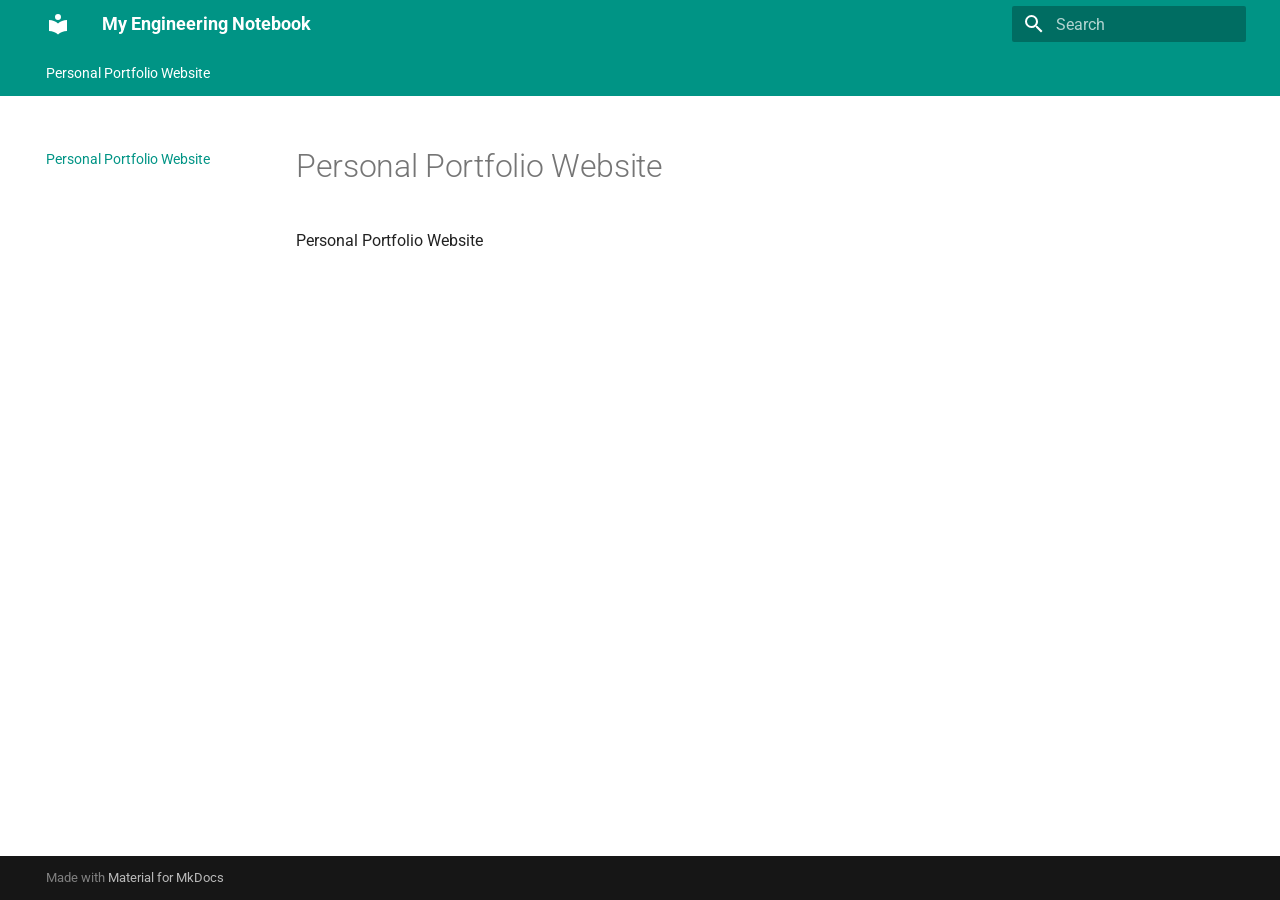
==== index.html @ 6b6b999f "Deployed 262a8f5 with MkDocs version: 1.6.1" ====
<!doctype html>
<html lang="en" class="no-js">
  <head>
    
      <meta charset="utf-8">
      <meta name="viewport" content="width=device-width,initial-scale=1">
      
      
      
      
      
      
        
      
      
      <link rel="icon" href="assets/images/favicon.png">
      <meta name="generator" content="mkdocs-1.6.1, mkdocs-material-9.7.1">
    
    
      
        <title>My Engineering Notebook</title>
      
    
    
      <link rel="stylesheet" href="assets/stylesheets/main.484c7ddc.min.css">
      
        
        <link rel="stylesheet" href="assets/stylesheets/palette.ab4e12ef.min.css">
      
      


    
    
      
    
    
      
        
        
        <link rel="preconnect" href="https://fonts.gstatic.com" crossorigin>
        <link rel="stylesheet" href="https://fonts.googleapis.com/css?family=Roboto:300,300i,400,400i,700,700i%7CRoboto+Mono:400,400i,700,700i&display=fallback">
        <style>:root{--md-text-font:"Roboto";--md-code-font:"Roboto Mono"}</style>
      
    
    
    <script>__md_scope=new URL(".",location),__md_hash=e=>[...e].reduce(((e,_)=>(e<<5)-e+_.charCodeAt(0)),0),__md_get=(e,_=localStorage,t=__md_scope)=>JSON.parse(_.getItem(t.pathname+"."+e)),__md_set=(e,_,t=localStorage,a=__md_scope)=>{try{t.setItem(a.pathname+"."+e,JSON.stringify(_))}catch(e){}}</script>
    
      

    
    
  </head>
  
  
    
    
    
    
    
    <body dir="ltr" data-md-color-scheme="default" data-md-color-primary="teal" data-md-color-accent="indigo">
  
    
    <input class="md-toggle" data-md-toggle="drawer" type="checkbox" id="__drawer" autocomplete="off">
    <input class="md-toggle" data-md-toggle="search" type="checkbox" id="__search" autocomplete="off">
    <label class="md-overlay" for="__drawer"></label>
    <div data-md-component="skip">
      
        
        <a href="#personal-portfolio-website" class="md-skip">
          Skip to content
        </a>
      
    </div>
    <div data-md-component="announce">
      
    </div>
    
    
      

<header class="md-header" data-md-component="header">
  <nav class="md-header__inner md-grid" aria-label="Header">
    <a href="." title="My Engineering Notebook" class="md-header__button md-logo" aria-label="My Engineering Notebook" data-md-component="logo">
      
  
  <svg xmlns="http://www.w3.org/2000/svg" viewBox="0 0 24 24"><path d="M12 8a3 3 0 0 0 3-3 3 3 0 0 0-3-3 3 3 0 0 0-3 3 3 3 0 0 0 3 3m0 3.54C9.64 9.35 6.5 8 3 8v11c3.5 0 6.64 1.35 9 3.54 2.36-2.19 5.5-3.54 9-3.54V8c-3.5 0-6.64 1.35-9 3.54"/></svg>

    </a>
    <label class="md-header__button md-icon" for="__drawer">
      
      <svg xmlns="http://www.w3.org/2000/svg" viewBox="0 0 24 24"><path d="M3 6h18v2H3zm0 5h18v2H3zm0 5h18v2H3z"/></svg>
    </label>
    <div class="md-header__title" data-md-component="header-title">
      <div class="md-header__ellipsis">
        <div class="md-header__topic">
          <span class="md-ellipsis">
            My Engineering Notebook
          </span>
        </div>
        <div class="md-header__topic" data-md-component="header-topic">
          <span class="md-ellipsis">
            
              Personal Portfolio Website
            
          </span>
        </div>
      </div>
    </div>
    
      
    
    
    
    
      
      
        <label class="md-header__button md-icon" for="__search">
          
          <svg xmlns="http://www.w3.org/2000/svg" viewBox="0 0 24 24"><path d="M9.5 3A6.5 6.5 0 0 1 16 9.5c0 1.61-.59 3.09-1.56 4.23l.27.27h.79l5 5-1.5 1.5-5-5v-.79l-.27-.27A6.52 6.52 0 0 1 9.5 16 6.5 6.5 0 0 1 3 9.5 6.5 6.5 0 0 1 9.5 3m0 2C7 5 5 7 5 9.5S7 14 9.5 14 14 12 14 9.5 12 5 9.5 5"/></svg>
        </label>
        <div class="md-search" data-md-component="search" role="dialog">
  <label class="md-search__overlay" for="__search"></label>
  <div class="md-search__inner" role="search">
    <form class="md-search__form" name="search">
      <input type="text" class="md-search__input" name="query" aria-label="Search" placeholder="Search" autocapitalize="off" autocorrect="off" autocomplete="off" spellcheck="false" data-md-component="search-query" required>
      <label class="md-search__icon md-icon" for="__search">
        
        <svg xmlns="http://www.w3.org/2000/svg" viewBox="0 0 24 24"><path d="M9.5 3A6.5 6.5 0 0 1 16 9.5c0 1.61-.59 3.09-1.56 4.23l.27.27h.79l5 5-1.5 1.5-5-5v-.79l-.27-.27A6.52 6.52 0 0 1 9.5 16 6.5 6.5 0 0 1 3 9.5 6.5 6.5 0 0 1 9.5 3m0 2C7 5 5 7 5 9.5S7 14 9.5 14 14 12 14 9.5 12 5 9.5 5"/></svg>
        
        <svg xmlns="http://www.w3.org/2000/svg" viewBox="0 0 24 24"><path d="M20 11v2H8l5.5 5.5-1.42 1.42L4.16 12l7.92-7.92L13.5 5.5 8 11z"/></svg>
      </label>
      <nav class="md-search__options" aria-label="Search">
        
        <button type="reset" class="md-search__icon md-icon" title="Clear" aria-label="Clear" tabindex="-1">
          
          <svg xmlns="http://www.w3.org/2000/svg" viewBox="0 0 24 24"><path d="M19 6.41 17.59 5 12 10.59 6.41 5 5 6.41 10.59 12 5 17.59 6.41 19 12 13.41 17.59 19 19 17.59 13.41 12z"/></svg>
        </button>
      </nav>
      
    </form>
    <div class="md-search__output">
      <div class="md-search__scrollwrap" tabindex="0" data-md-scrollfix>
        <div class="md-search-result" data-md-component="search-result">
          <div class="md-search-result__meta">
            Initializing search
          </div>
          <ol class="md-search-result__list" role="presentation"></ol>
        </div>
      </div>
    </div>
  </div>
</div>
      
    
    
  </nav>
  
</header>
    
    <div class="md-container" data-md-component="container">
      
      
        
          
            
<nav class="md-tabs" aria-label="Tabs" data-md-component="tabs">
  <div class="md-grid">
    <ul class="md-tabs__list">
      
        
  
  
  
    
  
  
    <li class="md-tabs__item md-tabs__item--active">
      <a href="." class="md-tabs__link">
        
  
  
    
  
  Personal Portfolio Website

      </a>
    </li>
  

      
    </ul>
  </div>
</nav>
          
        
      
      <main class="md-main" data-md-component="main">
        <div class="md-main__inner md-grid">
          
            
              
              <div class="md-sidebar md-sidebar--primary" data-md-component="sidebar" data-md-type="navigation" >
                <div class="md-sidebar__scrollwrap">
                  <div class="md-sidebar__inner">
                    


  


<nav class="md-nav md-nav--primary md-nav--lifted" aria-label="Navigation" data-md-level="0">
  <label class="md-nav__title" for="__drawer">
    <a href="." title="My Engineering Notebook" class="md-nav__button md-logo" aria-label="My Engineering Notebook" data-md-component="logo">
      
  
  <svg xmlns="http://www.w3.org/2000/svg" viewBox="0 0 24 24"><path d="M12 8a3 3 0 0 0 3-3 3 3 0 0 0-3-3 3 3 0 0 0-3 3 3 3 0 0 0 3 3m0 3.54C9.64 9.35 6.5 8 3 8v11c3.5 0 6.64 1.35 9 3.54 2.36-2.19 5.5-3.54 9-3.54V8c-3.5 0-6.64 1.35-9 3.54"/></svg>

    </a>
    My Engineering Notebook
  </label>
  
  <ul class="md-nav__list" data-md-scrollfix>
    
      
      
  
  
    
  
  
  
    <li class="md-nav__item md-nav__item--active">
      
      <input class="md-nav__toggle md-toggle" type="checkbox" id="__toc">
      
      
        
      
      
      <a href="." class="md-nav__link md-nav__link--active">
        
  
  
  <span class="md-ellipsis">
    
  
    Personal Portfolio Website
  

    
  </span>
  
  

      </a>
      
    </li>
  

    
  </ul>
</nav>
                  </div>
                </div>
              </div>
            
            
              
              <div class="md-sidebar md-sidebar--secondary" data-md-component="sidebar" data-md-type="toc" >
                <div class="md-sidebar__scrollwrap">
                  <div class="md-sidebar__inner">
                    

<nav class="md-nav md-nav--secondary" aria-label="Table of contents">
  
  
  
    
  
  
</nav>
                  </div>
                </div>
              </div>
            
          
          
            <div class="md-content" data-md-component="content">
              
              <article class="md-content__inner md-typeset">
                
                  



<h1 id="personal-portfolio-website">Personal Portfolio Website</h1>
<p>Personal Portfolio Website</p>












                
              </article>
            </div>
          
          
<script>var target=document.getElementById(location.hash.slice(1));target&&target.name&&(target.checked=target.name.startsWith("__tabbed_"))</script>
        </div>
        
      </main>
      
        <footer class="md-footer">
  
  <div class="md-footer-meta md-typeset">
    <div class="md-footer-meta__inner md-grid">
      <div class="md-copyright">
  
  
    Made with
    <a href="https://squidfunk.github.io/mkdocs-material/" target="_blank" rel="noopener">
      Material for MkDocs
    </a>
  
</div>
      
    </div>
  </div>
</footer>
      
    </div>
    <div class="md-dialog" data-md-component="dialog">
      <div class="md-dialog__inner md-typeset"></div>
    </div>
    
    
    
      
      
      <script id="__config" type="application/json">{"annotate": null, "base": ".", "features": ["navigation.tabs", "content.code.copy"], "search": "assets/javascripts/workers/search.2c215733.min.js", "tags": null, "translations": {"clipboard.copied": "Copied to clipboard", "clipboard.copy": "Copy to clipboard", "search.result.more.one": "1 more on this page", "search.result.more.other": "# more on this page", "search.result.none": "No matching documents", "search.result.one": "1 matching document", "search.result.other": "# matching documents", "search.result.placeholder": "Type to start searching", "search.result.term.missing": "Missing", "select.version": "Select version"}, "version": null}</script>
    
    
      <script src="assets/javascripts/bundle.79ae519e.min.js"></script>
      
    
  </body>
</html>
---- assets/stylesheets/main.484c7ddc.min.css ----
@charset "UTF-8";html{-webkit-text-size-adjust:none;-moz-text-size-adjust:none;text-size-adjust:none;box-sizing:border-box}*,:after,:before{box-sizing:inherit}@media (prefers-reduced-motion){*,:after,:before{transition:none!important}}body{margin:0}a,button,input,label{-webkit-tap-highlight-color:transparent}a{color:inherit;text-decoration:none}hr{border:0;box-sizing:initial;display:block;height:.05rem;overflow:visible;padding:0}small{font-size:80%}sub,sup{line-height:1em}img{border-style:none}table{border-collapse:initial;border-spacing:0}td,th{font-weight:400;vertical-align:top}button{background:#0000;border:0;font-family:inherit;font-size:inherit;margin:0;padding:0}input{border:0;outline:none}:root{--md-primary-fg-color:#4051b5;--md-primary-fg-color--light:#5d6cc0;--md-primary-fg-color--dark:#303fa1;--md-primary-bg-color:#fff;--md-primary-bg-color--light:#ffffffb3;--md-accent-fg-color:#526cfe;--md-accent-fg-color--transparent:#526cfe1a;--md-accent-bg-color:#fff;--md-accent-bg-color--light:#ffffffb3}[data-md-color-scheme=default]{color-scheme:light}[data-md-color-scheme=default] img[src$="#gh-dark-mode-only"],[data-md-color-scheme=default] img[src$="#only-dark"]{display:none}:root,[data-md-color-scheme=default]{--md-hue:225deg;--md-default-fg-color:#000000de;--md-default-fg-color--light:#0000008a;--md-default-fg-color--lighter:#00000052;--md-default-fg-color--lightest:#00000012;--md-default-bg-color:#fff;--md-default-bg-color--light:#ffffffb3;--md-default-bg-color--lighter:#ffffff4d;--md-default-bg-color--lightest:#ffffff1f;--md-code-fg-color:#36464e;--md-code-bg-color:#f5f5f5;--md-code-bg-color--light:#f5f5f5b3;--md-code-bg-color--lighter:#f5f5f54d;--md-code-hl-color:#4287ff;--md-code-hl-color--light:#4287ff1a;--md-code-hl-number-color:#d52a2a;--md-code-hl-special-color:#db1457;--md-code-hl-function-color:#a846b9;--md-code-hl-constant-color:#6e59d9;--md-code-hl-keyword-color:#3f6ec6;--md-code-hl-string-color:#1c7d4d;--md-code-hl-name-color:var(--md-code-fg-color);--md-code-hl-operator-color:var(--md-default-fg-color--light);--md-code-hl-punctuation-color:var(--md-default-fg-color--light);--md-code-hl-comment-color:var(--md-default-fg-color--light);--md-code-hl-generic-color:var(--md-default-fg-color--light);--md-code-hl-variable-color:var(--md-default-fg-color--light);--md-typeset-color:var(--md-default-fg-color);--md-typeset-a-color:var(--md-primary-fg-color);--md-typeset-del-color:#f5503d26;--md-typeset-ins-color:#0bd57026;--md-typeset-kbd-color:#fafafa;--md-typeset-kbd-accent-color:#fff;--md-typeset-kbd-border-color:#b8b8b8;--md-typeset-mark-color:#ffff0080;--md-typeset-table-color:#0000001f;--md-typeset-table-color--light:rgba(0,0,0,.035);--md-admonition-fg-color:var(--md-default-fg-color);--md-admonition-bg-color:var(--md-default-bg-color);--md-warning-fg-color:#000000de;--md-warning-bg-color:#ff9;--md-footer-fg-color:#fff;--md-footer-fg-color--light:#ffffffb3;--md-footer-fg-color--lighter:#ffffff73;--md-footer-bg-color:#000000de;--md-footer-bg-color--dark:#00000052;--md-shadow-z1:0 0.2rem 0.5rem #0000000d,0 0 0.05rem #0000001a;--md-shadow-z2:0 0.2rem 0.5rem #0000001a,0 0 0.05rem #00000040;--md-shadow-z3:0 0.2rem 0.5rem #0003,0 0 0.05rem #00000059}.md-icon svg{fill:currentcolor;display:block;height:1.2rem;width:1.2rem}body{-webkit-font-smoothing:antialiased;-moz-osx-font-smoothing:grayscale;--md-text-font-family:var(--md-text-font,_),-apple-system,BlinkMacSystemFont,Helvetica,Arial,sans-serif;--md-code-font-family:var(--md-code-font,_),SFMono-Regular,Consolas,Menlo,monospace}aside,body,input{font-feature-settings:"kern","liga";color:var(--md-typeset-color);font-family:var(--md-text-font-family)}code,kbd,pre{font-feature-settings:"kern";font-family:var(--md-code-font-family)}:root{--md-typeset-table-sort-icon:url('data:image/svg+xml;charset=utf-8,<svg xmlns="http://www.w3.org/2000/svg" viewBox="0 0 24 24"><path d="m18 21-4-4h3V7h-3l4-4 4 4h-3v10h3M2 19v-2h10v2M2 13v-2h7v2M2 7V5h4v2z"/></svg>');--md-typeset-table-sort-icon--asc:url('data:image/svg+xml;charset=utf-8,<svg xmlns="http://www.w3.org/2000/svg" viewBox="0 0 24 24"><path d="M19 17h3l-4 4-4-4h3V3h2M2 17h10v2H2M6 5v2H2V5m0 6h7v2H2z"/></svg>');--md-typeset-table-sort-icon--desc:url('data:image/svg+xml;charset=utf-8,<svg xmlns="http://www.w3.org/2000/svg" viewBox="0 0 24 24"><path d="M19 7h3l-4-4-4 4h3v14h2M2 17h10v2H2M6 5v2H2V5m0 6h7v2H2z"/></svg>')}.md-typeset{-webkit-print-color-adjust:exact;color-adjust:exact;font-size:.8rem;line-height:1.6;overflow-wrap:break-word}@media print{.md-typeset{font-size:.68rem}}.md-typeset blockquote,.md-typeset dl,.md-typeset figure,.md-typeset ol,.md-typeset pre,.md-typeset ul{margin-bottom:1em;margin-top:1em}.md-typeset h1{color:var(--md-default-fg-color--light);font-size:2em;line-height:1.3;margin:0 0 1.25em}.md-typeset h1,.md-typeset h2{font-weight:300;letter-spacing:-.01em}.md-typeset h2{font-size:1.5625em;line-height:1.4;margin:1.6em 0 .64em}.md-typeset h3{font-size:1.25em;font-weight:400;letter-spacing:-.01em;line-height:1.5;margin:1.6em 0 .8em}.md-typeset h2+h3{margin-top:.8em}.md-typeset h4{font-weight:700;letter-spacing:-.01em;margin:1em 0}.md-typeset h5,.md-typeset h6{color:var(--md-default-fg-color--light);font-size:.8em;font-weight:700;letter-spacing:-.01em;margin:1.25em 0}.md-typeset h5{text-transform:uppercase}.md-typeset h5 code{text-transform:none}.md-typeset hr{border-bottom:.05rem solid var(--md-default-fg-color--lightest);display:flow-root;margin:1.5em 0}.md-typeset a{color:var(--md-typeset-a-color);word-break:break-word}.md-typeset a,.md-typeset a:before{transition:color 125ms}.md-typeset a:focus,.md-typeset a:hover{color:var(--md-accent-fg-color)}.md-typeset a:focus code,.md-typeset a:hover code{background-color:var(--md-accent-fg-color--transparent);color:var(--md-accent-fg-color)}.md-typeset a code{color:var(--md-typeset-a-color)}.md-typeset a.focus-visible{outline-color:var(--md-accent-fg-color);outline-offset:.2rem}.md-typeset code,.md-typeset kbd,.md-typeset pre{color:var(--md-code-fg-color);direction:ltr;font-variant-ligatures:none;transition:background-color 125ms}@media print{.md-typeset code,.md-typeset kbd,.md-typeset pre{white-space:pre-wrap}}.md-typeset code{background-color:var(--md-code-bg-color);border-radius:.1rem;-webkit-box-decoration-break:clone;box-decoration-break:clone;font-size:.85em;padding:0 .2941176471em;transition:color 125ms,background-color 125ms;word-break:break-word}.md-typeset code:not(.focus-visible){-webkit-tap-highlight-color:transparent;outline:none}.md-typeset pre{display:flow-root;line-height:1.4;position:relative}.md-typeset pre>code{-webkit-box-decoration-break:slice;box-decoration-break:slice;box-shadow:none;display:block;margin:0;outline-color:var(--md-accent-fg-color);overflow:auto;padding:.7720588235em 1.1764705882em;scrollbar-color:var(--md-default-fg-color--lighter) #0000;scrollbar-width:thin;touch-action:auto;word-break:normal}.md-typeset pre>code:hover{scrollbar-color:var(--md-accent-fg-color) #0000}.md-typeset pre>code::-webkit-scrollbar{height:.2rem;width:.2rem}.md-typeset pre>code::-webkit-scrollbar-thumb{background-color:var(--md-default-fg-color--lighter)}.md-typeset pre>code::-webkit-scrollbar-thumb:hover{background-color:var(--md-accent-fg-color)}.md-typeset kbd{background-color:var(--md-typeset-kbd-color);border-radius:.1rem;box-shadow:0 .1rem 0 .05rem var(--md-typeset-kbd-border-color),0 .1rem 0 var(--md-typeset-kbd-border-color),0 -.1rem .2rem var(--md-typeset-kbd-accent-color) inset;color:var(--md-default-fg-color);display:inline-block;font-size:.75em;padding:0 .6666666667em;vertical-align:text-top;word-break:break-word}.md-typeset mark{background-color:var(--md-typeset-mark-color);-webkit-box-decoration-break:clone;box-decoration-break:clone;color:inherit;word-break:break-word}.md-typeset abbr{cursor:help;text-decoration:none}.md-typeset [data-preview],.md-typeset abbr{border-bottom:.05rem dotted var(--md-default-fg-color--light)}.md-typeset small{opacity:.75}[dir=ltr] .md-typeset sub,[dir=ltr] .md-typeset sup{margin-left:.078125em}[dir=rtl] .md-typeset sub,[dir=rtl] .md-typeset sup{margin-right:.078125em}[dir=ltr] .md-typeset blockquote{padding-left:.6rem}[dir=rtl] .md-typeset blockquote{padding-right:.6rem}[dir=ltr] .md-typeset blockquote{border-left:.2rem solid var(--md-default-fg-color--lighter)}[dir=rtl] .md-typeset blockquote{border-right:.2rem solid var(--md-default-fg-color--lighter)}.md-typeset blockquote{color:var(--md-default-fg-color--light);margin-left:0;margin-right:0}.md-typeset ul{list-style-type:disc}.md-typeset ul[type]{list-style-type:revert-layer}[dir=ltr] .md-typeset ol,[dir=ltr] .md-typeset ul{margin-left:.625em}[dir=rtl] .md-typeset ol,[dir=rtl] .md-typeset ul{margin-right:.625em}.md-typeset ol,.md-typeset ul{padding:0}.md-typeset ol:not([hidden]),.md-typeset ul:not([hidden]){display:flow-root}.md-typeset ol ol,.md-typeset ul ol{list-style-type:lower-alpha}.md-typeset ol ol ol,.md-typeset ul ol ol{list-style-type:lower-roman}.md-typeset ol ol ol ol,.md-typeset ul ol ol ol{list-style-type:upper-alpha}.md-typeset ol ol ol ol ol,.md-typeset ul ol ol ol ol{list-style-type:upper-roman}.md-typeset ol[type],.md-typeset ul[type]{list-style-type:revert-layer}[dir=ltr] .md-typeset ol li,[dir=ltr] .md-typeset ul li{margin-left:1.25em}[dir=rtl] .md-typeset ol li,[dir=rtl] .md-typeset ul li{margin-right:1.25em}.md-typeset ol li,.md-typeset ul li{margin-bottom:.5em}.md-typeset ol li blockquote,.md-typeset ol li p,.md-typeset ul li blockquote,.md-typeset ul li p{margin:.5em 0}.md-typeset ol li:last-child,.md-typeset ul li:last-child{margin-bottom:0}[dir=ltr] .md-typeset ol li ol,[dir=ltr] .md-typeset ol li ul,[dir=ltr] .md-typeset ul li ol,[dir=ltr] .md-typeset ul li ul{margin-left:.625em}[dir=rtl] .md-typeset ol li ol,[dir=rtl] .md-typeset ol li ul,[dir=rtl] .md-typeset ul li ol,[dir=rtl] .md-typeset ul li ul{margin-right:.625em}.md-typeset ol li ol,.md-typeset ol li ul,.md-typeset ul li ol,.md-typeset ul li ul{margin-bottom:.5em;margin-top:.5em}[dir=ltr] .md-typeset dd{margin-left:1.875em}[dir=rtl] .md-typeset dd{margin-right:1.875em}.md-typeset dd{margin-bottom:1.5em;margin-top:1em}.md-typeset img,.md-typeset svg,.md-typeset video{height:auto;max-width:100%}.md-typeset img[align=left]{margin:1em 1em 1em 0}.md-typeset img[align=right]{margin:1em 0 1em 1em}.md-typeset img[align]:only-child{margin-top:0}.md-typeset figure{display:flow-root;margin:1em auto;max-width:100%;text-align:center;width:fit-content}.md-typeset figure img{display:block;margin:0 auto}.md-typeset figcaption{font-style:italic;margin:1em auto;max-width:24rem}.md-typeset iframe{max-width:100%}.md-typeset table:not([class]){background-color:var(--md-default-bg-color);border:.05rem solid var(--md-typeset-table-color);border-radius:.1rem;display:inline-block;font-size:.64rem;max-width:100%;overflow:auto;touch-action:auto}@media print{.md-typeset table:not([class]){display:table}}.md-typeset table:not([class])+*{margin-top:1.5em}.md-typeset table:not([class]) td>:first-child,.md-typeset table:not([class]) th>:first-child{margin-top:0}.md-typeset table:not([class]) td>:last-child,.md-typeset table:not([class]) th>:last-child{margin-bottom:0}.md-typeset table:not([class]) td:not([align]),.md-typeset table:not([class]) th:not([align]){text-align:left}[dir=rtl] .md-typeset table:not([class]) td:not([align]),[dir=rtl] .md-typeset table:not([class]) th:not([align]){text-align:right}.md-typeset table:not([class]) th{font-weight:700;min-width:5rem;padding:.9375em 1.25em;vertical-align:top}.md-typeset table:not([class]) td{border-top:.05rem solid var(--md-typeset-table-color);padding:.9375em 1.25em;vertical-align:top}.md-typeset table:not([class]) tbody tr{transition:background-color 125ms}.md-typeset table:not([class]) tbody tr:hover{background-color:var(--md-typeset-table-color--light);box-shadow:0 .05rem 0 var(--md-default-bg-color) inset}.md-typeset table:not([class]) a{word-break:normal}.md-typeset table th[role=columnheader]{cursor:pointer}[dir=ltr] .md-typeset table th[role=columnheader]:after{margin-left:.5em}[dir=rtl] .md-typeset table th[role=columnheader]:after{margin-right:.5em}.md-typeset table th[role=columnheader]:after{content:"";display:inline-block;height:1.2em;-webkit-mask-image:var(--md-typeset-table-sort-icon);mask-image:var(--md-typeset-table-sort-icon);-webkit-mask-repeat:no-repeat;mask-repeat:no-repeat;-webkit-mask-size:contain;mask-size:contain;transition:background-color 125ms;vertical-align:text-bottom;width:1.2em}.md-typeset table th[role=columnheader]:hover:after{background-color:var(--md-default-fg-color--lighter)}.md-typeset table th[role=columnheader][aria-sort=ascending]:after{background-color:var(--md-default-fg-color--light);-webkit-mask-image:var(--md-typeset-table-sort-icon--asc);mask-image:var(--md-typeset-table-sort-icon--asc)}.md-typeset table th[role=columnheader][aria-sort=descending]:after{background-color:var(--md-default-fg-color--light);-webkit-mask-image:var(--md-typeset-table-sort-icon--desc);mask-image:var(--md-typeset-table-sort-icon--desc)}.md-typeset__scrollwrap{margin:1em -.8rem;overflow-x:auto;touch-action:auto}.md-typeset__table{display:inline-block;margin-bottom:.5em;padding:0 .8rem}@media print{.md-typeset__table{display:block}}html .md-typeset__table table{display:table;margin:0;overflow:hidden;width:100%}@media screen and (max-width:44.984375em){.md-content__inner>pre{margin:1em -.8rem}.md-content__inner>pre code{border-radius:0}}.md-typeset .md-author{border-radius:100%;display:block;flex-shrink:0;height:1.6rem;overflow:hidden;position:relative;transition:color 125ms,transform 125ms;width:1.6rem}.md-typeset .md-author img{display:block}.md-typeset .md-author--more{background:var(--md-default-fg-color--lightest);color:var(--md-default-fg-color--lighter);font-size:.6rem;font-weight:700;line-height:1.6rem;text-align:center}.md-typeset .md-author--long{height:2.4rem;width:2.4rem}.md-typeset a.md-author{transform:scale(1)}.md-typeset a.md-author img{border-radius:100%;filter:grayscale(100%) opacity(75%);transition:filter 125ms}.md-typeset a.md-author:focus,.md-typeset a.md-author:hover{transform:scale(1.1);z-index:1}.md-typeset a.md-author:focus img,.md-typeset a.md-author:hover img{filter:grayscale(0)}.md-banner{background-color:var(--md-footer-bg-color);color:var(--md-footer-fg-color);overflow:auto}@media print{.md-banner{display:none}}.md-banner--warning{background-color:var(--md-warning-bg-color);color:var(--md-warning-fg-color)}.md-banner__inner{font-size:.7rem;margin:.6rem auto;padding:0 .8rem}[dir=ltr] .md-banner__button{float:right}[dir=rtl] .md-banner__button{float:left}.md-banner__button{color:inherit;cursor:pointer;transition:opacity .25s}.no-js .md-banner__button{display:none}.md-banner__button:hover{opacity:.7}html{font-size:125%;height:100%;overflow-x:hidden}@media screen and (min-width:100em){html{font-size:137.5%}}@media screen and (min-width:125em){html{font-size:150%}}body{background-color:var(--md-default-bg-color);display:flex;flex-direction:column;font-size:.5rem;min-height:100%;position:relative;width:100%}@media print{body{display:block}}@media screen and (max-width:59.984375em){body[data-md-scrolllock]{position:fixed}}.md-grid{margin-left:auto;margin-right:auto;max-width:61rem}.md-container{display:flex;flex-direction:column;flex-grow:1}@media print{.md-container{display:block}}.md-main{flex-grow:1}.md-main__inner{display:flex;height:100%;margin-top:1.5rem}.md-ellipsis{overflow:hidden;text-overflow:ellipsis}.md-toggle{display:none}.md-option{height:0;opacity:0;position:absolute;width:0}.md-option:checked+label:not([hidden]){display:block}.md-option.focus-visible+label{outline-color:var(--md-accent-fg-color);outline-style:auto}.md-skip{background-color:var(--md-default-fg-color);border-radius:.1rem;color:var(--md-default-bg-color);font-size:.64rem;margin:.5rem;opacity:0;outline-color:var(--md-accent-fg-color);padding:.3rem .5rem;position:fixed;transform:translateY(.4rem);z-index:-1}.md-skip:focus{opacity:1;transform:translateY(0);transition:transform .25s cubic-bezier(.4,0,.2,1),opacity 175ms 75ms;z-index:10}@page{margin:25mm}:root{--md-clipboard-icon:url('data:image/svg+xml;charset=utf-8,<svg xmlns="http://www.w3.org/2000/svg" viewBox="0 0 24 24"><path d="M19 21H8V7h11m0-2H8a2 2 0 0 0-2 2v14a2 2 0 0 0 2 2h11a2 2 0 0 0 2-2V7a2 2 0 0 0-2-2m-3-4H4a2 2 0 0 0-2 2v14h2V3h12z"/></svg>')}.md-clipboard{border-radius:.1rem;color:var(--md-default-fg-color--lightest);cursor:pointer;height:1.5em;outline-color:var(--md-accent-fg-color);outline-offset:.1rem;transition:color .25s;width:1.5em;z-index:1}@media print{.md-clipboard{display:none}}.md-clipboard:not(.focus-visible){-webkit-tap-highlight-color:transparent;outline:none}:hover>.md-clipboard{color:var(--md-default-fg-color--light)}.md-clipboard:focus,.md-clipboard:hover{color:var(--md-accent-fg-color)}.md-clipboard:after{background-color:currentcolor;content:"";display:block;height:1.125em;margin:0 auto;-webkit-mask-image:var(--md-clipboard-icon);mask-image:var(--md-clipboard-icon);-webkit-mask-position:center;mask-position:center;-webkit-mask-repeat:no-repeat;mask-repeat:no-repeat;-webkit-mask-size:contain;mask-size:contain;width:1.125em}.md-clipboard--inline{cursor:pointer}.md-clipboard--inline code{transition:color .25s,background-color .25s}.md-clipboard--inline:focus code,.md-clipboard--inline:hover code{background-color:var(--md-accent-fg-color--transparent);color:var(--md-accent-fg-color)}:root{--md-code-select-icon:url('data:image/svg+xml;charset=utf-8,<svg xmlns="http://www.w3.org/2000/svg" viewBox="0 0 24 24"><path d="M19 19h-4v2h4c1.1 0 2-.9 2-2v-4h-2m0-12h-4v2h4v4h2V5c0-1.1-.9-2-2-2M5 5h4V3H5c-1.1 0-2 .9-2 2v4h2m0 6H3v4c0 1.1.9 2 2 2h4v-2H5zm2-4h2v2H7zm4 0h2v2h-2zm4 0h2v2h-2zM7 7h2v2H7zm4 0h2v2h-2zm4 0h2v2h-2zm-8 8h2v2H7zm4 0h2v2h-2zm4 0h2v2h-2z"/></svg>');--md-code-copy-icon:url('data:image/svg+xml;charset=utf-8,<svg xmlns="http://www.w3.org/2000/svg" viewBox="0 0 24 24"><path d="M19 21H8V7h11m0-2H8a2 2 0 0 0-2 2v14a2 2 0 0 0 2 2h11a2 2 0 0 0 2-2V7a2 2 0 0 0-2-2m-3-4H4a2 2 0 0 0-2 2v14h2V3h12z"/></svg>')}.md-typeset .md-code__content{display:grid}.md-code__nav{background-color:var(--md-code-bg-color--lighter);border-radius:.1rem;display:flex;gap:.2rem;padding:.2rem;position:absolute;right:.25em;top:.25em;transition:background-color .25s;z-index:1}:hover>.md-code__nav{background-color:var(--md-code-bg-color--light)}.md-code__button{color:var(--md-default-fg-color--lightest);cursor:pointer;display:block;height:1.5em;outline-color:var(--md-accent-fg-color);outline-offset:.1rem;transition:color .25s;width:1.5em}:hover>*>.md-code__button{color:var(--md-default-fg-color--light)}.md-code__button.focus-visible,.md-code__button:hover{color:var(--md-accent-fg-color)}.md-code__button--active{color:var(--md-default-fg-color)!important}.md-code__button:after{background-color:currentcolor;content:"";display:block;height:1.125em;margin:0 auto;-webkit-mask-position:center;mask-position:center;-webkit-mask-repeat:no-repeat;mask-repeat:no-repeat;-webkit-mask-size:contain;mask-size:contain;width:1.125em}.md-code__button[data-md-type=select]:after{-webkit-mask-image:var(--md-code-select-icon);mask-image:var(--md-code-select-icon)}.md-code__button[data-md-type=copy]:after{-webkit-mask-image:var(--md-code-copy-icon);mask-image:var(--md-code-copy-icon)}@keyframes consent{0%{opacity:0;transform:translateY(100%)}to{opacity:1;transform:translateY(0)}}@keyframes overlay{0%{opacity:0}to{opacity:1}}.md-consent__overlay{animation:overlay .25s both;-webkit-backdrop-filter:blur(.1rem);backdrop-filter:blur(.1rem);background-color:#0000008a;height:100%;opacity:1;position:fixed;top:0;width:100%;z-index:5}.md-consent__inner{animation:consent .5s cubic-bezier(.1,.7,.1,1) both;background-color:var(--md-default-bg-color);border:0;border-radius:.1rem;bottom:0;box-shadow:0 0 .2rem #0000001a,0 .2rem .4rem #0003;max-height:100%;overflow:auto;padding:0;position:fixed;width:100%;z-index:5}.md-consent__form{padding:.8rem}.md-consent__settings{display:none;margin:1em 0}input:checked+.md-consent__settings{display:block}.md-consent__controls{margin-bottom:.8rem}.md-typeset .md-consent__controls .md-button{display:inline}@media screen and (max-width:44.984375em){.md-typeset .md-consent__controls .md-button{display:block;margin-top:.4rem;text-align:center;width:100%}}.md-consent label{cursor:pointer}.md-content{flex-grow:1;min-width:0}.md-content__inner{margin:0 .8rem 1.2rem;padding-top:.6rem}@media screen and (min-width:76.25em){[dir=ltr] .md-sidebar--primary:not([hidden])~.md-content>.md-content__inner{margin-left:1.2rem}[dir=ltr] .md-sidebar--secondary:not([hidden])~.md-content>.md-content__inner,[dir=rtl] .md-sidebar--primary:not([hidden])~.md-content>.md-content__inner{margin-right:1.2rem}[dir=rtl] .md-sidebar--secondary:not([hidden])~.md-content>.md-content__inner{margin-left:1.2rem}}.md-content__inner:before{content:"";display:block;height:.4rem}.md-content__inner>:last-child{margin-bottom:0}[dir=ltr] .md-content__button{float:right}[dir=rtl] .md-content__button{float:left}[dir=ltr] .md-content__button{margin-left:.4rem}[dir=rtl] .md-content__button{margin-right:.4rem}.md-content__button{margin:.4rem 0;padding:0}@media print{.md-content__button{display:none}}.md-typeset .md-content__button{color:var(--md-default-fg-color--lighter)}.md-content__button svg{display:inline;vertical-align:top}[dir=rtl] .md-content__button svg{transform:scaleX(-1)}[dir=ltr] .md-dialog{right:.8rem}[dir=rtl] .md-dialog{left:.8rem}.md-dialog{background-color:var(--md-default-fg-color);border-radius:.1rem;bottom:.8rem;box-shadow:var(--md-shadow-z3);min-width:11.1rem;opacity:0;padding:.4rem .6rem;pointer-events:none;position:fixed;transform:translateY(100%);transition:transform 0ms .4s,opacity .4s;z-index:4}@media print{.md-dialog{display:none}}.md-dialog--active{opacity:1;pointer-events:auto;transform:translateY(0);transition:transform .4s cubic-bezier(.075,.85,.175,1),opacity .4s}.md-dialog__inner{color:var(--md-default-bg-color);font-size:.7rem}.md-feedback{margin:2em 0 1em;text-align:center}.md-feedback fieldset{border:none;margin:0;padding:0}.md-feedback__title{font-weight:700;margin:1em auto}.md-feedback__inner{position:relative}.md-feedback__list{display:flex;flex-wrap:wrap;place-content:baseline center;position:relative}.md-feedback__list:hover .md-icon:not(:disabled){color:var(--md-default-fg-color--lighter)}:disabled .md-feedback__list{min-height:1.8rem}.md-feedback__icon{color:var(--md-default-fg-color--light);cursor:pointer;flex-shrink:0;margin:0 .1rem;transition:color 125ms}.md-feedback__icon:not(:disabled).md-icon:hover{color:var(--md-accent-fg-color)}.md-feedback__icon:disabled{color:var(--md-default-fg-color--lightest);pointer-events:none}.md-feedback__note{opacity:0;position:relative;transform:translateY(.4rem);transition:transform .4s cubic-bezier(.1,.7,.1,1),opacity .15s}.md-feedback__note>*{margin:0 auto;max-width:16rem}:disabled .md-feedback__note{opacity:1;transform:translateY(0)}@media print{.md-feedback{display:none}}.md-footer{background-color:var(--md-footer-bg-color);color:var(--md-footer-fg-color)}@media print{.md-footer{display:none}}.md-footer__inner{justify-content:space-between;overflow:auto;padding:.2rem}.md-footer__inner:not([hidden]){display:flex}.md-footer__link{align-items:end;display:flex;flex-grow:0.01;margin-bottom:.4rem;margin-top:1rem;max-width:100%;outline-color:var(--md-accent-fg-color);overflow:hidden;transition:opacity .25s}.md-footer__link:focus,.md-footer__link:hover{opacity:.7}[dir=rtl] .md-footer__link svg{transform:scaleX(-1)}@media screen and (max-width:44.984375em){.md-footer__link--prev{flex-shrink:0}.md-footer__link--prev .md-footer__title{display:none}}[dir=ltr] .md-footer__link--next{margin-left:auto}[dir=rtl] .md-footer__link--next{margin-right:auto}.md-footer__link--next{text-align:right}[dir=rtl] .md-footer__link--next{text-align:left}.md-footer__title{flex-grow:1;font-size:.9rem;margin-bottom:.7rem;max-width:calc(100% - 2.4rem);padding:0 1rem;white-space:nowrap}.md-footer__button{margin:.2rem;padding:.4rem}.md-footer__direction{font-size:.64rem;opacity:.7}.md-footer-meta{background-color:var(--md-footer-bg-color--dark)}.md-footer-meta__inner{display:flex;flex-wrap:wrap;justify-content:space-between;padding:.2rem}html .md-footer-meta.md-typeset a{color:var(--md-footer-fg-color--light)}html .md-footer-meta.md-typeset a:focus,html .md-footer-meta.md-typeset a:hover{color:var(--md-footer-fg-color)}.md-copyright{color:var(--md-footer-fg-color--lighter);font-size:.64rem;margin:auto .6rem;padding:.4rem 0;width:100%}@media screen and (min-width:45em){.md-copyright{width:auto}}.md-copyright__highlight{color:var(--md-footer-fg-color--light)}.md-social{display:inline-flex;gap:.2rem;margin:0 .4rem;padding:.2rem 0 .6rem}@media screen and (min-width:45em){.md-social{padding:.6rem 0}}.md-social__link{display:inline-block;height:1.6rem;text-align:center;width:1.6rem}.md-social__link:before{line-height:1.9}.md-social__link svg{fill:currentcolor;max-height:.8rem;vertical-align:-25%}.md-typeset .md-button{border:.1rem solid;border-radius:.1rem;color:var(--md-primary-fg-color);cursor:pointer;display:inline-block;font-weight:700;padding:.625em 2em;transition:color 125ms,background-color 125ms,border-color 125ms}.md-typeset .md-button--primary{background-color:var(--md-primary-fg-color);border-color:var(--md-primary-fg-color);color:var(--md-primary-bg-color)}.md-typeset .md-button:focus,.md-typeset .md-button:hover{background-color:var(--md-accent-fg-color);border-color:var(--md-accent-fg-color);color:var(--md-accent-bg-color)}[dir=ltr] .md-typeset .md-input{border-top-left-radius:.1rem}[dir=ltr] .md-typeset .md-input,[dir=rtl] .md-typeset .md-input{border-top-right-radius:.1rem}[dir=rtl] .md-typeset .md-input{border-top-left-radius:.1rem}.md-typeset .md-input{border-bottom:.1rem solid var(--md-default-fg-color--lighter);box-shadow:var(--md-shadow-z1);font-size:.8rem;height:1.8rem;padding:0 .6rem;transition:border .25s,box-shadow .25s}.md-typeset .md-input:focus,.md-typeset .md-input:hover{border-bottom-color:var(--md-accent-fg-color);box-shadow:var(--md-shadow-z2)}.md-typeset .md-input--stretch{width:100%}.md-header{background-color:var(--md-primary-fg-color);box-shadow:0 0 .2rem #0000,0 .2rem .4rem #0000;color:var(--md-primary-bg-color);display:block;left:0;position:sticky;right:0;top:0;z-index:4}@media print{.md-header{display:none}}.md-header[hidden]{transform:translateY(-100%);transition:transform .25s cubic-bezier(.8,0,.6,1),box-shadow .25s}.md-header--shadow{box-shadow:0 0 .2rem #0000001a,0 .2rem .4rem #0003;transition:transform .25s cubic-bezier(.1,.7,.1,1),box-shadow .25s}.md-header__inner{align-items:center;display:flex;padding:0 .2rem}.md-header__button{color:currentcolor;cursor:pointer;margin:.2rem;outline-color:var(--md-accent-fg-color);padding:.4rem;position:relative;transition:opacity .25s;vertical-align:middle;z-index:1}.md-header__button:hover{opacity:.7}.md-header__button:not([hidden]){display:inline-block}.md-header__button:not(.focus-visible){-webkit-tap-highlight-color:transparent;outline:none}.md-header__button.md-logo{margin:.2rem;padding:.4rem}@media screen and (max-width:76.234375em){.md-header__button.md-logo{display:none}}.md-header__button.md-logo img,.md-header__button.md-logo svg{fill:currentcolor;display:block;height:1.2rem;width:auto}@media screen and (min-width:60em){.md-header__button[for=__search]{display:none}}.no-js .md-header__button[for=__search]{display:none}[dir=rtl] .md-header__button[for=__search] svg{transform:scaleX(-1)}@media screen and (min-width:76.25em){.md-header__button[for=__drawer]{display:none}}.md-header__topic{display:flex;max-width:100%;position:absolute;transition:transform .4s cubic-bezier(.1,.7,.1,1),opacity .15s;white-space:nowrap}.md-header__topic+.md-header__topic{opacity:0;pointer-events:none;transform:translateX(1.25rem);transition:transform .4s cubic-bezier(1,.7,.1,.1),opacity .15s;z-index:-1}[dir=rtl] .md-header__topic+.md-header__topic{transform:translateX(-1.25rem)}.md-header__topic:first-child{font-weight:700}[dir=ltr] .md-header__title{margin-left:1rem;margin-right:.4rem}[dir=rtl] .md-header__title{margin-left:.4rem;margin-right:1rem}.md-header__title{flex-grow:1;font-size:.9rem;height:2.4rem;line-height:2.4rem}.md-header__title--active .md-header__topic{opacity:0;pointer-events:none;transform:translateX(-1.25rem);transition:transform .4s cubic-bezier(1,.7,.1,.1),opacity .15s;z-index:-1}[dir=rtl] .md-header__title--active .md-header__topic{transform:translateX(1.25rem)}.md-header__title--active .md-header__topic+.md-header__topic{opacity:1;pointer-events:auto;transform:translateX(0);transition:transform .4s cubic-bezier(.1,.7,.1,1),opacity .15s;z-index:0}.md-header__title>.md-header__ellipsis{height:100%;position:relative;width:100%}.md-header__option{display:flex;flex-shrink:0;max-width:100%;transition:max-width 0ms .25s,opacity .25s .25s;white-space:nowrap}[data-md-toggle=search]:checked~.md-header .md-header__option{max-width:0;opacity:0;transition:max-width 0ms,opacity 0ms}.md-header__option>input{bottom:0}.md-header__source{display:none}@media screen and (min-width:60em){[dir=ltr] .md-header__source{margin-left:1rem}[dir=rtl] .md-header__source{margin-right:1rem}.md-header__source{display:block;max-width:11.7rem;width:11.7rem}}@media screen and (min-width:76.25em){[dir=ltr] .md-header__source{margin-left:1.4rem}[dir=rtl] .md-header__source{margin-right:1.4rem}}.md-meta{color:var(--md-default-fg-color--light);font-size:.7rem;line-height:1.3}.md-meta__list{display:inline-flex;flex-wrap:wrap;list-style:none;margin:0;padding:0}.md-meta__item:not(:last-child):after{content:"·";margin-left:.2rem;margin-right:.2rem}.md-meta__link{color:var(--md-typeset-a-color)}.md-meta__link:focus,.md-meta__link:hover{color:var(--md-accent-fg-color)}.md-draft{background-color:#ff1744;border-radius:.125em;color:#fff;display:inline-block;font-weight:700;padding-left:.5714285714em;padding-right:.5714285714em}:root{--md-nav-icon--prev:url('data:image/svg+xml;charset=utf-8,<svg xmlns="http://www.w3.org/2000/svg" viewBox="0 0 24 24"><path d="M20 11v2H8l5.5 5.5-1.42 1.42L4.16 12l7.92-7.92L13.5 5.5 8 11z"/></svg>');--md-nav-icon--next:url('data:image/svg+xml;charset=utf-8,<svg xmlns="http://www.w3.org/2000/svg" viewBox="0 0 24 24"><path d="M8.59 16.58 13.17 12 8.59 7.41 10 6l6 6-6 6z"/></svg>');--md-toc-icon:url('data:image/svg+xml;charset=utf-8,<svg xmlns="http://www.w3.org/2000/svg" viewBox="0 0 24 24"><path d="M3 9h14V7H3zm0 4h14v-2H3zm0 4h14v-2H3zm16 0h2v-2h-2zm0-10v2h2V7zm0 6h2v-2h-2z"/></svg>')}.md-nav{font-size:.7rem;line-height:1.3}.md-nav__title{color:var(--md-default-fg-color--light);display:block;font-weight:700;overflow:hidden;padding:0 .6rem;text-overflow:ellipsis}.md-nav__title .md-nav__button{display:none}.md-nav__title .md-nav__button img{height:100%;width:auto}.md-nav__title .md-nav__button.md-logo img,.md-nav__title .md-nav__button.md-logo svg{fill:currentcolor;display:block;height:2.4rem;max-width:100%;object-fit:contain;width:auto}.md-nav__list{list-style:none;margin:0;padding:0}.md-nav__link{align-items:flex-start;display:flex;gap:.4rem;margin-top:.625em;scroll-snap-align:start;transition:color 125ms}.md-nav__link--passed,.md-nav__link--passed code{color:var(--md-default-fg-color--light)}.md-nav__item .md-nav__link--active,.md-nav__item .md-nav__link--active code{color:var(--md-typeset-a-color)}.md-nav__link .md-ellipsis{position:relative}.md-nav__link .md-ellipsis code{word-break:normal}[dir=ltr] .md-nav__link .md-icon:last-child{margin-left:auto}[dir=rtl] .md-nav__link .md-icon:last-child{margin-right:auto}.md-nav__link .md-typeset{font-size:.7rem;line-height:1.3}.md-nav__link svg{fill:currentcolor;flex-shrink:0;height:1.3em;position:relative}.md-nav__link[for]:focus,.md-nav__link[for]:hover,.md-nav__link[href]:focus,.md-nav__link[href]:hover{color:var(--md-accent-fg-color);cursor:pointer}.md-nav__link[for]:focus code,.md-nav__link[for]:hover code,.md-nav__link[href]:focus code,.md-nav__link[href]:hover code{background-color:var(--md-accent-fg-color--transparent);color:var(--md-accent-fg-color)}.md-nav__link.focus-visible{outline-color:var(--md-accent-fg-color);outline-offset:.2rem}.md-nav--primary .md-nav__link[for=__toc]{display:none}.md-nav--primary .md-nav__link[for=__toc] .md-icon:after{background-color:currentcolor;display:block;height:100%;-webkit-mask-image:var(--md-toc-icon);mask-image:var(--md-toc-icon);width:100%}.md-nav--primary .md-nav__link[for=__toc]~.md-nav{display:none}.md-nav__container>.md-nav__link{margin-top:0}.md-nav__container>.md-nav__link:first-child{flex-grow:1;min-width:0}.md-nav__icon{flex-shrink:0}.md-nav__source{display:none}@media screen and (max-width:76.234375em){.md-nav--primary,.md-nav--primary .md-nav{background-color:var(--md-default-bg-color);display:flex;flex-direction:column;height:100%;left:0;position:absolute;right:0;top:0;z-index:1}.md-nav--primary .md-nav__item,.md-nav--primary .md-nav__title{font-size:.8rem;line-height:1.5}.md-nav--primary .md-nav__title{background-color:var(--md-default-fg-color--lightest);color:var(--md-default-fg-color--light);cursor:pointer;height:5.6rem;line-height:2.4rem;padding:3rem .8rem .2rem;position:relative;white-space:nowrap}[dir=ltr] .md-nav--primary .md-nav__title .md-nav__icon{left:.4rem}[dir=rtl] .md-nav--primary .md-nav__title .md-nav__icon{right:.4rem}.md-nav--primary .md-nav__title .md-nav__icon{display:block;height:1.2rem;margin:.2rem;position:absolute;top:.4rem;width:1.2rem}.md-nav--primary .md-nav__title .md-nav__icon:after{background-color:currentcolor;content:"";display:block;height:100%;-webkit-mask-image:var(--md-nav-icon--prev);mask-image:var(--md-nav-icon--prev);-webkit-mask-position:center;mask-position:center;-webkit-mask-repeat:no-repeat;mask-repeat:no-repeat;-webkit-mask-size:contain;mask-size:contain;width:100%}.md-nav--primary .md-nav__title~.md-nav__list{background-color:var(--md-default-bg-color);box-shadow:0 .05rem 0 var(--md-default-fg-color--lightest) inset;overflow-y:auto;scroll-snap-type:y mandatory;touch-action:pan-y}.md-nav--primary .md-nav__title~.md-nav__list>:first-child{border-top:0}.md-nav--primary .md-nav__title[for=__drawer]{background-color:var(--md-primary-fg-color);color:var(--md-primary-bg-color);font-weight:700}.md-nav--primary .md-nav__title .md-logo{display:block;left:.2rem;margin:.2rem;padding:.4rem;position:absolute;right:.2rem;top:.2rem}.md-nav--primary .md-nav__list{flex:1}.md-nav--primary .md-nav__item{border-top:.05rem solid var(--md-default-fg-color--lightest)}.md-nav--primary .md-nav__item--active>.md-nav__link{color:var(--md-typeset-a-color)}.md-nav--primary .md-nav__item--active>.md-nav__link:focus,.md-nav--primary .md-nav__item--active>.md-nav__link:hover{color:var(--md-accent-fg-color)}.md-nav--primary .md-nav__link{margin-top:0;padding:.6rem .8rem}.md-nav--primary .md-nav__link svg{margin-top:.1em}.md-nav--primary .md-nav__link>.md-nav__link{padding:0}[dir=ltr] .md-nav--primary .md-nav__link .md-nav__icon{margin-right:-.2rem}[dir=rtl] .md-nav--primary .md-nav__link .md-nav__icon{margin-left:-.2rem}.md-nav--primary .md-nav__link .md-nav__icon{font-size:1.2rem;height:1.2rem;width:1.2rem}.md-nav--primary .md-nav__link .md-nav__icon:after{background-color:currentcolor;content:"";display:block;height:100%;-webkit-mask-image:var(--md-nav-icon--next);mask-image:var(--md-nav-icon--next);-webkit-mask-position:center;mask-position:center;-webkit-mask-repeat:no-repeat;mask-repeat:no-repeat;-webkit-mask-size:contain;mask-size:contain;width:100%}[dir=rtl] .md-nav--primary .md-nav__icon:after{transform:scale(-1)}.md-nav--primary .md-nav--secondary .md-nav{background-color:initial;position:static}[dir=ltr] .md-nav--primary .md-nav--secondary .md-nav .md-nav__link{padding-left:1.4rem}[dir=rtl] .md-nav--primary .md-nav--secondary .md-nav .md-nav__link{padding-right:1.4rem}[dir=ltr] .md-nav--primary .md-nav--secondary .md-nav .md-nav .md-nav__link{padding-left:2rem}[dir=rtl] .md-nav--primary .md-nav--secondary .md-nav .md-nav .md-nav__link{padding-right:2rem}[dir=ltr] .md-nav--primary .md-nav--secondary .md-nav .md-nav .md-nav .md-nav__link{padding-left:2.6rem}[dir=rtl] .md-nav--primary .md-nav--secondary .md-nav .md-nav .md-nav .md-nav__link{padding-right:2.6rem}[dir=ltr] .md-nav--primary .md-nav--secondary .md-nav .md-nav .md-nav .md-nav .md-nav__link{padding-left:3.2rem}[dir=rtl] .md-nav--primary .md-nav--secondary .md-nav .md-nav .md-nav .md-nav .md-nav__link{padding-right:3.2rem}.md-nav--secondary{background-color:initial}.md-nav__toggle~.md-nav{display:flex;opacity:0;transform:translateX(100%);transition:transform .25s cubic-bezier(.8,0,.6,1),opacity 125ms 50ms}[dir=rtl] .md-nav__toggle~.md-nav{transform:translateX(-100%)}.md-nav__toggle:checked~.md-nav{opacity:1;transform:translateX(0);transition:transform .25s cubic-bezier(.4,0,.2,1),opacity 125ms 125ms}.md-nav__toggle:checked~.md-nav>.md-nav__list{backface-visibility:hidden}}@media screen and (max-width:59.984375em){.md-nav--primary .md-nav__link[for=__toc]{display:flex}.md-nav--primary .md-nav__link[for=__toc] .md-icon:after{content:""}.md-nav--primary .md-nav__link[for=__toc]+.md-nav__link{display:none}.md-nav--primary .md-nav__link[for=__toc]~.md-nav{display:flex}.md-nav__source{background-color:var(--md-primary-fg-color--dark);color:var(--md-primary-bg-color);display:block;padding:0 .2rem}}@media screen and (min-width:60em) and (max-width:76.234375em){.md-nav--integrated .md-nav__link[for=__toc]{display:flex}.md-nav--integrated .md-nav__link[for=__toc] .md-icon:after{content:""}.md-nav--integrated .md-nav__link[for=__toc]+.md-nav__link{display:none}.md-nav--integrated .md-nav__link[for=__toc]~.md-nav{display:flex}}@media screen and (min-width:60em){.md-nav{margin-bottom:-.4rem}.md-nav--secondary .md-nav__title{background:var(--md-default-bg-color);box-shadow:0 0 .4rem .4rem var(--md-default-bg-color);position:sticky;top:0;z-index:1}.md-nav--secondary .md-nav__title[for=__toc]{scroll-snap-align:start}.md-nav--secondary .md-nav__title .md-nav__icon{display:none}[dir=ltr] .md-nav--secondary .md-nav__list{padding-left:.6rem}[dir=rtl] .md-nav--secondary .md-nav__list{padding-right:.6rem}.md-nav--secondary .md-nav__list{padding-bottom:.4rem}[dir=ltr] .md-nav--secondary .md-nav__item>.md-nav__link{margin-right:.4rem}[dir=rtl] .md-nav--secondary .md-nav__item>.md-nav__link{margin-left:.4rem}}@media screen and (min-width:76.25em){.md-nav{margin-bottom:-.4rem;transition:max-height .25s cubic-bezier(.86,0,.07,1)}.md-nav--primary .md-nav__title{background:var(--md-default-bg-color);box-shadow:0 0 .4rem .4rem var(--md-default-bg-color);position:sticky;top:0;z-index:1}.md-nav--primary .md-nav__title[for=__drawer]{scroll-snap-align:start}.md-nav--primary .md-nav__title .md-nav__icon{display:none}[dir=ltr] .md-nav--primary .md-nav__list{padding-left:.6rem}[dir=rtl] .md-nav--primary .md-nav__list{padding-right:.6rem}.md-nav--primary .md-nav__list{padding-bottom:.4rem}[dir=ltr] .md-nav--primary .md-nav__item>.md-nav__link{margin-right:.4rem}[dir=rtl] .md-nav--primary .md-nav__item>.md-nav__link{margin-left:.4rem}.md-nav__toggle~.md-nav{display:grid;grid-template-rows:minmax(.4rem,0fr);opacity:0;transition:grid-template-rows .25s cubic-bezier(.86,0,.07,1),opacity .25s,visibility 0ms .25s;visibility:collapse}.md-nav__toggle~.md-nav>.md-nav__list{overflow:hidden}.md-nav__toggle.md-toggle--indeterminate~.md-nav,.md-nav__toggle:checked~.md-nav{grid-template-rows:minmax(.4rem,1fr);opacity:1;transition:grid-template-rows .25s cubic-bezier(.86,0,.07,1),opacity .15s .1s,visibility 0ms;visibility:visible}.md-nav__toggle.md-toggle--indeterminate~.md-nav{transition:none}.md-nav__item--nested>.md-nav>.md-nav__title{display:none}.md-nav__item--section{display:block;margin:1.25em 0}.md-nav__item--section:last-child{margin-bottom:0}.md-nav__item--section>.md-nav__link{font-weight:700}.md-nav__item--section>.md-nav__link[for]{color:var(--md-default-fg-color--light)}.md-nav__item--section>.md-nav__link:not(.md-nav__container){pointer-events:none}.md-nav__item--section>.md-nav__link .md-icon,.md-nav__item--section>.md-nav__link>[for]{display:none}[dir=ltr] .md-nav__item--section>.md-nav{margin-left:-.6rem}[dir=rtl] .md-nav__item--section>.md-nav{margin-right:-.6rem}.md-nav__item--section>.md-nav{display:block;opacity:1;visibility:visible}.md-nav__item--section>.md-nav>.md-nav__list>.md-nav__item{padding:0}.md-nav__icon{border-radius:100%;height:.9rem;transition:background-color .25s;width:.9rem}.md-nav__icon:hover{background-color:var(--md-accent-fg-color--transparent)}.md-nav__icon:after{background-color:currentcolor;border-radius:100%;content:"";display:inline-block;height:100%;-webkit-mask-image:var(--md-nav-icon--next);mask-image:var(--md-nav-icon--next);-webkit-mask-position:center;mask-position:center;-webkit-mask-repeat:no-repeat;mask-repeat:no-repeat;-webkit-mask-size:contain;mask-size:contain;transition:transform .25s;vertical-align:-.1rem;width:100%}[dir=rtl] .md-nav__icon:after{transform:rotate(180deg)}.md-nav__item--nested .md-nav__toggle:checked~.md-nav__link .md-nav__icon:after,.md-nav__item--nested .md-toggle--indeterminate~.md-nav__link .md-nav__icon:after{transform:rotate(90deg)}.md-nav--lifted>.md-nav__list>.md-nav__item,.md-nav--lifted>.md-nav__title{display:none}.md-nav--lifted>.md-nav__list>.md-nav__item--active{display:block}.md-nav--lifted>.md-nav__list>.md-nav__item--active>.md-nav__link{background:var(--md-default-bg-color);box-shadow:0 0 .4rem .4rem var(--md-default-bg-color);margin-top:0;position:sticky;top:0;z-index:1}.md-nav--lifted>.md-nav__list>.md-nav__item--active>.md-nav__link:not(.md-nav__container){pointer-events:none}.md-nav--lifted>.md-nav__list>.md-nav__item--active.md-nav__item--section{margin:0}[dir=ltr] .md-nav--lifted>.md-nav__list>.md-nav__item>.md-nav:not(.md-nav--secondary){margin-left:-.6rem}[dir=rtl] .md-nav--lifted>.md-nav__list>.md-nav__item>.md-nav:not(.md-nav--secondary){margin-right:-.6rem}.md-nav--lifted>.md-nav__list>.md-nav__item>[for]{color:var(--md-default-fg-color--light)}.md-nav--lifted .md-nav[data-md-level="1"]{grid-template-rows:minmax(.4rem,1fr);opacity:1;visibility:visible}[dir=ltr] .md-nav--integrated>.md-nav__list>.md-nav__item--active .md-nav--secondary{border-left:.05rem solid var(--md-primary-fg-color)}[dir=rtl] .md-nav--integrated>.md-nav__list>.md-nav__item--active .md-nav--secondary{border-right:.05rem solid var(--md-primary-fg-color)}.md-nav--integrated>.md-nav__list>.md-nav__item--active .md-nav--secondary{display:block;margin-bottom:1.25em;opacity:1;visibility:visible}.md-nav--integrated>.md-nav__list>.md-nav__item--active .md-nav--secondary>.md-nav__list{overflow:visible;padding-bottom:0}.md-nav--integrated>.md-nav__list>.md-nav__item--active .md-nav--secondary>.md-nav__title{display:none}}.md-pagination{font-size:.8rem;font-weight:700;gap:.4rem}.md-pagination,.md-pagination>*{align-items:center;display:flex;justify-content:center}.md-pagination>*{border-radius:.2rem;height:1.8rem;min-width:1.8rem;text-align:center}.md-pagination__current{background-color:var(--md-default-fg-color--lightest);color:var(--md-default-fg-color--light)}.md-pagination__link{transition:color 125ms,background-color 125ms}.md-pagination__link:focus,.md-pagination__link:hover{background-color:var(--md-accent-fg-color--transparent);color:var(--md-accent-fg-color)}.md-pagination__link:focus svg,.md-pagination__link:hover svg{color:var(--md-accent-fg-color)}.md-pagination__link.focus-visible{outline-color:var(--md-accent-fg-color);outline-offset:.2rem}.md-pagination__link svg{fill:currentcolor;color:var(--md-default-fg-color--lighter);display:block;max-height:100%;width:1.2rem}:root{--md-path-icon:url('data:image/svg+xml;charset=utf-8,<svg xmlns="http://www.w3.org/2000/svg" viewBox="0 0 24 24"><path d="M8.59 16.58 13.17 12 8.59 7.41 10 6l6 6-6 6z"/></svg>')}.md-path{font-size:.7rem;margin:0 .8rem;overflow:auto;padding-top:1.2rem}.md-path:not([hidden]){display:block}@media screen and (min-width:76.25em){.md-path{margin:0 1.2rem}}.md-path__list{align-items:center;display:flex;gap:.2rem;list-style:none;margin:0;padding:0}.md-path__item:not(:first-child){display:inline-flex;gap:.2rem;white-space:nowrap}.md-path__item:not(:first-child):before{background-color:var(--md-default-fg-color--lighter);content:"";display:inline;height:.8rem;-webkit-mask-image:var(--md-path-icon);mask-image:var(--md-path-icon);width:.8rem}.md-path__link{align-items:center;color:var(--md-default-fg-color--light);display:flex}.md-path__link:focus,.md-path__link:hover{color:var(--md-accent-fg-color)}:root{--md-post-pin-icon:url('data:image/svg+xml;charset=utf-8,<svg xmlns="http://www.w3.org/2000/svg" viewBox="0 0 24 24"><path d="M16 12V4h1V2H7v2h1v8l-2 2v2h5.2v6h1.6v-6H18v-2z"/></svg>')}.md-post__back{border-bottom:.05rem solid var(--md-default-fg-color--lightest);margin-bottom:1.2rem;padding-bottom:1.2rem}@media screen and (max-width:76.234375em){.md-post__back{display:none}}[dir=rtl] .md-post__back svg{transform:scaleX(-1)}.md-post__authors{display:flex;flex-direction:column;gap:.6rem;margin:0 .6rem 1.2rem}.md-post .md-post__meta a{transition:color 125ms}.md-post .md-post__meta a:focus,.md-post .md-post__meta a:hover{color:var(--md-accent-fg-color)}.md-post__title{color:var(--md-default-fg-color--light);font-weight:700}.md-post--excerpt{margin-bottom:3.2rem}.md-post--excerpt .md-post__header{align-items:center;display:flex;gap:.6rem;min-height:1.6rem}.md-post--excerpt .md-post__authors{align-items:center;display:inline-flex;flex-direction:row;gap:.2rem;margin:0;min-height:2.4rem}[dir=ltr] .md-post--excerpt .md-post__meta .md-meta__list{margin-right:.4rem}[dir=rtl] .md-post--excerpt .md-post__meta .md-meta__list{margin-left:.4rem}.md-post--excerpt .md-post__content>:first-child{--md-scroll-margin:6rem;margin-top:0}.md-post>.md-nav--secondary{margin:1em 0}.md-pin{background:var(--md-default-fg-color--lightest);border-radius:1rem;margin-top:-.05rem;padding:.2rem}.md-pin:after{background-color:currentcolor;content:"";display:block;height:.6rem;margin:0 auto;-webkit-mask-image:var(--md-post-pin-icon);mask-image:var(--md-post-pin-icon);-webkit-mask-position:center;mask-position:center;-webkit-mask-repeat:no-repeat;mask-repeat:no-repeat;-webkit-mask-size:contain;mask-size:contain;width:.6rem}.md-profile{align-items:center;display:flex;font-size:.7rem;gap:.6rem;line-height:1.4;width:100%}.md-profile__description{flex-grow:1}.md-content--post{display:flex}@media screen and (max-width:76.234375em){.md-content--post{flex-flow:column-reverse}}.md-content--post>.md-content__inner{flex-grow:1;min-width:0}@media screen and (min-width:76.25em){[dir=ltr] .md-content--post>.md-content__inner{margin-left:1.2rem}[dir=rtl] .md-content--post>.md-content__inner{margin-right:1.2rem}}@media screen and (max-width:76.234375em){.md-sidebar.md-sidebar--post{padding:0;position:static;width:100%}.md-sidebar.md-sidebar--post .md-sidebar__scrollwrap{overflow:visible}.md-sidebar.md-sidebar--post .md-sidebar__inner{padding:0}.md-sidebar.md-sidebar--post .md-post__meta{margin-left:.6rem;margin-right:.6rem}.md-sidebar.md-sidebar--post .md-nav__item{border:none;display:inline}.md-sidebar.md-sidebar--post .md-nav__list{display:inline-flex;flex-wrap:wrap;gap:.6rem;padding-bottom:.6rem;padding-top:.6rem}.md-sidebar.md-sidebar--post .md-nav__link{padding:0}.md-sidebar.md-sidebar--post .md-nav{height:auto;margin-bottom:0;position:static}}:root{--md-progress-value:0;--md-progress-delay:400ms}.md-progress{background:var(--md-primary-bg-color);height:.075rem;opacity:min(clamp(0,var(--md-progress-value),1),clamp(0,100 - var(--md-progress-value),1));position:fixed;top:0;transform:scaleX(calc(var(--md-progress-value)*1%));transform-origin:left;transition:transform .5s cubic-bezier(.19,1,.22,1),opacity .25s var(--md-progress-delay);width:100%;z-index:4}:root{--md-search-result-icon:url('data:image/svg+xml;charset=utf-8,<svg xmlns="http://www.w3.org/2000/svg" viewBox="0 0 24 24"><path d="M14 2H6a2 2 0 0 0-2 2v16a2 2 0 0 0 2 2h7c-.41-.25-.8-.56-1.14-.9-.33-.33-.61-.7-.86-1.1H6V4h7v5h5v1.18c.71.16 1.39.43 2 .82V8zm6.31 16.9c1.33-2.11.69-4.9-1.4-6.22-2.11-1.33-4.91-.68-6.22 1.4-1.34 2.11-.69 4.89 1.4 6.22 1.46.93 3.32.93 4.79.02L22 23.39 23.39 22zm-3.81.1a2.5 2.5 0 0 1-2.5-2.5 2.5 2.5 0 0 1 2.5-2.5 2.5 2.5 0 0 1 2.5 2.5 2.5 2.5 0 0 1-2.5 2.5"/></svg>')}.md-search{position:relative}@media screen and (min-width:60em){.md-search{padding:.2rem 0}}.no-js .md-search{display:none}.md-search__overlay{opacity:0;z-index:1}@media screen and (max-width:59.984375em){[dir=ltr] .md-search__overlay{left:-2.2rem}[dir=rtl] .md-search__overlay{right:-2.2rem}.md-search__overlay{background-color:var(--md-default-bg-color);border-radius:1rem;height:2rem;overflow:hidden;pointer-events:none;position:absolute;top:-1rem;transform-origin:center;transition:transform .3s .1s,opacity .2s .2s;width:2rem}[data-md-toggle=search]:checked~.md-header .md-search__overlay{opacity:1;transition:transform .4s,opacity .1s}}@media screen and (min-width:60em){[dir=ltr] .md-search__overlay{left:0}[dir=rtl] .md-search__overlay{right:0}.md-search__overlay{background-color:#0000008a;cursor:pointer;height:0;position:fixed;top:0;transition:width 0ms .25s,height 0ms .25s,opacity .25s;width:0}[data-md-toggle=search]:checked~.md-header .md-search__overlay{height:200vh;opacity:1;transition:width 0ms,height 0ms,opacity .25s;width:100%}}@media screen and (max-width:29.984375em){[data-md-toggle=search]:checked~.md-header .md-search__overlay{transform:scale(45)}}@media screen and (min-width:30em) and (max-width:44.984375em){[data-md-toggle=search]:checked~.md-header .md-search__overlay{transform:scale(60)}}@media screen and (min-width:45em) and (max-width:59.984375em){[data-md-toggle=search]:checked~.md-header .md-search__overlay{transform:scale(75)}}.md-search__inner{backface-visibility:hidden}@media screen and (max-width:59.984375em){[dir=ltr] .md-search__inner{left:0}[dir=rtl] .md-search__inner{right:0}.md-search__inner{height:0;opacity:0;overflow:hidden;position:fixed;top:0;transform:translateX(5%);transition:width 0ms .3s,height 0ms .3s,transform .15s cubic-bezier(.4,0,.2,1) .15s,opacity .15s .15s;width:0;z-index:2}[dir=rtl] .md-search__inner{transform:translateX(-5%)}[data-md-toggle=search]:checked~.md-header .md-search__inner{height:100%;opacity:1;transform:translateX(0);transition:width 0ms 0ms,height 0ms 0ms,transform .15s cubic-bezier(.1,.7,.1,1) .15s,opacity .15s .15s;width:100%}}@media screen and (min-width:60em){[dir=ltr] .md-search__inner{float:right}[dir=rtl] .md-search__inner{float:left}.md-search__inner{padding:.1rem 0;position:relative;transition:width .25s cubic-bezier(.1,.7,.1,1);width:11.7rem}}@media screen and (min-width:60em) and (max-width:76.234375em){[data-md-toggle=search]:checked~.md-header .md-search__inner{width:23.4rem}}@media screen and (min-width:76.25em){[data-md-toggle=search]:checked~.md-header .md-search__inner{width:34.4rem}}.md-search__form{background-color:var(--md-default-bg-color);box-shadow:0 0 .6rem #0000;height:2.4rem;position:relative;transition:color .25s,background-color .25s;z-index:2}@media screen and (min-width:60em){.md-search__form{background-color:#00000042;border-radius:.1rem;height:1.8rem}.md-search__form:hover{background-color:#ffffff1f}}[data-md-toggle=search]:checked~.md-header .md-search__form{background-color:var(--md-default-bg-color);border-radius:.1rem .1rem 0 0;box-shadow:0 0 .6rem #00000012;color:var(--md-default-fg-color)}[dir=ltr] .md-search__input{padding-left:3.6rem;padding-right:2.2rem}[dir=rtl] .md-search__input{padding-left:2.2rem;padding-right:3.6rem}.md-search__input{background:#0000;font-size:.9rem;height:100%;position:relative;text-overflow:ellipsis;width:100%;z-index:2}.md-search__input::placeholder{transition:color .25s}.md-search__input::placeholder,.md-search__input~.md-search__icon{color:var(--md-default-fg-color--light)}.md-search__input::-ms-clear{display:none}@media screen and (max-width:59.984375em){.md-search__input{font-size:.9rem;height:2.4rem;width:100%}}@media screen and (min-width:60em){[dir=ltr] .md-search__input{padding-left:2.2rem}[dir=rtl] .md-search__input{padding-right:2.2rem}.md-search__input{color:inherit;font-size:.8rem}.md-search__input::placeholder{color:var(--md-primary-bg-color--light)}.md-search__input+.md-search__icon{color:var(--md-primary-bg-color)}[data-md-toggle=search]:checked~.md-header .md-search__input{text-overflow:clip}[data-md-toggle=search]:checked~.md-header .md-search__input+.md-search__icon{color:var(--md-default-fg-color--light)}[data-md-toggle=search]:checked~.md-header .md-search__input::placeholder{color:#0000}}.md-search__icon{cursor:pointer;display:inline-block;height:1.2rem;transition:color .25s,opacity .25s;width:1.2rem}.md-search__icon:hover{opacity:.7}[dir=ltr] .md-search__icon[for=__search]{left:.5rem}[dir=rtl] .md-search__icon[for=__search]{right:.5rem}.md-search__icon[for=__search]{position:absolute;top:.3rem;z-index:2}[dir=rtl] .md-search__icon[for=__search] svg{transform:scaleX(-1)}@media screen and (max-width:59.984375em){[dir=ltr] .md-search__icon[for=__search]{left:.8rem}[dir=rtl] .md-search__icon[for=__search]{right:.8rem}.md-search__icon[for=__search]{top:.6rem}.md-search__icon[for=__search] svg:first-child{display:none}}@media screen and (min-width:60em){.md-search__icon[for=__search]{pointer-events:none}.md-search__icon[for=__search] svg:last-child{display:none}}[dir=ltr] .md-search__options{right:.5rem}[dir=rtl] .md-search__options{left:.5rem}.md-search__options{pointer-events:none;position:absolute;top:.3rem;z-index:2}@media screen and (max-width:59.984375em){[dir=ltr] .md-search__options{right:.8rem}[dir=rtl] .md-search__options{left:.8rem}.md-search__options{top:.6rem}}[dir=ltr] .md-search__options>.md-icon{margin-left:.2rem}[dir=rtl] .md-search__options>.md-icon{margin-right:.2rem}.md-search__options>.md-icon{color:var(--md-default-fg-color--light);opacity:0;transform:scale(.75);transition:transform .15s cubic-bezier(.1,.7,.1,1),opacity .15s}.md-search__options>.md-icon:not(.focus-visible){-webkit-tap-highlight-color:transparent;outline:none}[data-md-toggle=search]:checked~.md-header .md-search__input:valid~.md-search__options>.md-icon{opacity:1;pointer-events:auto;transform:scale(1)}[data-md-toggle=search]:checked~.md-header .md-search__input:valid~.md-search__options>.md-icon:hover{opacity:.7}[dir=ltr] .md-search__suggest{padding-left:3.6rem;padding-right:2.2rem}[dir=rtl] .md-search__suggest{padding-left:2.2rem;padding-right:3.6rem}.md-search__suggest{align-items:center;color:var(--md-default-fg-color--lighter);display:flex;font-size:.9rem;height:100%;opacity:0;position:absolute;top:0;transition:opacity 50ms;white-space:nowrap;width:100%}@media screen and (min-width:60em){[dir=ltr] .md-search__suggest{padding-left:2.2rem}[dir=rtl] .md-search__suggest{padding-right:2.2rem}.md-search__suggest{font-size:.8rem}}[data-md-toggle=search]:checked~.md-header .md-search__suggest{opacity:1;transition:opacity .3s .1s}[dir=ltr] .md-search__output{border-bottom-left-radius:.1rem}[dir=ltr] .md-search__output,[dir=rtl] .md-search__output{border-bottom-right-radius:.1rem}[dir=rtl] .md-search__output{border-bottom-left-radius:.1rem}.md-search__output{overflow:hidden;position:absolute;width:100%;z-index:1}@media screen and (max-width:59.984375em){.md-search__output{bottom:0;top:2.4rem}}@media screen and (min-width:60em){.md-search__output{opacity:0;top:1.9rem;transition:opacity .4s}[data-md-toggle=search]:checked~.md-header .md-search__output{box-shadow:var(--md-shadow-z3);opacity:1}}.md-search__scrollwrap{backface-visibility:hidden;background-color:var(--md-default-bg-color);height:100%;overflow-y:auto;touch-action:pan-y}@media (-webkit-max-device-pixel-ratio:1),(max-resolution:1dppx){.md-search__scrollwrap{transform:translateZ(0)}}@media screen and (min-width:60em) and (max-width:76.234375em){.md-search__scrollwrap{width:23.4rem}}@media screen and (min-width:76.25em){.md-search__scrollwrap{width:34.4rem}}@media screen and (min-width:60em){.md-search__scrollwrap{max-height:0;scrollbar-color:var(--md-default-fg-color--lighter) #0000;scrollbar-width:thin}[data-md-toggle=search]:checked~.md-header .md-search__scrollwrap{max-height:75vh}.md-search__scrollwrap:hover{scrollbar-color:var(--md-accent-fg-color) #0000}.md-search__scrollwrap::-webkit-scrollbar{height:.2rem;width:.2rem}.md-search__scrollwrap::-webkit-scrollbar-thumb{background-color:var(--md-default-fg-color--lighter)}.md-search__scrollwrap::-webkit-scrollbar-thumb:hover{background-color:var(--md-accent-fg-color)}}.md-search-result{color:var(--md-default-fg-color);word-break:break-word}.md-search-result__meta{background-color:var(--md-default-fg-color--lightest);color:var(--md-default-fg-color--light);font-size:.64rem;line-height:1.8rem;padding:0 .8rem;scroll-snap-align:start}@media screen and (min-width:60em){[dir=ltr] .md-search-result__meta{padding-left:2.2rem}[dir=rtl] .md-search-result__meta{padding-right:2.2rem}}.md-search-result__list{list-style:none;margin:0;padding:0;-webkit-user-select:none;user-select:none}.md-search-result__item{box-shadow:0 -.05rem var(--md-default-fg-color--lightest)}.md-search-result__item:first-child{box-shadow:none}.md-search-result__link{display:block;outline:none;scroll-snap-align:start;transition:background-color .25s}.md-search-result__link:focus,.md-search-result__link:hover{background-color:var(--md-accent-fg-color--transparent)}.md-search-result__link:last-child p:last-child{margin-bottom:.6rem}.md-search-result__more>summary{cursor:pointer;display:block;outline:none;position:sticky;scroll-snap-align:start;top:0;z-index:1}.md-search-result__more>summary::marker{display:none}.md-search-result__more>summary::-webkit-details-marker{display:none}.md-search-result__more>summary>div{color:var(--md-typeset-a-color);font-size:.64rem;padding:.75em .8rem;transition:color .25s,background-color .25s}@media screen and (min-width:60em){[dir=ltr] .md-search-result__more>summary>div{padding-left:2.2rem}[dir=rtl] .md-search-result__more>summary>div{padding-right:2.2rem}}.md-search-result__more>summary:focus>div,.md-search-result__more>summary:hover>div{background-color:var(--md-accent-fg-color--transparent);color:var(--md-accent-fg-color)}.md-search-result__more[open]>summary{background-color:var(--md-default-bg-color)}.md-search-result__article{overflow:hidden;padding:0 .8rem;position:relative}@media screen and (min-width:60em){[dir=ltr] .md-search-result__article{padding-left:2.2rem}[dir=rtl] .md-search-result__article{padding-right:2.2rem}}[dir=ltr] .md-search-result__icon{left:0}[dir=rtl] .md-search-result__icon{right:0}.md-search-result__icon{color:var(--md-default-fg-color--light);height:1.2rem;margin:.5rem;position:absolute;width:1.2rem}@media screen and (max-width:59.984375em){.md-search-result__icon{display:none}}.md-search-result__icon:after{background-color:currentcolor;content:"";display:inline-block;height:100%;-webkit-mask-image:var(--md-search-result-icon);mask-image:var(--md-search-result-icon);-webkit-mask-position:center;mask-position:center;-webkit-mask-repeat:no-repeat;mask-repeat:no-repeat;-webkit-mask-size:contain;mask-size:contain;width:100%}[dir=rtl] .md-search-result__icon:after{transform:scaleX(-1)}.md-search-result .md-typeset{color:var(--md-default-fg-color--light);font-size:.64rem;line-height:1.6}.md-search-result .md-typeset h1{color:var(--md-default-fg-color);font-size:.8rem;font-weight:400;line-height:1.4;margin:.55rem 0}.md-search-result .md-typeset h1 mark{text-decoration:none}.md-search-result .md-typeset h2{color:var(--md-default-fg-color);font-size:.64rem;font-weight:700;line-height:1.6;margin:.5em 0}.md-search-result .md-typeset h2 mark{text-decoration:none}.md-search-result__terms{color:var(--md-default-fg-color);display:block;font-size:.64rem;font-style:italic;margin:.5em 0}.md-search-result mark{background-color:initial;color:var(--md-accent-fg-color);text-decoration:underline}.md-select{position:relative;z-index:1}.md-select__inner{background-color:var(--md-default-bg-color);border-radius:.1rem;box-shadow:var(--md-shadow-z2);color:var(--md-default-fg-color);left:50%;margin-top:.2rem;max-height:0;opacity:0;position:absolute;top:calc(100% - .2rem);transform:translate3d(-50%,.3rem,0);transition:transform .25s 375ms,opacity .25s .25s,max-height 0ms .5s}.md-select:focus-within .md-select__inner,.md-select:hover .md-select__inner{max-height:10rem;opacity:1;transform:translate3d(-50%,0,0);transition:transform .25s cubic-bezier(.1,.7,.1,1),opacity .25s,max-height 0ms}.md-select__inner:after{border-bottom:.2rem solid #0000;border-bottom-color:var(--md-default-bg-color);border-left:.2rem solid #0000;border-right:.2rem solid #0000;border-top:0;content:"";height:0;left:50%;margin-left:-.2rem;margin-top:-.2rem;position:absolute;top:0;width:0}.md-select__list{border-radius:.1rem;font-size:.8rem;list-style-type:none;margin:0;max-height:inherit;overflow:auto;padding:0}.md-select__item{line-height:1.8rem}[dir=ltr] .md-select__link{padding-left:.6rem;padding-right:1.2rem}[dir=rtl] .md-select__link{padding-left:1.2rem;padding-right:.6rem}.md-select__link{cursor:pointer;display:block;outline:none;scroll-snap-align:start;transition:background-color .25s,color .25s;width:100%}.md-select__link:focus,.md-select__link:hover{color:var(--md-accent-fg-color)}.md-select__link:focus{background-color:var(--md-default-fg-color--lightest)}.md-sidebar{align-self:flex-start;flex-shrink:0;padding:1.2rem 0;position:sticky;top:2.4rem;width:12.1rem}@media print{.md-sidebar{display:none}}@media screen and (max-width:76.234375em){[dir=ltr] .md-sidebar--primary{left:-12.1rem}[dir=rtl] .md-sidebar--primary{right:-12.1rem}.md-sidebar--primary{background-color:var(--md-default-bg-color);display:block;height:100%;position:fixed;top:0;transform:translateX(0);transition:transform .25s cubic-bezier(.4,0,.2,1),box-shadow .25s;width:12.1rem;z-index:5}[data-md-toggle=drawer]:checked~.md-container .md-sidebar--primary{box-shadow:var(--md-shadow-z3);transform:translateX(12.1rem)}[dir=rtl] [data-md-toggle=drawer]:checked~.md-container .md-sidebar--primary{transform:translateX(-12.1rem)}.md-sidebar--primary .md-sidebar__scrollwrap{bottom:0;left:0;margin:0;overflow:hidden;position:absolute;right:0;scroll-snap-type:none;top:0}}@media screen and (min-width:76.25em){.md-sidebar{height:0}.no-js .md-sidebar{height:auto}.md-header--lifted~.md-container .md-sidebar{top:4.8rem}}.md-sidebar--secondary{display:none;order:2}@media screen and (min-width:60em){.md-sidebar--secondary{height:0}.no-js .md-sidebar--secondary{height:auto}.md-sidebar--secondary:not([hidden]){display:block}.md-sidebar--secondary .md-sidebar__scrollwrap{touch-action:pan-y}}.md-sidebar__scrollwrap{backface-visibility:hidden;margin:0 .2rem;overflow-y:auto;scrollbar-color:var(--md-default-fg-color--lighter) #0000}@media screen and (min-width:60em){.md-sidebar__scrollwrap{scrollbar-gutter:stable;scrollbar-width:thin}}.md-sidebar__scrollwrap::-webkit-scrollbar{height:.2rem;width:.2rem}.md-sidebar__scrollwrap:focus-within,.md-sidebar__scrollwrap:hover{scrollbar-color:var(--md-accent-fg-color) #0000}.md-sidebar__scrollwrap:focus-within::-webkit-scrollbar-thumb,.md-sidebar__scrollwrap:hover::-webkit-scrollbar-thumb{background-color:var(--md-default-fg-color--lighter)}.md-sidebar__scrollwrap:focus-within::-webkit-scrollbar-thumb:hover,.md-sidebar__scrollwrap:hover::-webkit-scrollbar-thumb:hover{background-color:var(--md-accent-fg-color)}@supports selector(::-webkit-scrollbar){.md-sidebar__scrollwrap{scrollbar-gutter:auto}[dir=ltr] .md-sidebar__inner{padding-right:calc(100% - 11.5rem)}[dir=rtl] .md-sidebar__inner{padding-left:calc(100% - 11.5rem)}}@media screen and (max-width:76.234375em){.md-overlay{background-color:#0000008a;height:0;opacity:0;position:fixed;top:0;transition:width 0ms .25s,height 0ms .25s,opacity .25s;width:0;z-index:5}[data-md-toggle=drawer]:checked~.md-overlay{height:100%;opacity:1;transition:width 0ms,height 0ms,opacity .25s;width:100%}}@keyframes facts{0%{height:0}to{height:.65rem}}@keyframes fact{0%{opacity:0;transform:translateY(100%)}50%{opacity:0}to{opacity:1;transform:translateY(0)}}:root{--md-source-forks-icon:url('data:image/svg+xml;charset=utf-8,<svg xmlns="http://www.w3.org/2000/svg" viewBox="0 0 16 16"><path d="M5 5.372v.878c0 .414.336.75.75.75h4.5a.75.75 0 0 0 .75-.75v-.878a2.25 2.25 0 1 1 1.5 0v.878a2.25 2.25 0 0 1-2.25 2.25h-1.5v2.128a2.251 2.251 0 1 1-1.5 0V8.5h-1.5A2.25 2.25 0 0 1 3.5 6.25v-.878a2.25 2.25 0 1 1 1.5 0M5 3.25a.75.75 0 1 0-1.5 0 .75.75 0 0 0 1.5 0m6.75.75a.75.75 0 1 0 0-1.5.75.75 0 0 0 0 1.5m-3 8.75a.75.75 0 1 0-1.5 0 .75.75 0 0 0 1.5 0"/></svg>');--md-source-repositories-icon:url('data:image/svg+xml;charset=utf-8,<svg xmlns="http://www.w3.org/2000/svg" viewBox="0 0 16 16"><path d="M2 2.5A2.5 2.5 0 0 1 4.5 0h8.75a.75.75 0 0 1 .75.75v12.5a.75.75 0 0 1-.75.75h-2.5a.75.75 0 0 1 0-1.5h1.75v-2h-8a1 1 0 0 0-.714 1.7.75.75 0 1 1-1.072 1.05A2.5 2.5 0 0 1 2 11.5Zm10.5-1h-8a1 1 0 0 0-1 1v6.708A2.5 2.5 0 0 1 4.5 9h8ZM5 12.25a.25.25 0 0 1 .25-.25h3.5a.25.25 0 0 1 .25.25v3.25a.25.25 0 0 1-.4.2l-1.45-1.087a.25.25 0 0 0-.3 0L5.4 15.7a.25.25 0 0 1-.4-.2Z"/></svg>');--md-source-stars-icon:url('data:image/svg+xml;charset=utf-8,<svg xmlns="http://www.w3.org/2000/svg" viewBox="0 0 16 16"><path d="M8 .25a.75.75 0 0 1 .673.418l1.882 3.815 4.21.612a.75.75 0 0 1 .416 1.279l-3.046 2.97.719 4.192a.751.751 0 0 1-1.088.791L8 12.347l-3.766 1.98a.75.75 0 0 1-1.088-.79l.72-4.194L.818 6.374a.75.75 0 0 1 .416-1.28l4.21-.611L7.327.668A.75.75 0 0 1 8 .25m0 2.445L6.615 5.5a.75.75 0 0 1-.564.41l-3.097.45 2.24 2.184a.75.75 0 0 1 .216.664l-.528 3.084 2.769-1.456a.75.75 0 0 1 .698 0l2.77 1.456-.53-3.084a.75.75 0 0 1 .216-.664l2.24-2.183-3.096-.45a.75.75 0 0 1-.564-.41z"/></svg>');--md-source-version-icon:url('data:image/svg+xml;charset=utf-8,<svg xmlns="http://www.w3.org/2000/svg" viewBox="0 0 16 16"><path d="M1 7.775V2.75C1 1.784 1.784 1 2.75 1h5.025c.464 0 .91.184 1.238.513l6.25 6.25a1.75 1.75 0 0 1 0 2.474l-5.026 5.026a1.75 1.75 0 0 1-2.474 0l-6.25-6.25A1.75 1.75 0 0 1 1 7.775m1.5 0c0 .066.026.13.073.177l6.25 6.25a.25.25 0 0 0 .354 0l5.025-5.025a.25.25 0 0 0 0-.354l-6.25-6.25a.25.25 0 0 0-.177-.073H2.75a.25.25 0 0 0-.25.25ZM6 5a1 1 0 1 1 0 2 1 1 0 0 1 0-2"/></svg>')}.md-source{backface-visibility:hidden;display:block;font-size:.65rem;line-height:1.2;outline-color:var(--md-accent-fg-color);transition:opacity .25s;white-space:nowrap}.md-source:hover{opacity:.7}.md-source__icon{display:inline-block;height:2.4rem;vertical-align:middle;width:2rem}[dir=ltr] .md-source__icon svg{margin-left:.6rem}[dir=rtl] .md-source__icon svg{margin-right:.6rem}.md-source__icon svg{margin-top:.6rem}[dir=ltr] .md-source__icon+.md-source__repository{padding-left:2rem}[dir=rtl] .md-source__icon+.md-source__repository{padding-right:2rem}[dir=ltr] .md-source__icon+.md-source__repository{margin-left:-2rem}[dir=rtl] .md-source__icon+.md-source__repository{margin-right:-2rem}[dir=ltr] .md-source__repository{margin-left:.6rem}[dir=rtl] .md-source__repository{margin-right:.6rem}.md-source__repository{display:inline-block;max-width:calc(100% - 1.2rem);overflow:hidden;text-overflow:ellipsis;vertical-align:middle}.md-source__facts{display:flex;font-size:.55rem;gap:.4rem;list-style-type:none;margin:.1rem 0 0;opacity:.75;overflow:hidden;padding:0;width:100%}.md-source__repository--active .md-source__facts{animation:facts .25s ease-in}.md-source__fact{overflow:hidden;text-overflow:ellipsis}.md-source__repository--active .md-source__fact{animation:fact .4s ease-out}[dir=ltr] .md-source__fact:before{margin-right:.1rem}[dir=rtl] .md-source__fact:before{margin-left:.1rem}.md-source__fact:before{background-color:currentcolor;content:"";display:inline-block;height:.6rem;-webkit-mask-position:center;mask-position:center;-webkit-mask-repeat:no-repeat;mask-repeat:no-repeat;-webkit-mask-size:contain;mask-size:contain;vertical-align:text-top;width:.6rem}.md-source__fact:nth-child(1n+2){flex-shrink:0}.md-source__fact--version:before{-webkit-mask-image:var(--md-source-version-icon);mask-image:var(--md-source-version-icon)}.md-source__fact--stars:before{-webkit-mask-image:var(--md-source-stars-icon);mask-image:var(--md-source-stars-icon)}.md-source__fact--forks:before{-webkit-mask-image:var(--md-source-forks-icon);mask-image:var(--md-source-forks-icon)}.md-source__fact--repositories:before{-webkit-mask-image:var(--md-source-repositories-icon);mask-image:var(--md-source-repositories-icon)}.md-source-file{margin:1em 0}[dir=ltr] .md-source-file__fact{margin-right:.6rem}[dir=rtl] .md-source-file__fact{margin-left:.6rem}.md-source-file__fact{align-items:center;color:var(--md-default-fg-color--light);display:inline-flex;font-size:.68rem;gap:.3rem}.md-source-file__fact .md-icon{flex-shrink:0;margin-bottom:.05rem}[dir=ltr] .md-source-file__fact .md-author{float:left}[dir=rtl] .md-source-file__fact .md-author{float:right}.md-source-file__fact .md-author{margin-right:.2rem}.md-source-file__fact svg{width:.9rem}:root{--md-status:url('data:image/svg+xml;charset=utf-8,<svg xmlns="http://www.w3.org/2000/svg" viewBox="0 0 24 24"><path d="M11 9h2V7h-2m1 13c-4.41 0-8-3.59-8-8s3.59-8 8-8 8 3.59 8 8-3.59 8-8 8m0-18A10 10 0 0 0 2 12a10 10 0 0 0 10 10 10 10 0 0 0 10-10A10 10 0 0 0 12 2m-1 15h2v-6h-2z"/></svg>');--md-status--new:url('data:image/svg+xml;charset=utf-8,<svg xmlns="http://www.w3.org/2000/svg" viewBox="0 0 24 24"><path d="m23 12-2.44-2.78.34-3.68-3.61-.82-1.89-3.18L12 3 8.6 1.54 6.71 4.72l-3.61.81.34 3.68L1 12l2.44 2.78-.34 3.69 3.61.82 1.89 3.18L12 21l3.4 1.46 1.89-3.18 3.61-.82-.34-3.68zm-10 5h-2v-2h2zm0-4h-2V7h2z"/></svg>');--md-status--deprecated:url('data:image/svg+xml;charset=utf-8,<svg xmlns="http://www.w3.org/2000/svg" viewBox="0 0 24 24"><path d="M9 3v1H4v2h1v13a2 2 0 0 0 2 2h10a2 2 0 0 0 2-2V6h1V4h-5V3zm0 5h2v9H9zm4 0h2v9h-2z"/></svg>');--md-status--encrypted:url('data:image/svg+xml;charset=utf-8,<svg xmlns="http://www.w3.org/2000/svg" viewBox="0 0 24 24"><path d="M12 1 3 5v6c0 5.55 3.84 10.74 9 12 5.16-1.26 9-6.45 9-12V5zm0 6c1.4 0 2.8 1.1 2.8 2.5V11c.6 0 1.2.6 1.2 1.3v3.5c0 .6-.6 1.2-1.3 1.2H9.2c-.6 0-1.2-.6-1.2-1.3v-3.5c0-.6.6-1.2 1.2-1.2V9.5C9.2 8.1 10.6 7 12 7m0 1.2c-.8 0-1.5.5-1.5 1.3V11h3V9.5c0-.8-.7-1.3-1.5-1.3"/></svg>')}.md-status:after{background-color:var(--md-default-fg-color--light);content:"";display:inline-block;height:1.125em;-webkit-mask-image:var(--md-status);mask-image:var(--md-status);-webkit-mask-position:center;mask-position:center;-webkit-mask-repeat:no-repeat;mask-repeat:no-repeat;-webkit-mask-size:contain;mask-size:contain;vertical-align:text-bottom;width:1.125em}.md-status:hover:after{background-color:currentcolor}.md-status--new:after{-webkit-mask-image:var(--md-status--new);mask-image:var(--md-status--new)}.md-status--deprecated:after{-webkit-mask-image:var(--md-status--deprecated);mask-image:var(--md-status--deprecated)}.md-status--encrypted:after{-webkit-mask-image:var(--md-status--encrypted);mask-image:var(--md-status--encrypted)}.md-tabs{background-color:var(--md-primary-fg-color);color:var(--md-primary-bg-color);display:block;line-height:1.3;overflow:auto;width:100%;z-index:3}@media print{.md-tabs{display:none}}@media screen and (max-width:76.234375em){.md-tabs{display:none}}.md-tabs[hidden]{pointer-events:none}[dir=ltr] .md-tabs__list{margin-left:.2rem}[dir=rtl] .md-tabs__list{margin-right:.2rem}.md-tabs__list{contain:content;display:flex;list-style:none;margin:0;overflow:auto;padding:0;scrollbar-width:none;white-space:nowrap}.md-tabs__list::-webkit-scrollbar{display:none}.md-tabs__item{height:2.4rem;padding-left:.6rem;padding-right:.6rem}.md-tabs__item--active .md-tabs__link{color:inherit;opacity:1}.md-tabs__link{backface-visibility:hidden;display:flex;font-size:.7rem;margin-top:.8rem;opacity:.7;outline-color:var(--md-accent-fg-color);outline-offset:.2rem;transition:transform .4s cubic-bezier(.1,.7,.1,1),opacity .25s}.md-tabs__link:focus,.md-tabs__link:hover{color:inherit;opacity:1}[dir=ltr] .md-tabs__link svg{margin-right:.4rem}[dir=rtl] .md-tabs__link svg{margin-left:.4rem}.md-tabs__link svg{fill:currentcolor;height:1.3em}.md-tabs__item:nth-child(2) .md-tabs__link{transition-delay:20ms}.md-tabs__item:nth-child(3) .md-tabs__link{transition-delay:40ms}.md-tabs__item:nth-child(4) .md-tabs__link{transition-delay:60ms}.md-tabs__item:nth-child(5) .md-tabs__link{transition-delay:80ms}.md-tabs__item:nth-child(6) .md-tabs__link{transition-delay:.1s}.md-tabs__item:nth-child(7) .md-tabs__link{transition-delay:.12s}.md-tabs__item:nth-child(8) .md-tabs__link{transition-delay:.14s}.md-tabs__item:nth-child(9) .md-tabs__link{transition-delay:.16s}.md-tabs__item:nth-child(10) .md-tabs__link{transition-delay:.18s}.md-tabs__item:nth-child(11) .md-tabs__link{transition-delay:.2s}.md-tabs__item:nth-child(12) .md-tabs__link{transition-delay:.22s}.md-tabs__item:nth-child(13) .md-tabs__link{transition-delay:.24s}.md-tabs__item:nth-child(14) .md-tabs__link{transition-delay:.26s}.md-tabs__item:nth-child(15) .md-tabs__link{transition-delay:.28s}.md-tabs__item:nth-child(16) .md-tabs__link{transition-delay:.3s}.md-tabs[hidden] .md-tabs__link{opacity:0;transform:translateY(50%);transition:transform 0ms .1s,opacity .1s}:root{--md-tag-icon:url('data:image/svg+xml;charset=utf-8,<svg xmlns="http://www.w3.org/2000/svg" viewBox="0 0 24 24"><path d="m5.41 21 .71-4h-4l.35-2h4l1.06-6h-4l.35-2h4l.71-4h2l-.71 4h6l.71-4h2l-.71 4h4l-.35 2h-4l-1.06 6h4l-.35 2h-4l-.71 4h-2l.71-4h-6l-.71 4zM9.53 9l-1.06 6h6l1.06-6z"/></svg>')}.md-typeset .md-tags:not([hidden]){display:inline-flex;flex-wrap:wrap;gap:.5em;margin-bottom:.75em;margin-top:-.125em}.md-typeset .md-tag{align-items:center;background:var(--md-default-fg-color--lightest);border-radius:2.4rem;display:inline-flex;font-size:.64rem;font-size:min(.8em,.64rem);font-weight:700;gap:.5em;letter-spacing:normal;line-height:1.6;padding:.3125em .78125em}.md-typeset .md-tag[href]{-webkit-tap-highlight-color:transparent;color:inherit;outline:none;transition:color 125ms,background-color 125ms}.md-typeset .md-tag[href]:focus,.md-typeset .md-tag[href]:hover{background-color:var(--md-accent-fg-color);color:var(--md-accent-bg-color)}[id]>.md-typeset .md-tag{vertical-align:text-top}.md-typeset .md-tag-shadow{opacity:.5}.md-typeset .md-tag-icon:before{background-color:var(--md-default-fg-color--lighter);content:"";display:inline-block;height:1.2em;-webkit-mask-image:var(--md-tag-icon);mask-image:var(--md-tag-icon);-webkit-mask-position:center;mask-position:center;-webkit-mask-repeat:no-repeat;mask-repeat:no-repeat;-webkit-mask-size:contain;mask-size:contain;transition:background-color 125ms;vertical-align:text-bottom;width:1.2em}.md-typeset .md-tag-icon[href]:focus:before,.md-typeset .md-tag-icon[href]:hover:before{background-color:var(--md-accent-bg-color)}@keyframes pulse{0%{transform:scale(.95)}75%{transform:scale(1)}to{transform:scale(.95)}}:root{--md-annotation-bg-icon:url('data:image/svg+xml;charset=utf-8,<svg xmlns="http://www.w3.org/2000/svg" viewBox="0 0 24 24"><path d="M12 2A10 10 0 0 0 2 12a10 10 0 0 0 10 10 10 10 0 0 0 10-10A10 10 0 0 0 12 2"/></svg>');--md-annotation-icon:url('data:image/svg+xml;charset=utf-8,<svg xmlns="http://www.w3.org/2000/svg" viewBox="0 0 24 24"><path d="M17 13h-4v4h-2v-4H7v-2h4V7h2v4h4m-5-9A10 10 0 0 0 2 12a10 10 0 0 0 10 10 10 10 0 0 0 10-10A10 10 0 0 0 12 2"/></svg>')}.md-tooltip{backface-visibility:hidden;background-color:var(--md-default-bg-color);border-radius:.1rem;box-shadow:var(--md-shadow-z2);color:var(--md-default-fg-color);font-family:var(--md-text-font-family);left:clamp(var(--md-tooltip-0,0rem) + .8rem,var(--md-tooltip-x),100vw + var(--md-tooltip-0,0rem) + .8rem - var(--md-tooltip-width) - 2 * .8rem);max-width:calc(100vw - 1.6rem);opacity:0;position:absolute;top:var(--md-tooltip-y);transform:translateY(-.4rem);transition:transform 0ms .25s,opacity .25s,z-index .25s;width:var(--md-tooltip-width);z-index:0}.md-tooltip--active{opacity:1;transform:translateY(0);transition:transform .25s cubic-bezier(.1,.7,.1,1),opacity .25s,z-index 0ms;z-index:2}.md-tooltip--inline{font-weight:700;-webkit-user-select:none;user-select:none;width:auto}.md-tooltip--inline:not(.md-tooltip--active){transform:translateY(.2rem) scale(.9)}.md-tooltip--inline .md-tooltip__inner{font-size:.5rem;padding:.2rem .4rem}[hidden]+.md-tooltip--inline{display:none}.focus-visible>.md-tooltip,.md-tooltip:target{outline:var(--md-accent-fg-color) auto}.md-tooltip__inner{font-size:.64rem;padding:.8rem}.md-tooltip__inner.md-typeset>:first-child{margin-top:0}.md-tooltip__inner.md-typeset>:last-child{margin-bottom:0}.md-annotation{font-style:normal;font-weight:400;outline:none;text-align:initial;vertical-align:text-bottom;white-space:normal}[dir=rtl] .md-annotation{direction:rtl}code .md-annotation{font-family:var(--md-code-font-family);font-size:inherit}.md-annotation:not([hidden]){display:inline-block;line-height:1.25}.md-annotation__index{border-radius:.01px;cursor:pointer;display:inline-block;margin-left:.4ch;margin-right:.4ch;outline:none;overflow:hidden;position:relative;-webkit-user-select:none;user-select:none;vertical-align:text-top;z-index:0}.md-annotation .md-annotation__index{transition:z-index .25s}@media screen{.md-annotation__index{width:2.2ch}[data-md-visible]>.md-annotation__index{animation:pulse 2s infinite}.md-annotation__index:before{background:var(--md-default-bg-color);-webkit-mask-image:var(--md-annotation-bg-icon);mask-image:var(--md-annotation-bg-icon)}.md-annotation__index:after,.md-annotation__index:before{content:"";height:2.2ch;-webkit-mask-position:center;mask-position:center;-webkit-mask-repeat:no-repeat;mask-repeat:no-repeat;-webkit-mask-size:contain;mask-size:contain;position:absolute;top:-.1ch;width:2.2ch;z-index:-1}.md-annotation__index:after{background-color:var(--md-default-fg-color--lighter);-webkit-mask-image:var(--md-annotation-icon);mask-image:var(--md-annotation-icon);transform:scale(1.0001);transition:background-color .25s,transform .25s}.md-tooltip--active+.md-annotation__index:after{transform:rotate(45deg)}.md-tooltip--active+.md-annotation__index:after,:hover>.md-annotation__index:after{background-color:var(--md-accent-fg-color)}}.md-tooltip--active+.md-annotation__index{animation-play-state:paused;transition-duration:0ms;z-index:2}.md-annotation__index [data-md-annotation-id]{display:inline-block}@media print{.md-annotation__index [data-md-annotation-id]{background:var(--md-default-fg-color--lighter);border-radius:2ch;color:var(--md-default-bg-color);font-weight:700;padding:0 .6ch;white-space:nowrap}.md-annotation__index [data-md-annotation-id]:after{content:attr(data-md-annotation-id)}}.md-typeset .md-annotation-list{counter-reset:annotation;list-style:none!important}.md-typeset .md-annotation-list li{position:relative}[dir=ltr] .md-typeset .md-annotation-list li:before{left:-2.125em}[dir=rtl] .md-typeset .md-annotation-list li:before{right:-2.125em}.md-typeset .md-annotation-list li:before{background:var(--md-default-fg-color--lighter);border-radius:2ch;color:var(--md-default-bg-color);content:counter(annotation);counter-increment:annotation;font-size:.8875em;font-weight:700;height:2ch;line-height:1.25;min-width:2ch;padding:0 .6ch;position:absolute;text-align:center;top:.25em}:root{--md-tooltip-width:20rem;--md-tooltip-tail:0.3rem}.md-tooltip2{backface-visibility:hidden;color:var(--md-default-fg-color);font-family:var(--md-text-font-family);opacity:0;pointer-events:none;position:absolute;top:calc(var(--md-tooltip-host-y) + var(--md-tooltip-y));transform:translateY(-.4rem);transform-origin:calc(var(--md-tooltip-host-x) + var(--md-tooltip-x)) 0;transition:transform 0ms .25s,opacity .25s,z-index .25s;width:100%;z-index:0}.md-tooltip2:before{border-left:var(--md-tooltip-tail) solid #0000;border-right:var(--md-tooltip-tail) solid #0000;content:"";display:block;left:clamp(1.5 * .8rem,var(--md-tooltip-host-x) + var(--md-tooltip-x) - var(--md-tooltip-tail),100vw - 2 * var(--md-tooltip-tail) - 1.5 * .8rem);position:absolute;z-index:1}.md-tooltip2--top:before{border-top:var(--md-tooltip-tail) solid var(--md-default-bg-color);bottom:calc(var(--md-tooltip-tail)*-1 + .025rem);filter:drop-shadow(0 1px 0 hsla(0,0%,0%,.05))}.md-tooltip2--bottom:before{border-bottom:var(--md-tooltip-tail) solid var(--md-default-bg-color);filter:drop-shadow(0 -1px 0 hsla(0,0%,0%,.05));top:calc(var(--md-tooltip-tail)*-1 + .025rem)}.md-tooltip2--active{opacity:1;transform:translateY(0);transition:transform .4s cubic-bezier(0,1,.5,1),opacity .25s,z-index 0ms;z-index:2}.md-tooltip2__inner{scrollbar-gutter:stable;background-color:var(--md-default-bg-color);border-radius:.1rem;box-shadow:var(--md-shadow-z2);left:clamp(.8rem,var(--md-tooltip-host-x) - .8rem,100vw - var(--md-tooltip-width) - .8rem);max-height:40vh;max-width:calc(100vw - 1.6rem);position:relative;scrollbar-width:thin}.md-tooltip2__inner::-webkit-scrollbar{height:.2rem;width:.2rem}.md-tooltip2__inner::-webkit-scrollbar-thumb{background-color:var(--md-default-fg-color--lighter)}.md-tooltip2__inner::-webkit-scrollbar-thumb:hover{background-color:var(--md-accent-fg-color)}[role=dialog]>.md-tooltip2__inner{font-size:.64rem;overflow:auto;padding:0 .8rem;pointer-events:auto;width:var(--md-tooltip-width)}[role=dialog]>.md-tooltip2__inner:after,[role=dialog]>.md-tooltip2__inner:before{content:"";display:block;height:.8rem;position:sticky;width:100%;z-index:10}[role=dialog]>.md-tooltip2__inner:before{background:linear-gradient(var(--md-default-bg-color),#0000 75%);top:0}[role=dialog]>.md-tooltip2__inner:after{background:linear-gradient(#0000,var(--md-default-bg-color) 75%);bottom:0}[role=tooltip]>.md-tooltip2__inner{font-size:.5rem;font-weight:700;left:clamp(.8rem,var(--md-tooltip-host-x) + var(--md-tooltip-x) - var(--md-tooltip-width)/2,100vw - var(--md-tooltip-width) - .8rem);max-width:min(100vw - 2 * .8rem,400px);padding:.2rem .4rem;-webkit-user-select:none;user-select:none;width:fit-content}.md-tooltip2__inner.md-typeset>:first-child{margin-top:0}.md-tooltip2__inner.md-typeset>:last-child{margin-bottom:0}[dir=ltr] .md-top{margin-left:50%}[dir=rtl] .md-top{margin-right:50%}.md-top{background-color:var(--md-default-bg-color);border-radius:1.6rem;box-shadow:var(--md-shadow-z2);color:var(--md-default-fg-color--light);cursor:pointer;display:block;font-size:.7rem;outline:none;padding:.4rem .8rem;position:fixed;top:3.2rem;transform:translate(-50%);transition:color 125ms,background-color 125ms,transform 125ms cubic-bezier(.4,0,.2,1),opacity 125ms;z-index:2}@media print{.md-top{display:none}}[dir=rtl] .md-top{transform:translate(50%)}.md-top[hidden]{opacity:0;pointer-events:none;transform:translate(-50%,.2rem);transition-duration:0ms}[dir=rtl] .md-top[hidden]{transform:translate(50%,.2rem)}.md-top:focus,.md-top:hover{background-color:var(--md-accent-fg-color);color:var(--md-accent-bg-color)}.md-top svg{display:inline-block;vertical-align:-.5em}@keyframes hoverfix{0%{pointer-events:none}}:root{--md-version-icon:url('data:image/svg+xml;charset=utf-8,<svg xmlns="http://www.w3.org/2000/svg" viewBox="0 0 320 512"><!--! Font Awesome Free 7.1.0 by @fontawesome - https://fontawesome.com License - https://fontawesome.com/license/free (Icons: CC BY 4.0, Fonts: SIL OFL 1.1, Code: MIT License) Copyright 2025 Fonticons, Inc.--><path d="M140.3 376.8c12.6 10.2 31.1 9.5 42.8-2.2l128-128c9.2-9.2 11.9-22.9 6.9-34.9S301.4 192 288.5 192h-256c-12.9 0-24.6 7.8-29.6 19.8s-2.2 25.7 7 34.8l128 128z"/></svg>')}.md-version{flex-shrink:0;font-size:.8rem;height:2.4rem}[dir=ltr] .md-version__current{margin-left:1.4rem;margin-right:.4rem}[dir=rtl] .md-version__current{margin-left:.4rem;margin-right:1.4rem}.md-version__current{color:inherit;cursor:pointer;outline:none;position:relative;top:.05rem}[dir=ltr] .md-version__current:after{margin-left:.4rem}[dir=rtl] .md-version__current:after{margin-right:.4rem}.md-version__current:after{background-color:currentcolor;content:"";display:inline-block;height:.6rem;-webkit-mask-image:var(--md-version-icon);mask-image:var(--md-version-icon);-webkit-mask-position:center;mask-position:center;-webkit-mask-repeat:no-repeat;mask-repeat:no-repeat;-webkit-mask-size:contain;mask-size:contain;width:.4rem}.md-version__alias{margin-left:.3rem;opacity:.7}.md-version__list{background-color:var(--md-default-bg-color);border-radius:.1rem;box-shadow:var(--md-shadow-z2);color:var(--md-default-fg-color);list-style-type:none;margin:.2rem .8rem;max-height:0;opacity:0;overflow:auto;padding:0;position:absolute;scroll-snap-type:y mandatory;top:.15rem;transition:max-height 0ms .5s,opacity .25s .25s;z-index:3}.md-version:focus-within .md-version__list,.md-version:hover .md-version__list{max-height:10rem;opacity:1;transition:max-height 0ms,opacity .25s}@media (hover:none),(pointer:coarse){.md-version:hover .md-version__list{animation:hoverfix .25s forwards}.md-version:focus-within .md-version__list{animation:none}}.md-version__item{line-height:1.8rem}[dir=ltr] .md-version__link{padding-left:.6rem;padding-right:1.2rem}[dir=rtl] .md-version__link{padding-left:1.2rem;padding-right:.6rem}.md-version__link{cursor:pointer;display:block;outline:none;scroll-snap-align:start;transition:color .25s,background-color .25s;white-space:nowrap;width:100%}.md-version__link:focus,.md-version__link:hover{color:var(--md-accent-fg-color)}.md-version__link:focus{background-color:var(--md-default-fg-color--lightest)}:root{--md-admonition-icon--note:url('data:image/svg+xml;charset=utf-8,<svg xmlns="http://www.w3.org/2000/svg" viewBox="0 0 24 24"><path d="M12 2C6.47 2 2 6.47 2 12s4.47 10 10 10 10-4.47 10-10S17.53 2 12 2m3.1 5.07c.14 0 .28.05.4.16l1.27 1.27c.23.22.23.57 0 .78l-1 1-2.05-2.05 1-1c.1-.11.24-.16.38-.16m-1.97 1.74 2.06 2.06-6.06 6.06H7.07v-2.06z"/></svg>');--md-admonition-icon--abstract:url('data:image/svg+xml;charset=utf-8,<svg xmlns="http://www.w3.org/2000/svg" viewBox="0 0 24 24"><path d="M17 9H7V7h10m0 6H7v-2h10m-3 6H7v-2h7M12 3a1 1 0 0 1 1 1 1 1 0 0 1-1 1 1 1 0 0 1-1-1 1 1 0 0 1 1-1m7 0h-4.18C14.4 1.84 13.3 1 12 1s-2.4.84-2.82 2H5a2 2 0 0 0-2 2v14a2 2 0 0 0 2 2h14a2 2 0 0 0 2-2V5a2 2 0 0 0-2-2"/></svg>');--md-admonition-icon--info:url('data:image/svg+xml;charset=utf-8,<svg xmlns="http://www.w3.org/2000/svg" viewBox="0 0 24 24"><path d="M13 9h-2V7h2m0 10h-2v-6h2m-1-9A10 10 0 0 0 2 12a10 10 0 0 0 10 10 10 10 0 0 0 10-10A10 10 0 0 0 12 2"/></svg>');--md-admonition-icon--tip:url('data:image/svg+xml;charset=utf-8,<svg xmlns="http://www.w3.org/2000/svg" viewBox="0 0 24 24"><path d="M17.66 11.2c-.23-.3-.51-.56-.77-.82-.67-.6-1.43-1.03-2.07-1.66C13.33 7.26 13 4.85 13.95 3c-.95.23-1.78.75-2.49 1.32-2.59 2.08-3.61 5.75-2.39 8.9.04.1.08.2.08.33 0 .22-.15.42-.35.5-.23.1-.47.04-.66-.12a.6.6 0 0 1-.14-.17c-1.13-1.43-1.31-3.48-.55-5.12C5.78 10 4.87 12.3 5 14.47c.06.5.12 1 .29 1.5.14.6.41 1.2.71 1.73 1.08 1.73 2.95 2.97 4.96 3.22 2.14.27 4.43-.12 6.07-1.6 1.83-1.66 2.47-4.32 1.53-6.6l-.13-.26c-.21-.46-.77-1.26-.77-1.26m-3.16 6.3c-.28.24-.74.5-1.1.6-1.12.4-2.24-.16-2.9-.82 1.19-.28 1.9-1.16 2.11-2.05.17-.8-.15-1.46-.28-2.23-.12-.74-.1-1.37.17-2.06.19.38.39.76.63 1.06.77 1 1.98 1.44 2.24 2.8.04.14.06.28.06.43.03.82-.33 1.72-.93 2.27"/></svg>');--md-admonition-icon--success:url('data:image/svg+xml;charset=utf-8,<svg xmlns="http://www.w3.org/2000/svg" viewBox="0 0 24 24"><path d="M21 7 9 19l-5.5-5.5 1.41-1.41L9 16.17 19.59 5.59z"/></svg>');--md-admonition-icon--question:url('data:image/svg+xml;charset=utf-8,<svg xmlns="http://www.w3.org/2000/svg" viewBox="0 0 24 24"><path d="m15.07 11.25-.9.92C13.45 12.89 13 13.5 13 15h-2v-.5c0-1.11.45-2.11 1.17-2.83l1.24-1.26c.37-.36.59-.86.59-1.41a2 2 0 0 0-2-2 2 2 0 0 0-2 2H8a4 4 0 0 1 4-4 4 4 0 0 1 4 4 3.2 3.2 0 0 1-.93 2.25M13 19h-2v-2h2M12 2A10 10 0 0 0 2 12a10 10 0 0 0 10 10 10 10 0 0 0 10-10c0-5.53-4.5-10-10-10"/></svg>');--md-admonition-icon--warning:url('data:image/svg+xml;charset=utf-8,<svg xmlns="http://www.w3.org/2000/svg" viewBox="0 0 24 24"><path d="M13 14h-2V9h2m0 9h-2v-2h2M1 21h22L12 2z"/></svg>');--md-admonition-icon--failure:url('data:image/svg+xml;charset=utf-8,<svg xmlns="http://www.w3.org/2000/svg" viewBox="0 0 24 24"><path d="M19 6.41 17.59 5 12 10.59 6.41 5 5 6.41 10.59 12 5 17.59 6.41 19 12 13.41 17.59 19 19 17.59 13.41 12z"/></svg>');--md-admonition-icon--danger:url('data:image/svg+xml;charset=utf-8,<svg xmlns="http://www.w3.org/2000/svg" viewBox="0 0 24 24"><path d="m11.5 20 4.86-9.73H13V4l-5 9.73h3.5zM12 2c2.75 0 5.1 1 7.05 2.95S22 9.25 22 12s-1 5.1-2.95 7.05S14.75 22 12 22s-5.1-1-7.05-2.95S2 14.75 2 12s1-5.1 2.95-7.05S9.25 2 12 2"/></svg>');--md-admonition-icon--bug:url('data:image/svg+xml;charset=utf-8,<svg xmlns="http://www.w3.org/2000/svg" viewBox="0 0 24 24"><path d="M11 13h2v1h-2zm10-8v6c0 5.5-3.8 10.7-9 12-5.2-1.3-9-6.5-9-12V5l9-4zm-4 5h-2.2c-.2-.6-.6-1.1-1.1-1.5l1.2-1.2-.7-.7L12.8 8H12c-.2 0-.5 0-.7.1L9.9 6.6l-.8.8 1.2 1.2c-.5.3-.9.8-1.1 1.4H7v1h2v1H7v1h2v1H7v1h2.2c.4 1.2 1.5 2 2.8 2s2.4-.8 2.8-2H17v-1h-2v-1h2v-1h-2v-1h2zm-6 2h2v-1h-2z"/></svg>');--md-admonition-icon--example:url('data:image/svg+xml;charset=utf-8,<svg xmlns="http://www.w3.org/2000/svg" viewBox="0 0 24 24"><path d="M7 2v2h1v14a4 4 0 0 0 4 4 4 4 0 0 0 4-4V4h1V2zm4 14c-.6 0-1-.4-1-1s.4-1 1-1 1 .4 1 1-.4 1-1 1m2-4c-.6 0-1-.4-1-1s.4-1 1-1 1 .4 1 1-.4 1-1 1m1-5h-4V4h4z"/></svg>');--md-admonition-icon--quote:url('data:image/svg+xml;charset=utf-8,<svg xmlns="http://www.w3.org/2000/svg" viewBox="0 0 24 24"><path d="M14 17h3l2-4V7h-6v6h3M6 17h3l2-4V7H5v6h3z"/></svg>')}.md-typeset .admonition,.md-typeset details{background-color:var(--md-admonition-bg-color);border:.075rem solid #448aff;border-radius:.2rem;box-shadow:var(--md-shadow-z1);color:var(--md-admonition-fg-color);display:flow-root;font-size:.64rem;margin:1.5625em 0;padding:0 .6rem;page-break-inside:avoid;transition:box-shadow 125ms}@media print{.md-typeset .admonition,.md-typeset details{box-shadow:none}}.md-typeset .admonition:focus-within,.md-typeset details:focus-within{box-shadow:0 0 0 .2rem #448aff1a}.md-typeset .admonition>*,.md-typeset details>*{box-sizing:border-box}.md-typeset .admonition .admonition,.md-typeset .admonition details,.md-typeset details .admonition,.md-typeset details details{margin-bottom:1em;margin-top:1em}.md-typeset .admonition .md-typeset__scrollwrap,.md-typeset details .md-typeset__scrollwrap{margin:1em -.6rem}.md-typeset .admonition .md-typeset__table,.md-typeset details .md-typeset__table{padding:0 .6rem}.md-typeset .admonition>.tabbed-set:only-child,.md-typeset details>.tabbed-set:only-child{margin-top:0}html .md-typeset .admonition>:last-child,html .md-typeset details>:last-child{margin-bottom:.6rem}[dir=ltr] .md-typeset .admonition-title,[dir=ltr] .md-typeset summary{padding-left:2rem;padding-right:.6rem}[dir=rtl] .md-typeset .admonition-title,[dir=rtl] .md-typeset summary{padding-left:.6rem;padding-right:2rem}[dir=ltr] .md-typeset .admonition-title,[dir=ltr] .md-typeset summary{border-left-width:.2rem}[dir=rtl] .md-typeset .admonition-title,[dir=rtl] .md-typeset summary{border-right-width:.2rem}[dir=ltr] .md-typeset .admonition-title,[dir=ltr] .md-typeset summary{border-top-left-radius:.1rem}[dir=ltr] .md-typeset .admonition-title,[dir=ltr] .md-typeset summary,[dir=rtl] .md-typeset .admonition-title,[dir=rtl] .md-typeset summary{border-top-right-radius:.1rem}[dir=rtl] .md-typeset .admonition-title,[dir=rtl] .md-typeset summary{border-top-left-radius:.1rem}.md-typeset .admonition-title,.md-typeset summary{background-color:#448aff1a;border:none;font-weight:700;margin:0 -.6rem;padding-bottom:.4rem;padding-top:.4rem;position:relative}html .md-typeset .admonition-title:last-child,html .md-typeset summary:last-child{margin-bottom:0}[dir=ltr] .md-typeset .admonition-title:before,[dir=ltr] .md-typeset summary:before{left:.6rem}[dir=rtl] .md-typeset .admonition-title:before,[dir=rtl] .md-typeset summary:before{right:.6rem}.md-typeset .admonition-title:before,.md-typeset summary:before{background-color:#448aff;content:"";height:1rem;-webkit-mask-image:var(--md-admonition-icon--note);mask-image:var(--md-admonition-icon--note);-webkit-mask-position:center;mask-position:center;-webkit-mask-repeat:no-repeat;mask-repeat:no-repeat;-webkit-mask-size:contain;mask-size:contain;position:absolute;top:.625em;width:1rem}.md-typeset .admonition-title code,.md-typeset summary code{box-shadow:0 0 0 .05rem var(--md-default-fg-color--lightest)}.md-typeset .admonition.note,.md-typeset details.note{border-color:#448aff}.md-typeset .admonition.note:focus-within,.md-typeset details.note:focus-within{box-shadow:0 0 0 .2rem #448aff1a}.md-typeset .note>.admonition-title,.md-typeset .note>summary{background-color:#448aff1a}.md-typeset .note>.admonition-title:before,.md-typeset .note>summary:before{background-color:#448aff;-webkit-mask-image:var(--md-admonition-icon--note);mask-image:var(--md-admonition-icon--note)}.md-typeset .note>.admonition-title:after,.md-typeset .note>summary:after{color:#448aff}.md-typeset .admonition.abstract,.md-typeset details.abstract{border-color:#00b0ff}.md-typeset .admonition.abstract:focus-within,.md-typeset details.abstract:focus-within{box-shadow:0 0 0 .2rem #00b0ff1a}.md-typeset .abstract>.admonition-title,.md-typeset .abstract>summary{background-color:#00b0ff1a}.md-typeset .abstract>.admonition-title:before,.md-typeset .abstract>summary:before{background-color:#00b0ff;-webkit-mask-image:var(--md-admonition-icon--abstract);mask-image:var(--md-admonition-icon--abstract)}.md-typeset .abstract>.admonition-title:after,.md-typeset .abstract>summary:after{color:#00b0ff}.md-typeset .admonition.info,.md-typeset details.info{border-color:#00b8d4}.md-typeset .admonition.info:focus-within,.md-typeset details.info:focus-within{box-shadow:0 0 0 .2rem #00b8d41a}.md-typeset .info>.admonition-title,.md-typeset .info>summary{background-color:#00b8d41a}.md-typeset .info>.admonition-title:before,.md-typeset .info>summary:before{background-color:#00b8d4;-webkit-mask-image:var(--md-admonition-icon--info);mask-image:var(--md-admonition-icon--info)}.md-typeset .info>.admonition-title:after,.md-typeset .info>summary:after{color:#00b8d4}.md-typeset .admonition.tip,.md-typeset details.tip{border-color:#00bfa5}.md-typeset .admonition.tip:focus-within,.md-typeset details.tip:focus-within{box-shadow:0 0 0 .2rem #00bfa51a}.md-typeset .tip>.admonition-title,.md-typeset .tip>summary{background-color:#00bfa51a}.md-typeset .tip>.admonition-title:before,.md-typeset .tip>summary:before{background-color:#00bfa5;-webkit-mask-image:var(--md-admonition-icon--tip);mask-image:var(--md-admonition-icon--tip)}.md-typeset .tip>.admonition-title:after,.md-typeset .tip>summary:after{color:#00bfa5}.md-typeset .admonition.success,.md-typeset details.success{border-color:#00c853}.md-typeset .admonition.success:focus-within,.md-typeset details.success:focus-within{box-shadow:0 0 0 .2rem #00c8531a}.md-typeset .success>.admonition-title,.md-typeset .success>summary{background-color:#00c8531a}.md-typeset .success>.admonition-title:before,.md-typeset .success>summary:before{background-color:#00c853;-webkit-mask-image:var(--md-admonition-icon--success);mask-image:var(--md-admonition-icon--success)}.md-typeset .success>.admonition-title:after,.md-typeset .success>summary:after{color:#00c853}.md-typeset .admonition.question,.md-typeset details.question{border-color:#64dd17}.md-typeset .admonition.question:focus-within,.md-typeset details.question:focus-within{box-shadow:0 0 0 .2rem #64dd171a}.md-typeset .question>.admonition-title,.md-typeset .question>summary{background-color:#64dd171a}.md-typeset .question>.admonition-title:before,.md-typeset .question>summary:before{background-color:#64dd17;-webkit-mask-image:var(--md-admonition-icon--question);mask-image:var(--md-admonition-icon--question)}.md-typeset .question>.admonition-title:after,.md-typeset .question>summary:after{color:#64dd17}.md-typeset .admonition.warning,.md-typeset details.warning{border-color:#ff9100}.md-typeset .admonition.warning:focus-within,.md-typeset details.warning:focus-within{box-shadow:0 0 0 .2rem #ff91001a}.md-typeset .warning>.admonition-title,.md-typeset .warning>summary{background-color:#ff91001a}.md-typeset .warning>.admonition-title:before,.md-typeset .warning>summary:before{background-color:#ff9100;-webkit-mask-image:var(--md-admonition-icon--warning);mask-image:var(--md-admonition-icon--warning)}.md-typeset .warning>.admonition-title:after,.md-typeset .warning>summary:after{color:#ff9100}.md-typeset .admonition.failure,.md-typeset details.failure{border-color:#ff5252}.md-typeset .admonition.failure:focus-within,.md-typeset details.failure:focus-within{box-shadow:0 0 0 .2rem #ff52521a}.md-typeset .failure>.admonition-title,.md-typeset .failure>summary{background-color:#ff52521a}.md-typeset .failure>.admonition-title:before,.md-typeset .failure>summary:before{background-color:#ff5252;-webkit-mask-image:var(--md-admonition-icon--failure);mask-image:var(--md-admonition-icon--failure)}.md-typeset .failure>.admonition-title:after,.md-typeset .failure>summary:after{color:#ff5252}.md-typeset .admonition.danger,.md-typeset details.danger{border-color:#ff1744}.md-typeset .admonition.danger:focus-within,.md-typeset details.danger:focus-within{box-shadow:0 0 0 .2rem #ff17441a}.md-typeset .danger>.admonition-title,.md-typeset .danger>summary{background-color:#ff17441a}.md-typeset .danger>.admonition-title:before,.md-typeset .danger>summary:before{background-color:#ff1744;-webkit-mask-image:var(--md-admonition-icon--danger);mask-image:var(--md-admonition-icon--danger)}.md-typeset .danger>.admonition-title:after,.md-typeset .danger>summary:after{color:#ff1744}.md-typeset .admonition.bug,.md-typeset details.bug{border-color:#f50057}.md-typeset .admonition.bug:focus-within,.md-typeset details.bug:focus-within{box-shadow:0 0 0 .2rem #f500571a}.md-typeset .bug>.admonition-title,.md-typeset .bug>summary{background-color:#f500571a}.md-typeset .bug>.admonition-title:before,.md-typeset .bug>summary:before{background-color:#f50057;-webkit-mask-image:var(--md-admonition-icon--bug);mask-image:var(--md-admonition-icon--bug)}.md-typeset .bug>.admonition-title:after,.md-typeset .bug>summary:after{color:#f50057}.md-typeset .admonition.example,.md-typeset details.example{border-color:#7c4dff}.md-typeset .admonition.example:focus-within,.md-typeset details.example:focus-within{box-shadow:0 0 0 .2rem #7c4dff1a}.md-typeset .example>.admonition-title,.md-typeset .example>summary{background-color:#7c4dff1a}.md-typeset .example>.admonition-title:before,.md-typeset .example>summary:before{background-color:#7c4dff;-webkit-mask-image:var(--md-admonition-icon--example);mask-image:var(--md-admonition-icon--example)}.md-typeset .example>.admonition-title:after,.md-typeset .example>summary:after{color:#7c4dff}.md-typeset .admonition.quote,.md-typeset details.quote{border-color:#9e9e9e}.md-typeset .admonition.quote:focus-within,.md-typeset details.quote:focus-within{box-shadow:0 0 0 .2rem #9e9e9e1a}.md-typeset .quote>.admonition-title,.md-typeset .quote>summary{background-color:#9e9e9e1a}.md-typeset .quote>.admonition-title:before,.md-typeset .quote>summary:before{background-color:#9e9e9e;-webkit-mask-image:var(--md-admonition-icon--quote);mask-image:var(--md-admonition-icon--quote)}.md-typeset .quote>.admonition-title:after,.md-typeset .quote>summary:after{color:#9e9e9e}:root{--md-footnotes-icon:url('data:image/svg+xml;charset=utf-8,<svg xmlns="http://www.w3.org/2000/svg" viewBox="0 0 24 24"><path d="M19 7v4H5.83l3.58-3.59L8 6l-6 6 6 6 1.41-1.42L5.83 13H21V7z"/></svg>')}.md-typeset .footnote{color:var(--md-default-fg-color--light);font-size:.64rem}[dir=ltr] .md-typeset .footnote>ol{margin-left:0}[dir=rtl] .md-typeset .footnote>ol{margin-right:0}.md-typeset .footnote>ol>li{transition:color 125ms}.md-typeset .footnote>ol>li:target{color:var(--md-default-fg-color)}.md-typeset .footnote>ol>li:focus-within .footnote-backref{opacity:1;transform:translateX(0);transition:none}.md-typeset .footnote>ol>li:hover .footnote-backref,.md-typeset .footnote>ol>li:target .footnote-backref{opacity:1;transform:translateX(0)}.md-typeset .footnote>ol>li>:first-child{margin-top:0}.md-typeset .footnote-ref{font-size:.75em;font-weight:700}html .md-typeset .footnote-ref{outline-offset:.1rem}.md-typeset [id^="fnref:"]:target>.footnote-ref{outline:auto}.md-typeset .footnote-backref{color:var(--md-typeset-a-color);display:inline-block;font-size:0;opacity:0;transform:translateX(.25rem);transition:color .25s,transform .25s .25s,opacity 125ms .25s;vertical-align:text-bottom}@media print{.md-typeset .footnote-backref{color:var(--md-typeset-a-color);opacity:1;transform:translateX(0)}}[dir=rtl] .md-typeset .footnote-backref{transform:translateX(-.25rem)}.md-typeset .footnote-backref:hover{color:var(--md-accent-fg-color)}.md-typeset .footnote-backref:before{background-color:currentcolor;content:"";display:inline-block;height:.8rem;-webkit-mask-image:var(--md-footnotes-icon);mask-image:var(--md-footnotes-icon);-webkit-mask-position:center;mask-position:center;-webkit-mask-repeat:no-repeat;mask-repeat:no-repeat;-webkit-mask-size:contain;mask-size:contain;width:.8rem}[dir=rtl] .md-typeset .footnote-backref:before{transform:scaleX(-1)}[dir=ltr] .md-typeset .headerlink{margin-left:.5rem}[dir=rtl] .md-typeset .headerlink{margin-right:.5rem}.md-typeset .headerlink{color:var(--md-default-fg-color--lighter);display:inline-block;opacity:0;transition:color .25s,opacity 125ms}@media print{.md-typeset .headerlink{display:none}}.md-typeset .headerlink:focus,.md-typeset :hover>.headerlink,.md-typeset :target>.headerlink{opacity:1;transition:color .25s,opacity 125ms}.md-typeset .headerlink:focus,.md-typeset .headerlink:hover,.md-typeset :target>.headerlink{color:var(--md-accent-fg-color)}.md-typeset :target{--md-scroll-margin:3.6rem;--md-scroll-offset:0rem;scroll-margin-top:calc(var(--md-scroll-margin) - var(--md-scroll-offset))}@media screen and (min-width:76.25em){.md-header--lifted~.md-container .md-typeset :target{--md-scroll-margin:6rem}}.md-typeset h1:target,.md-typeset h2:target,.md-typeset h3:target{--md-scroll-offset:0.2rem}.md-typeset h4:target{--md-scroll-offset:0.15rem}.md-typeset div.arithmatex{overflow:auto}@media screen and (max-width:44.984375em){.md-typeset div.arithmatex{margin:0 -.8rem}.md-typeset div.arithmatex>*{width:min-content}}.md-typeset div.arithmatex>*{margin-left:auto!important;margin-right:auto!important;padding:0 .8rem;touch-action:auto}.md-typeset div.arithmatex>* mjx-container{margin:0!important}.md-typeset div.arithmatex mjx-assistive-mml{height:0}.md-typeset .katex-html svg{max-width:revert}.md-typeset del.critic{background-color:var(--md-typeset-del-color)}.md-typeset del.critic,.md-typeset ins.critic{-webkit-box-decoration-break:clone;box-decoration-break:clone}.md-typeset ins.critic{background-color:var(--md-typeset-ins-color)}.md-typeset .critic.comment{-webkit-box-decoration-break:clone;box-decoration-break:clone;color:var(--md-code-hl-comment-color)}.md-typeset .critic.comment:before{content:"/* "}.md-typeset .critic.comment:after{content:" */"}.md-typeset .critic.block{box-shadow:none;display:block;margin:1em 0;overflow:auto;padding-left:.8rem;padding-right:.8rem}.md-typeset .critic.block>:first-child{margin-top:.5em}.md-typeset .critic.block>:last-child{margin-bottom:.5em}:root{--md-details-icon:url('data:image/svg+xml;charset=utf-8,<svg xmlns="http://www.w3.org/2000/svg" viewBox="0 0 24 24"><path d="M8.59 16.58 13.17 12 8.59 7.41 10 6l6 6-6 6z"/></svg>')}.md-typeset details{display:flow-root;overflow:visible;padding-top:0}.md-typeset details[open]>summary:after{transform:rotate(90deg)}.md-typeset details:not([open]){box-shadow:none;padding-bottom:0}.md-typeset details:not([open])>summary{border-radius:.1rem}[dir=ltr] .md-typeset summary{padding-right:1.8rem}[dir=rtl] .md-typeset summary{padding-left:1.8rem}[dir=ltr] .md-typeset summary{border-top-left-radius:.1rem}[dir=ltr] .md-typeset summary,[dir=rtl] .md-typeset summary{border-top-right-radius:.1rem}[dir=rtl] .md-typeset summary{border-top-left-radius:.1rem}.md-typeset summary{cursor:pointer;display:block;min-height:1rem;overflow:hidden}.md-typeset summary.focus-visible{outline-color:var(--md-accent-fg-color);outline-offset:.2rem}.md-typeset summary:not(.focus-visible){-webkit-tap-highlight-color:transparent;outline:none}[dir=ltr] .md-typeset summary:after{right:.4rem}[dir=rtl] .md-typeset summary:after{left:.4rem}.md-typeset summary:after{background-color:currentcolor;content:"";height:1rem;-webkit-mask-image:var(--md-details-icon);mask-image:var(--md-details-icon);-webkit-mask-position:center;mask-position:center;-webkit-mask-repeat:no-repeat;mask-repeat:no-repeat;-webkit-mask-size:contain;mask-size:contain;position:absolute;top:.625em;transform:rotate(0deg);transition:transform .25s;width:1rem}[dir=rtl] .md-typeset summary:after{transform:rotate(180deg)}.md-typeset summary::marker{display:none}.md-typeset summary::-webkit-details-marker{display:none}.md-typeset .emojione,.md-typeset .gemoji,.md-typeset .twemoji{--md-icon-size:1.125em;display:inline-flex;height:var(--md-icon-size);vertical-align:text-top}.md-typeset .emojione svg,.md-typeset .gemoji svg,.md-typeset .twemoji svg{fill:currentcolor;max-height:100%;width:var(--md-icon-size)}.md-typeset .lg,.md-typeset .xl,.md-typeset .xxl,.md-typeset .xxxl{vertical-align:text-bottom}.md-typeset .middle{vertical-align:middle}.md-typeset .lg{--md-icon-size:1.5em}.md-typeset .xl{--md-icon-size:2.25em}.md-typeset .xxl{--md-icon-size:3em}.md-typeset .xxxl{--md-icon-size:4em}.highlight .o,.highlight .ow{color:var(--md-code-hl-operator-color)}.highlight .p{color:var(--md-code-hl-punctuation-color)}.highlight .cpf,.highlight .l,.highlight .s,.highlight .s1,.highlight .s2,.highlight .sb,.highlight .sc,.highlight .si,.highlight .ss{color:var(--md-code-hl-string-color)}.highlight .cp,.highlight .se,.highlight .sh,.highlight .sr,.highlight .sx{color:var(--md-code-hl-special-color)}.highlight .il,.highlight .m,.highlight .mb,.highlight .mf,.highlight .mh,.highlight .mi,.highlight .mo{color:var(--md-code-hl-number-color)}.highlight .k,.highlight .kd,.highlight .kn,.highlight .kp,.highlight .kr,.highlight .kt{color:var(--md-code-hl-keyword-color)}.highlight .kc,.highlight .n{color:var(--md-code-hl-name-color)}.highlight .bp,.highlight .nb,.highlight .no{color:var(--md-code-hl-constant-color)}.highlight .nc,.highlight .ne,.highlight .nf,.highlight .nn{color:var(--md-code-hl-function-color)}.highlight .nd,.highlight .ni,.highlight .nl,.highlight .nt{color:var(--md-code-hl-keyword-color)}.highlight .c,.highlight .c1,.highlight .ch,.highlight .cm,.highlight .cs,.highlight .sd{color:var(--md-code-hl-comment-color)}.highlight .na,.highlight .nv,.highlight .vc,.highlight .vg,.highlight .vi{color:var(--md-code-hl-variable-color)}.highlight .ge,.highlight .gh,.highlight .go,.highlight .gp,.highlight .gr,.highlight .gs,.highlight .gt,.highlight .gu{color:var(--md-code-hl-generic-color)}.highlight .gd,.highlight .gi{border-radius:.1rem;margin:0 -.125em;padding:0 .125em}.highlight .gd{background-color:var(--md-typeset-del-color)}.highlight .gi{background-color:var(--md-typeset-ins-color)}.highlight .hll{background-color:var(--md-code-hl-color--light);box-shadow:2px 0 0 0 var(--md-code-hl-color) inset;display:block;margin:0 -1.1764705882em;padding:0 1.1764705882em}.highlight span.filename{background-color:var(--md-code-bg-color);border-bottom:.05rem solid var(--md-default-fg-color--lightest);border-top-left-radius:.1rem;border-top-right-radius:.1rem;display:flow-root;font-size:.85em;font-weight:700;margin-top:1em;padding:.6617647059em 1.1764705882em;position:relative}.highlight span.filename+pre{margin-top:0}.highlight span.filename+pre>code{border-top-left-radius:0;border-top-right-radius:0}.highlight [data-linenos]:before{background-color:var(--md-code-bg-color);box-shadow:-.05rem 0 var(--md-default-fg-color--lightest) inset;color:var(--md-default-fg-color--light);content:attr(data-linenos);float:left;left:-1.1764705882em;margin-left:-1.1764705882em;margin-right:1.1764705882em;padding-left:1.1764705882em;position:sticky;-webkit-user-select:none;user-select:none;z-index:3}.highlight code a[id]{position:absolute;visibility:hidden}.highlight code[data-md-copying]{display:initial}.highlight code[data-md-copying] .hll{display:contents}.highlight code[data-md-copying] .md-annotation{display:none}.highlighttable{display:flow-root}.highlighttable tbody,.highlighttable td{display:block;padding:0}.highlighttable tr{display:flex}.highlighttable pre{margin:0}.highlighttable th.filename{flex-grow:1;padding:0;text-align:left}.highlighttable th.filename span.filename{margin-top:0}.highlighttable .linenos{background-color:var(--md-code-bg-color);border-bottom-left-radius:.1rem;border-top-left-radius:.1rem;font-size:.85em;padding:.7720588235em 0 .7720588235em 1.1764705882em;-webkit-user-select:none;user-select:none}.highlighttable .linenodiv{box-shadow:-.05rem 0 var(--md-default-fg-color--lightest) inset}.highlighttable .linenodiv pre{color:var(--md-default-fg-color--light);text-align:right}.highlighttable .linenodiv span[class]{padding-right:.5882352941em}.highlighttable .code{flex:1;min-width:0}.linenodiv a{color:inherit}.md-typeset .highlighttable{direction:ltr;margin:1em 0}.md-typeset .highlighttable>tbody>tr>.code>div>pre>code{border-bottom-left-radius:0;border-top-left-radius:0}.md-typeset .highlight+.result{border:.05rem solid var(--md-code-bg-color);border-bottom-left-radius:.1rem;border-bottom-right-radius:.1rem;border-top-width:.1rem;margin-top:-1.125em;overflow:visible;padding:0 1em}.md-typeset .highlight+.result:after{clear:both;content:"";display:block}@media screen and (max-width:44.984375em){.md-content__inner>.highlight{margin:1em -.8rem}.md-content__inner>.highlight>.filename,.md-content__inner>.highlight>.highlighttable>tbody>tr>.code>div>pre>code,.md-content__inner>.highlight>.highlighttable>tbody>tr>.filename span.filename,.md-content__inner>.highlight>.highlighttable>tbody>tr>.linenos,.md-content__inner>.highlight>pre>code{border-radius:0}.md-content__inner>.highlight+.result{border-left-width:0;border-radius:0;border-right-width:0;margin-left:-.8rem;margin-right:-.8rem}}.md-typeset .keys kbd:after,.md-typeset .keys kbd:before{-moz-osx-font-smoothing:initial;-webkit-font-smoothing:initial;color:inherit;margin:0;position:relative}.md-typeset .keys span{color:var(--md-default-fg-color--light);padding:0 .2em}.md-typeset .keys .key-alt:before,.md-typeset .keys .key-left-alt:before,.md-typeset .keys .key-right-alt:before{content:"⎇";padding-right:.4em}.md-typeset .keys .key-command:before,.md-typeset .keys .key-left-command:before,.md-typeset .keys .key-right-command:before{content:"⌘";padding-right:.4em}.md-typeset .keys .key-control:before,.md-typeset .keys .key-left-control:before,.md-typeset .keys .key-right-control:before{content:"⌃";padding-right:.4em}.md-typeset .keys .key-left-meta:before,.md-typeset .keys .key-meta:before,.md-typeset .keys .key-right-meta:before{content:"◆";padding-right:.4em}.md-typeset .keys .key-left-option:before,.md-typeset .keys .key-option:before,.md-typeset .keys .key-right-option:before{content:"⌥";padding-right:.4em}.md-typeset .keys .key-left-shift:before,.md-typeset .keys .key-right-shift:before,.md-typeset .keys .key-shift:before{content:"⇧";padding-right:.4em}.md-typeset .keys .key-left-super:before,.md-typeset .keys .key-right-super:before,.md-typeset .keys .key-super:before{content:"❖";padding-right:.4em}.md-typeset .keys .key-left-windows:before,.md-typeset .keys .key-right-windows:before,.md-typeset .keys .key-windows:before{content:"⊞";padding-right:.4em}.md-typeset .keys .key-arrow-down:before{content:"↓";padding-right:.4em}.md-typeset .keys .key-arrow-left:before{content:"←";padding-right:.4em}.md-typeset .keys .key-arrow-right:before{content:"→";padding-right:.4em}.md-typeset .keys .key-arrow-up:before{content:"↑";padding-right:.4em}.md-typeset .keys .key-backspace:before{content:"⌫";padding-right:.4em}.md-typeset .keys .key-backtab:before{content:"⇤";padding-right:.4em}.md-typeset .keys .key-caps-lock:before{content:"⇪";padding-right:.4em}.md-typeset .keys .key-clear:before{content:"⌧";padding-right:.4em}.md-typeset .keys .key-context-menu:before{content:"☰";padding-right:.4em}.md-typeset .keys .key-delete:before{content:"⌦";padding-right:.4em}.md-typeset .keys .key-eject:before{content:"⏏";padding-right:.4em}.md-typeset .keys .key-end:before{content:"⤓";padding-right:.4em}.md-typeset .keys .key-escape:before{content:"⎋";padding-right:.4em}.md-typeset .keys .key-home:before{content:"⤒";padding-right:.4em}.md-typeset .keys .key-insert:before{content:"⎀";padding-right:.4em}.md-typeset .keys .key-page-down:before{content:"⇟";padding-right:.4em}.md-typeset .keys .key-page-up:before{content:"⇞";padding-right:.4em}.md-typeset .keys .key-print-screen:before{content:"⎙";padding-right:.4em}.md-typeset .keys .key-tab:after{content:"⇥";padding-left:.4em}.md-typeset .keys .key-num-enter:after{content:"⌤";padding-left:.4em}.md-typeset .keys .key-enter:after{content:"⏎";padding-left:.4em}:root{--md-tabbed-icon--prev:url('data:image/svg+xml;charset=utf-8,<svg xmlns="http://www.w3.org/2000/svg" viewBox="0 0 24 24"><path d="M15.41 16.58 10.83 12l4.58-4.59L14 6l-6 6 6 6z"/></svg>');--md-tabbed-icon--next:url('data:image/svg+xml;charset=utf-8,<svg xmlns="http://www.w3.org/2000/svg" viewBox="0 0 24 24"><path d="M8.59 16.58 13.17 12 8.59 7.41 10 6l6 6-6 6z"/></svg>')}.md-typeset .tabbed-set{border-radius:.1rem;display:flex;flex-flow:column wrap;margin:1em 0;position:relative}.md-typeset .tabbed-set>input{height:0;opacity:0;position:absolute;width:0}.md-typeset .tabbed-set>input:target{--md-scroll-offset:0.625em}.md-typeset .tabbed-set>input.focus-visible~.tabbed-labels:before{background-color:var(--md-accent-fg-color)}.md-typeset .tabbed-labels{-ms-overflow-style:none;box-shadow:0 -.05rem var(--md-default-fg-color--lightest) inset;display:flex;max-width:100%;overflow:auto;scrollbar-width:none}@media print{.md-typeset .tabbed-labels{display:contents}}@media screen{.js .md-typeset .tabbed-labels{position:relative}.js .md-typeset .tabbed-labels:before{background:var(--md-default-fg-color);bottom:0;content:"";display:block;height:2px;left:0;position:absolute;transform:translateX(var(--md-indicator-x));transition:width 225ms,background-color .25s,transform .25s;transition-timing-function:cubic-bezier(.4,0,.2,1);width:var(--md-indicator-width)}}.md-typeset .tabbed-labels::-webkit-scrollbar{display:none}.md-typeset .tabbed-labels>label{border-bottom:.1rem solid #0000;border-radius:.1rem .1rem 0 0;color:var(--md-default-fg-color--light);cursor:pointer;flex-shrink:0;font-size:.64rem;font-weight:700;padding:.78125em 1.25em .625em;scroll-margin-inline-start:1rem;transition:background-color .25s,color .25s;white-space:nowrap;width:auto}@media print{.md-typeset .tabbed-labels>label:first-child{order:1}.md-typeset .tabbed-labels>label:nth-child(2){order:2}.md-typeset .tabbed-labels>label:nth-child(3){order:3}.md-typeset .tabbed-labels>label:nth-child(4){order:4}.md-typeset .tabbed-labels>label:nth-child(5){order:5}.md-typeset .tabbed-labels>label:nth-child(6){order:6}.md-typeset .tabbed-labels>label:nth-child(7){order:7}.md-typeset .tabbed-labels>label:nth-child(8){order:8}.md-typeset .tabbed-labels>label:nth-child(9){order:9}.md-typeset .tabbed-labels>label:nth-child(10){order:10}.md-typeset .tabbed-labels>label:nth-child(11){order:11}.md-typeset .tabbed-labels>label:nth-child(12){order:12}.md-typeset .tabbed-labels>label:nth-child(13){order:13}.md-typeset .tabbed-labels>label:nth-child(14){order:14}.md-typeset .tabbed-labels>label:nth-child(15){order:15}.md-typeset .tabbed-labels>label:nth-child(16){order:16}.md-typeset .tabbed-labels>label:nth-child(17){order:17}.md-typeset .tabbed-labels>label:nth-child(18){order:18}.md-typeset .tabbed-labels>label:nth-child(19){order:19}.md-typeset .tabbed-labels>label:nth-child(20){order:20}}.md-typeset .tabbed-labels>label:hover{color:var(--md-default-fg-color)}.md-typeset .tabbed-labels>label>[href]:first-child{color:inherit}.md-typeset .tabbed-labels--linked>label{padding:0}.md-typeset .tabbed-labels--linked>label>a{display:block;padding:.78125em 1.25em .625em}.md-typeset .tabbed-content{width:100%}@media print{.md-typeset .tabbed-content{display:contents}}.md-typeset .tabbed-block{display:none}@media print{.md-typeset .tabbed-block{display:block}.md-typeset .tabbed-block:first-child{order:1}.md-typeset .tabbed-block:nth-child(2){order:2}.md-typeset .tabbed-block:nth-child(3){order:3}.md-typeset .tabbed-block:nth-child(4){order:4}.md-typeset .tabbed-block:nth-child(5){order:5}.md-typeset .tabbed-block:nth-child(6){order:6}.md-typeset .tabbed-block:nth-child(7){order:7}.md-typeset .tabbed-block:nth-child(8){order:8}.md-typeset .tabbed-block:nth-child(9){order:9}.md-typeset .tabbed-block:nth-child(10){order:10}.md-typeset .tabbed-block:nth-child(11){order:11}.md-typeset .tabbed-block:nth-child(12){order:12}.md-typeset .tabbed-block:nth-child(13){order:13}.md-typeset .tabbed-block:nth-child(14){order:14}.md-typeset .tabbed-block:nth-child(15){order:15}.md-typeset .tabbed-block:nth-child(16){order:16}.md-typeset .tabbed-block:nth-child(17){order:17}.md-typeset .tabbed-block:nth-child(18){order:18}.md-typeset .tabbed-block:nth-child(19){order:19}.md-typeset .tabbed-block:nth-child(20){order:20}}.md-typeset .tabbed-block>.highlight:first-child>pre,.md-typeset .tabbed-block>pre:first-child{margin:0}.md-typeset .tabbed-block>.highlight:first-child>pre>code,.md-typeset .tabbed-block>pre:first-child>code{border-top-left-radius:0;border-top-right-radius:0}.md-typeset .tabbed-block>.highlight:first-child>.filename{border-top-left-radius:0;border-top-right-radius:0;margin:0}.md-typeset .tabbed-block>.highlight:first-child>.highlighttable{margin:0}.md-typeset .tabbed-block>.highlight:first-child>.highlighttable>tbody>tr>.filename span.filename,.md-typeset .tabbed-block>.highlight:first-child>.highlighttable>tbody>tr>.linenos{border-top-left-radius:0;border-top-right-radius:0;margin:0}.md-typeset .tabbed-block>.highlight:first-child>.highlighttable>tbody>tr>.code>div>pre>code{border-top-left-radius:0;border-top-right-radius:0}.md-typeset .tabbed-block>.highlight:first-child+.result{margin-top:-.125em}.md-typeset .tabbed-block>.tabbed-set{margin:0}.md-typeset .tabbed-button{align-self:center;border-radius:100%;color:var(--md-default-fg-color--light);cursor:pointer;display:block;height:.9rem;margin-top:.1rem;pointer-events:auto;transition:background-color .25s;width:.9rem}.md-typeset .tabbed-button:hover{background-color:var(--md-accent-fg-color--transparent);color:var(--md-accent-fg-color)}.md-typeset .tabbed-button:after{background-color:currentcolor;content:"";display:block;height:100%;-webkit-mask-image:var(--md-tabbed-icon--prev);mask-image:var(--md-tabbed-icon--prev);-webkit-mask-position:center;mask-position:center;-webkit-mask-repeat:no-repeat;mask-repeat:no-repeat;-webkit-mask-size:contain;mask-size:contain;transition:background-color .25s,transform .25s;width:100%}.md-typeset .tabbed-control{background:linear-gradient(to right,var(--md-default-bg-color) 60%,#0000);display:flex;height:1.9rem;justify-content:start;pointer-events:none;position:absolute;transition:opacity 125ms;width:1.2rem}[dir=rtl] .md-typeset .tabbed-control{transform:rotate(180deg)}.md-typeset .tabbed-control[hidden]{opacity:0}.md-typeset .tabbed-control--next{background:linear-gradient(to left,var(--md-default-bg-color) 60%,#0000);justify-content:end;right:0}.md-typeset .tabbed-control--next .tabbed-button:after{-webkit-mask-image:var(--md-tabbed-icon--next);mask-image:var(--md-tabbed-icon--next)}@media screen and (max-width:44.984375em){[dir=ltr] .md-content__inner>.tabbed-set .tabbed-labels{padding-left:.8rem}[dir=rtl] .md-content__inner>.tabbed-set .tabbed-labels{padding-right:.8rem}.md-content__inner>.tabbed-set .tabbed-labels{margin:0 -.8rem;max-width:100vw;scroll-padding-inline-start:.8rem}[dir=ltr] .md-content__inner>.tabbed-set .tabbed-labels:after{padding-right:.8rem}[dir=rtl] .md-content__inner>.tabbed-set .tabbed-labels:after{padding-left:.8rem}.md-content__inner>.tabbed-set .tabbed-labels:after{content:""}[dir=ltr] .md-content__inner>.tabbed-set .tabbed-labels~.tabbed-control--prev{padding-left:.8rem}[dir=rtl] .md-content__inner>.tabbed-set .tabbed-labels~.tabbed-control--prev{padding-right:.8rem}[dir=ltr] .md-content__inner>.tabbed-set .tabbed-labels~.tabbed-control--prev{margin-left:-.8rem}[dir=rtl] .md-content__inner>.tabbed-set .tabbed-labels~.tabbed-control--prev{margin-right:-.8rem}.md-content__inner>.tabbed-set .tabbed-labels~.tabbed-control--prev{width:2rem}[dir=ltr] .md-content__inner>.tabbed-set .tabbed-labels~.tabbed-control--next{padding-right:.8rem}[dir=rtl] .md-content__inner>.tabbed-set .tabbed-labels~.tabbed-control--next{padding-left:.8rem}[dir=ltr] .md-content__inner>.tabbed-set .tabbed-labels~.tabbed-control--next{margin-right:-.8rem}[dir=rtl] .md-content__inner>.tabbed-set .tabbed-labels~.tabbed-control--next{margin-left:-.8rem}.md-content__inner>.tabbed-set .tabbed-labels~.tabbed-control--next{width:2rem}}@media screen{.md-typeset .tabbed-set>input:first-child:checked~.tabbed-labels>:first-child,.md-typeset .tabbed-set>input:nth-child(10):checked~.tabbed-labels>:nth-child(10),.md-typeset .tabbed-set>input:nth-child(11):checked~.tabbed-labels>:nth-child(11),.md-typeset .tabbed-set>input:nth-child(12):checked~.tabbed-labels>:nth-child(12),.md-typeset .tabbed-set>input:nth-child(13):checked~.tabbed-labels>:nth-child(13),.md-typeset .tabbed-set>input:nth-child(14):checked~.tabbed-labels>:nth-child(14),.md-typeset .tabbed-set>input:nth-child(15):checked~.tabbed-labels>:nth-child(15),.md-typeset .tabbed-set>input:nth-child(16):checked~.tabbed-labels>:nth-child(16),.md-typeset .tabbed-set>input:nth-child(17):checked~.tabbed-labels>:nth-child(17),.md-typeset .tabbed-set>input:nth-child(18):checked~.tabbed-labels>:nth-child(18),.md-typeset .tabbed-set>input:nth-child(19):checked~.tabbed-labels>:nth-child(19),.md-typeset .tabbed-set>input:nth-child(2):checked~.tabbed-labels>:nth-child(2),.md-typeset .tabbed-set>input:nth-child(20):checked~.tabbed-labels>:nth-child(20),.md-typeset .tabbed-set>input:nth-child(3):checked~.tabbed-labels>:nth-child(3),.md-typeset .tabbed-set>input:nth-child(4):checked~.tabbed-labels>:nth-child(4),.md-typeset .tabbed-set>input:nth-child(5):checked~.tabbed-labels>:nth-child(5),.md-typeset .tabbed-set>input:nth-child(6):checked~.tabbed-labels>:nth-child(6),.md-typeset .tabbed-set>input:nth-child(7):checked~.tabbed-labels>:nth-child(7),.md-typeset .tabbed-set>input:nth-child(8):checked~.tabbed-labels>:nth-child(8),.md-typeset .tabbed-set>input:nth-child(9):checked~.tabbed-labels>:nth-child(9){color:var(--md-default-fg-color)}.md-typeset .no-js .tabbed-set>input:first-child:checked~.tabbed-labels>:first-child,.md-typeset .no-js .tabbed-set>input:nth-child(10):checked~.tabbed-labels>:nth-child(10),.md-typeset .no-js .tabbed-set>input:nth-child(11):checked~.tabbed-labels>:nth-child(11),.md-typeset .no-js .tabbed-set>input:nth-child(12):checked~.tabbed-labels>:nth-child(12),.md-typeset .no-js .tabbed-set>input:nth-child(13):checked~.tabbed-labels>:nth-child(13),.md-typeset .no-js .tabbed-set>input:nth-child(14):checked~.tabbed-labels>:nth-child(14),.md-typeset .no-js .tabbed-set>input:nth-child(15):checked~.tabbed-labels>:nth-child(15),.md-typeset .no-js .tabbed-set>input:nth-child(16):checked~.tabbed-labels>:nth-child(16),.md-typeset .no-js .tabbed-set>input:nth-child(17):checked~.tabbed-labels>:nth-child(17),.md-typeset .no-js .tabbed-set>input:nth-child(18):checked~.tabbed-labels>:nth-child(18),.md-typeset .no-js .tabbed-set>input:nth-child(19):checked~.tabbed-labels>:nth-child(19),.md-typeset .no-js .tabbed-set>input:nth-child(2):checked~.tabbed-labels>:nth-child(2),.md-typeset .no-js .tabbed-set>input:nth-child(20):checked~.tabbed-labels>:nth-child(20),.md-typeset .no-js .tabbed-set>input:nth-child(3):checked~.tabbed-labels>:nth-child(3),.md-typeset .no-js .tabbed-set>input:nth-child(4):checked~.tabbed-labels>:nth-child(4),.md-typeset .no-js .tabbed-set>input:nth-child(5):checked~.tabbed-labels>:nth-child(5),.md-typeset .no-js .tabbed-set>input:nth-child(6):checked~.tabbed-labels>:nth-child(6),.md-typeset .no-js .tabbed-set>input:nth-child(7):checked~.tabbed-labels>:nth-child(7),.md-typeset .no-js .tabbed-set>input:nth-child(8):checked~.tabbed-labels>:nth-child(8),.md-typeset .no-js .tabbed-set>input:nth-child(9):checked~.tabbed-labels>:nth-child(9),.md-typeset [role=dialog] .tabbed-set>input:first-child:checked~.tabbed-labels>:first-child,.md-typeset [role=dialog] .tabbed-set>input:nth-child(10):checked~.tabbed-labels>:nth-child(10),.md-typeset [role=dialog] .tabbed-set>input:nth-child(11):checked~.tabbed-labels>:nth-child(11),.md-typeset [role=dialog] .tabbed-set>input:nth-child(12):checked~.tabbed-labels>:nth-child(12),.md-typeset [role=dialog] .tabbed-set>input:nth-child(13):checked~.tabbed-labels>:nth-child(13),.md-typeset [role=dialog] .tabbed-set>input:nth-child(14):checked~.tabbed-labels>:nth-child(14),.md-typeset [role=dialog] .tabbed-set>input:nth-child(15):checked~.tabbed-labels>:nth-child(15),.md-typeset [role=dialog] .tabbed-set>input:nth-child(16):checked~.tabbed-labels>:nth-child(16),.md-typeset [role=dialog] .tabbed-set>input:nth-child(17):checked~.tabbed-labels>:nth-child(17),.md-typeset [role=dialog] .tabbed-set>input:nth-child(18):checked~.tabbed-labels>:nth-child(18),.md-typeset [role=dialog] .tabbed-set>input:nth-child(19):checked~.tabbed-labels>:nth-child(19),.md-typeset [role=dialog] .tabbed-set>input:nth-child(2):checked~.tabbed-labels>:nth-child(2),.md-typeset [role=dialog] .tabbed-set>input:nth-child(20):checked~.tabbed-labels>:nth-child(20),.md-typeset [role=dialog] .tabbed-set>input:nth-child(3):checked~.tabbed-labels>:nth-child(3),.md-typeset [role=dialog] .tabbed-set>input:nth-child(4):checked~.tabbed-labels>:nth-child(4),.md-typeset [role=dialog] .tabbed-set>input:nth-child(5):checked~.tabbed-labels>:nth-child(5),.md-typeset [role=dialog] .tabbed-set>input:nth-child(6):checked~.tabbed-labels>:nth-child(6),.md-typeset [role=dialog] .tabbed-set>input:nth-child(7):checked~.tabbed-labels>:nth-child(7),.md-typeset [role=dialog] .tabbed-set>input:nth-child(8):checked~.tabbed-labels>:nth-child(8),.md-typeset [role=dialog] .tabbed-set>input:nth-child(9):checked~.tabbed-labels>:nth-child(9),.no-js .md-typeset .tabbed-set>input:first-child:checked~.tabbed-labels>:first-child,.no-js .md-typeset .tabbed-set>input:nth-child(10):checked~.tabbed-labels>:nth-child(10),.no-js .md-typeset .tabbed-set>input:nth-child(11):checked~.tabbed-labels>:nth-child(11),.no-js .md-typeset .tabbed-set>input:nth-child(12):checked~.tabbed-labels>:nth-child(12),.no-js .md-typeset .tabbed-set>input:nth-child(13):checked~.tabbed-labels>:nth-child(13),.no-js .md-typeset .tabbed-set>input:nth-child(14):checked~.tabbed-labels>:nth-child(14),.no-js .md-typeset .tabbed-set>input:nth-child(15):checked~.tabbed-labels>:nth-child(15),.no-js .md-typeset .tabbed-set>input:nth-child(16):checked~.tabbed-labels>:nth-child(16),.no-js .md-typeset .tabbed-set>input:nth-child(17):checked~.tabbed-labels>:nth-child(17),.no-js .md-typeset .tabbed-set>input:nth-child(18):checked~.tabbed-labels>:nth-child(18),.no-js .md-typeset .tabbed-set>input:nth-child(19):checked~.tabbed-labels>:nth-child(19),.no-js .md-typeset .tabbed-set>input:nth-child(2):checked~.tabbed-labels>:nth-child(2),.no-js .md-typeset .tabbed-set>input:nth-child(20):checked~.tabbed-labels>:nth-child(20),.no-js .md-typeset .tabbed-set>input:nth-child(3):checked~.tabbed-labels>:nth-child(3),.no-js .md-typeset .tabbed-set>input:nth-child(4):checked~.tabbed-labels>:nth-child(4),.no-js .md-typeset .tabbed-set>input:nth-child(5):checked~.tabbed-labels>:nth-child(5),.no-js .md-typeset .tabbed-set>input:nth-child(6):checked~.tabbed-labels>:nth-child(6),.no-js .md-typeset .tabbed-set>input:nth-child(7):checked~.tabbed-labels>:nth-child(7),.no-js .md-typeset .tabbed-set>input:nth-child(8):checked~.tabbed-labels>:nth-child(8),.no-js .md-typeset .tabbed-set>input:nth-child(9):checked~.tabbed-labels>:nth-child(9),[role=dialog] .md-typeset .tabbed-set>input:first-child:checked~.tabbed-labels>:first-child,[role=dialog] .md-typeset .tabbed-set>input:nth-child(10):checked~.tabbed-labels>:nth-child(10),[role=dialog] .md-typeset .tabbed-set>input:nth-child(11):checked~.tabbed-labels>:nth-child(11),[role=dialog] .md-typeset .tabbed-set>input:nth-child(12):checked~.tabbed-labels>:nth-child(12),[role=dialog] .md-typeset .tabbed-set>input:nth-child(13):checked~.tabbed-labels>:nth-child(13),[role=dialog] .md-typeset .tabbed-set>input:nth-child(14):checked~.tabbed-labels>:nth-child(14),[role=dialog] .md-typeset .tabbed-set>input:nth-child(15):checked~.tabbed-labels>:nth-child(15),[role=dialog] .md-typeset .tabbed-set>input:nth-child(16):checked~.tabbed-labels>:nth-child(16),[role=dialog] .md-typeset .tabbed-set>input:nth-child(17):checked~.tabbed-labels>:nth-child(17),[role=dialog] .md-typeset .tabbed-set>input:nth-child(18):checked~.tabbed-labels>:nth-child(18),[role=dialog] .md-typeset .tabbed-set>input:nth-child(19):checked~.tabbed-labels>:nth-child(19),[role=dialog] .md-typeset .tabbed-set>input:nth-child(2):checked~.tabbed-labels>:nth-child(2),[role=dialog] .md-typeset .tabbed-set>input:nth-child(20):checked~.tabbed-labels>:nth-child(20),[role=dialog] .md-typeset .tabbed-set>input:nth-child(3):checked~.tabbed-labels>:nth-child(3),[role=dialog] .md-typeset .tabbed-set>input:nth-child(4):checked~.tabbed-labels>:nth-child(4),[role=dialog] .md-typeset .tabbed-set>input:nth-child(5):checked~.tabbed-labels>:nth-child(5),[role=dialog] .md-typeset .tabbed-set>input:nth-child(6):checked~.tabbed-labels>:nth-child(6),[role=dialog] .md-typeset .tabbed-set>input:nth-child(7):checked~.tabbed-labels>:nth-child(7),[role=dialog] .md-typeset .tabbed-set>input:nth-child(8):checked~.tabbed-labels>:nth-child(8),[role=dialog] .md-typeset .tabbed-set>input:nth-child(9):checked~.tabbed-labels>:nth-child(9){border-color:var(--md-default-fg-color)}}.md-typeset .tabbed-set>input:first-child.focus-visible~.tabbed-labels>:first-child,.md-typeset .tabbed-set>input:nth-child(10).focus-visible~.tabbed-labels>:nth-child(10),.md-typeset .tabbed-set>input:nth-child(11).focus-visible~.tabbed-labels>:nth-child(11),.md-typeset .tabbed-set>input:nth-child(12).focus-visible~.tabbed-labels>:nth-child(12),.md-typeset .tabbed-set>input:nth-child(13).focus-visible~.tabbed-labels>:nth-child(13),.md-typeset .tabbed-set>input:nth-child(14).focus-visible~.tabbed-labels>:nth-child(14),.md-typeset .tabbed-set>input:nth-child(15).focus-visible~.tabbed-labels>:nth-child(15),.md-typeset .tabbed-set>input:nth-child(16).focus-visible~.tabbed-labels>:nth-child(16),.md-typeset .tabbed-set>input:nth-child(17).focus-visible~.tabbed-labels>:nth-child(17),.md-typeset .tabbed-set>input:nth-child(18).focus-visible~.tabbed-labels>:nth-child(18),.md-typeset .tabbed-set>input:nth-child(19).focus-visible~.tabbed-labels>:nth-child(19),.md-typeset .tabbed-set>input:nth-child(2).focus-visible~.tabbed-labels>:nth-child(2),.md-typeset .tabbed-set>input:nth-child(20).focus-visible~.tabbed-labels>:nth-child(20),.md-typeset .tabbed-set>input:nth-child(3).focus-visible~.tabbed-labels>:nth-child(3),.md-typeset .tabbed-set>input:nth-child(4).focus-visible~.tabbed-labels>:nth-child(4),.md-typeset .tabbed-set>input:nth-child(5).focus-visible~.tabbed-labels>:nth-child(5),.md-typeset .tabbed-set>input:nth-child(6).focus-visible~.tabbed-labels>:nth-child(6),.md-typeset .tabbed-set>input:nth-child(7).focus-visible~.tabbed-labels>:nth-child(7),.md-typeset .tabbed-set>input:nth-child(8).focus-visible~.tabbed-labels>:nth-child(8),.md-typeset .tabbed-set>input:nth-child(9).focus-visible~.tabbed-labels>:nth-child(9){color:var(--md-accent-fg-color)}.md-typeset .tabbed-set>input:first-child:checked~.tabbed-content>:first-child,.md-typeset .tabbed-set>input:nth-child(10):checked~.tabbed-content>:nth-child(10),.md-typeset .tabbed-set>input:nth-child(11):checked~.tabbed-content>:nth-child(11),.md-typeset .tabbed-set>input:nth-child(12):checked~.tabbed-content>:nth-child(12),.md-typeset .tabbed-set>input:nth-child(13):checked~.tabbed-content>:nth-child(13),.md-typeset .tabbed-set>input:nth-child(14):checked~.tabbed-content>:nth-child(14),.md-typeset .tabbed-set>input:nth-child(15):checked~.tabbed-content>:nth-child(15),.md-typeset .tabbed-set>input:nth-child(16):checked~.tabbed-content>:nth-child(16),.md-typeset .tabbed-set>input:nth-child(17):checked~.tabbed-content>:nth-child(17),.md-typeset .tabbed-set>input:nth-child(18):checked~.tabbed-content>:nth-child(18),.md-typeset .tabbed-set>input:nth-child(19):checked~.tabbed-content>:nth-child(19),.md-typeset .tabbed-set>input:nth-child(2):checked~.tabbed-content>:nth-child(2),.md-typeset .tabbed-set>input:nth-child(20):checked~.tabbed-content>:nth-child(20),.md-typeset .tabbed-set>input:nth-child(3):checked~.tabbed-content>:nth-child(3),.md-typeset .tabbed-set>input:nth-child(4):checked~.tabbed-content>:nth-child(4),.md-typeset .tabbed-set>input:nth-child(5):checked~.tabbed-content>:nth-child(5),.md-typeset .tabbed-set>input:nth-child(6):checked~.tabbed-content>:nth-child(6),.md-typeset .tabbed-set>input:nth-child(7):checked~.tabbed-content>:nth-child(7),.md-typeset .tabbed-set>input:nth-child(8):checked~.tabbed-content>:nth-child(8),.md-typeset .tabbed-set>input:nth-child(9):checked~.tabbed-content>:nth-child(9){display:block}:root{--md-tasklist-icon:url('data:image/svg+xml;charset=utf-8,<svg xmlns="http://www.w3.org/2000/svg" viewBox="0 0 24 24"><path d="M1 12C1 5.925 5.925 1 12 1s11 4.925 11 11-4.925 11-11 11S1 18.075 1 12m16.28-2.72a.75.75 0 0 0-.018-1.042.75.75 0 0 0-1.042-.018l-5.97 5.97-2.47-2.47a.75.75 0 0 0-1.042.018.75.75 0 0 0-.018 1.042l3 3a.75.75 0 0 0 1.06 0Z"/></svg>');--md-tasklist-icon--checked:url('data:image/svg+xml;charset=utf-8,<svg xmlns="http://www.w3.org/2000/svg" viewBox="0 0 24 24"><path d="M1 12C1 5.925 5.925 1 12 1s11 4.925 11 11-4.925 11-11 11S1 18.075 1 12m16.28-2.72a.75.75 0 0 0-.018-1.042.75.75 0 0 0-1.042-.018l-5.97 5.97-2.47-2.47a.75.75 0 0 0-1.042.018.75.75 0 0 0-.018 1.042l3 3a.75.75 0 0 0 1.06 0Z"/></svg>')}.md-typeset .task-list-item{list-style-type:none;position:relative}[dir=ltr] .md-typeset .task-list-item [type=checkbox]{left:-2em}[dir=rtl] .md-typeset .task-list-item [type=checkbox]{right:-2em}.md-typeset .task-list-item [type=checkbox]{position:absolute;top:.45em}.md-typeset .task-list-control [type=checkbox]{opacity:0;z-index:-1}[dir=ltr] .md-typeset .task-list-indicator:before{left:-1.5em}[dir=rtl] .md-typeset .task-list-indicator:before{right:-1.5em}.md-typeset .task-list-indicator:before{background-color:var(--md-default-fg-color--lightest);content:"";height:1.25em;-webkit-mask-image:var(--md-tasklist-icon);mask-image:var(--md-tasklist-icon);-webkit-mask-position:center;mask-position:center;-webkit-mask-repeat:no-repeat;mask-repeat:no-repeat;-webkit-mask-size:contain;mask-size:contain;position:absolute;top:.15em;width:1.25em}.md-typeset [type=checkbox]:checked+.task-list-indicator:before{background-color:#00e676;-webkit-mask-image:var(--md-tasklist-icon--checked);mask-image:var(--md-tasklist-icon--checked)}@media print{.giscus,[id=__comments]{display:none}}:root>*{--md-mermaid-font-family:var(--md-text-font-family),sans-serif;--md-mermaid-edge-color:var(--md-code-fg-color);--md-mermaid-node-bg-color:var(--md-accent-fg-color--transparent);--md-mermaid-node-fg-color:var(--md-accent-fg-color);--md-mermaid-label-bg-color:var(--md-default-bg-color);--md-mermaid-label-fg-color:var(--md-code-fg-color);--md-mermaid-sequence-actor-bg-color:var(--md-mermaid-label-bg-color);--md-mermaid-sequence-actor-fg-color:var(--md-mermaid-label-fg-color);--md-mermaid-sequence-actor-border-color:var(--md-mermaid-node-fg-color);--md-mermaid-sequence-actor-line-color:var(--md-default-fg-color--lighter);--md-mermaid-sequence-actorman-bg-color:var(--md-mermaid-label-bg-color);--md-mermaid-sequence-actorman-line-color:var(--md-mermaid-node-fg-color);--md-mermaid-sequence-box-bg-color:var(--md-mermaid-node-bg-color);--md-mermaid-sequence-box-fg-color:var(--md-mermaid-edge-color);--md-mermaid-sequence-label-bg-color:var(--md-mermaid-node-bg-color);--md-mermaid-sequence-label-fg-color:var(--md-mermaid-node-fg-color);--md-mermaid-sequence-loop-bg-color:var(--md-mermaid-node-bg-color);--md-mermaid-sequence-loop-fg-color:var(--md-mermaid-edge-color);--md-mermaid-sequence-loop-border-color:var(--md-mermaid-node-fg-color);--md-mermaid-sequence-message-fg-color:var(--md-mermaid-edge-color);--md-mermaid-sequence-message-line-color:var(--md-mermaid-edge-color);--md-mermaid-sequence-note-bg-color:var(--md-mermaid-label-bg-color);--md-mermaid-sequence-note-fg-color:var(--md-mermaid-edge-color);--md-mermaid-sequence-note-border-color:var(--md-mermaid-label-fg-color);--md-mermaid-sequence-number-bg-color:var(--md-mermaid-node-fg-color);--md-mermaid-sequence-number-fg-color:var(--md-accent-bg-color)}.mermaid{line-height:normal;margin:1em 0}.md-typeset .grid{grid-gap:.4rem;display:grid;grid-template-columns:repeat(auto-fit,minmax(min(100%,16rem),1fr));margin:1em 0}.md-typeset .grid.cards>ol,.md-typeset .grid.cards>ul{display:contents}.md-typeset .grid.cards>ol>li,.md-typeset .grid.cards>ul>li,.md-typeset .grid>.card{border:.05rem solid var(--md-default-fg-color--lightest);border-radius:.1rem;display:block;margin:0;padding:.8rem;transition:border .25s,box-shadow .25s}.md-typeset .grid.cards>ol>li:focus-within,.md-typeset .grid.cards>ol>li:hover,.md-typeset .grid.cards>ul>li:focus-within,.md-typeset .grid.cards>ul>li:hover,.md-typeset .grid>.card:focus-within,.md-typeset .grid>.card:hover{border-color:#0000;box-shadow:var(--md-shadow-z2)}.md-typeset .grid.cards>ol>li>hr,.md-typeset .grid.cards>ul>li>hr,.md-typeset .grid>.card>hr{margin-bottom:1em;margin-top:1em}.md-typeset .grid.cards>ol>li>:first-child,.md-typeset .grid.cards>ul>li>:first-child,.md-typeset .grid>.card>:first-child{margin-top:0}.md-typeset .grid.cards>ol>li>:last-child,.md-typeset .grid.cards>ul>li>:last-child,.md-typeset .grid>.card>:last-child{margin-bottom:0}.md-typeset .grid>*,.md-typeset .grid>.admonition,.md-typeset .grid>.highlight>*,.md-typeset .grid>.highlighttable,.md-typeset .grid>.md-typeset details,.md-typeset .grid>details,.md-typeset .grid>pre{margin-bottom:0;margin-top:0}.md-typeset .grid>.highlight>pre:only-child,.md-typeset .grid>.highlight>pre>code,.md-typeset .grid>.highlighttable,.md-typeset .grid>.highlighttable>tbody,.md-typeset .grid>.highlighttable>tbody>tr,.md-typeset .grid>.highlighttable>tbody>tr>.code,.md-typeset .grid>.highlighttable>tbody>tr>.code>.highlight,.md-typeset .grid>.highlighttable>tbody>tr>.code>.highlight>pre,.md-typeset .grid>.highlighttable>tbody>tr>.code>.highlight>pre>code{height:100%}.md-typeset .grid>.tabbed-set{margin-bottom:0;margin-top:0}@media screen and (min-width:45em){[dir=ltr] .md-typeset .inline{float:left}[dir=rtl] .md-typeset .inline{float:right}[dir=ltr] .md-typeset .inline{margin-right:.8rem}[dir=rtl] .md-typeset .inline{margin-left:.8rem}.md-typeset .inline{margin-bottom:.8rem;margin-top:0;width:11.7rem}[dir=ltr] .md-typeset .inline.end{float:right}[dir=rtl] .md-typeset .inline.end{float:left}[dir=ltr] .md-typeset .inline.end{margin-left:.8rem;margin-right:0}[dir=rtl] .md-typeset .inline.end{margin-left:0;margin-right:.8rem}}
---- assets/stylesheets/palette.ab4e12ef.min.css ----
@media screen{[data-md-color-scheme=slate]{--md-default-fg-color:hsla(var(--md-hue),15%,90%,0.82);--md-default-fg-color--light:hsla(var(--md-hue),15%,90%,0.56);--md-default-fg-color--lighter:hsla(var(--md-hue),15%,90%,0.32);--md-default-fg-color--lightest:hsla(var(--md-hue),15%,90%,0.12);--md-default-bg-color:hsla(var(--md-hue),15%,14%,1);--md-default-bg-color--light:hsla(var(--md-hue),15%,14%,0.54);--md-default-bg-color--lighter:hsla(var(--md-hue),15%,14%,0.26);--md-default-bg-color--lightest:hsla(var(--md-hue),15%,14%,0.07);--md-code-fg-color:hsla(var(--md-hue),18%,86%,0.82);--md-code-bg-color:hsla(var(--md-hue),15%,18%,1);--md-code-bg-color--light:hsla(var(--md-hue),15%,18%,0.9);--md-code-bg-color--lighter:hsla(var(--md-hue),15%,18%,0.54);--md-code-hl-color:#2977ff;--md-code-hl-color--light:#2977ff1a;--md-code-hl-number-color:#e6695b;--md-code-hl-special-color:#f06090;--md-code-hl-function-color:#c973d9;--md-code-hl-constant-color:#9383e2;--md-code-hl-keyword-color:#6791e0;--md-code-hl-string-color:#2fb170;--md-code-hl-name-color:var(--md-code-fg-color);--md-code-hl-operator-color:var(--md-default-fg-color--light);--md-code-hl-punctuation-color:var(--md-default-fg-color--light);--md-code-hl-comment-color:var(--md-default-fg-color--light);--md-code-hl-generic-color:var(--md-default-fg-color--light);--md-code-hl-variable-color:var(--md-default-fg-color--light);--md-typeset-color:var(--md-default-fg-color);--md-typeset-a-color:var(--md-primary-fg-color);--md-typeset-kbd-color:hsla(var(--md-hue),15%,90%,0.12);--md-typeset-kbd-accent-color:hsla(var(--md-hue),15%,90%,0.2);--md-typeset-kbd-border-color:hsla(var(--md-hue),15%,14%,1);--md-typeset-mark-color:#4287ff4d;--md-typeset-table-color:hsla(var(--md-hue),15%,95%,0.12);--md-typeset-table-color--light:hsla(var(--md-hue),15%,95%,0.035);--md-admonition-fg-color:var(--md-default-fg-color);--md-admonition-bg-color:var(--md-default-bg-color);--md-footer-bg-color:hsla(var(--md-hue),15%,10%,0.87);--md-footer-bg-color--dark:hsla(var(--md-hue),15%,8%,1);--md-shadow-z1:0 0.2rem 0.5rem #0000000d,0 0 0.05rem #0000001a;--md-shadow-z2:0 0.2rem 0.5rem #00000040,0 0 0.05rem #00000040;--md-shadow-z3:0 0.2rem 0.5rem #0006,0 0 0.05rem #00000059;color-scheme:dark}[data-md-color-scheme=slate] img[src$="#gh-light-mode-only"],[data-md-color-scheme=slate] img[src$="#only-light"]{display:none}[data-md-color-scheme=slate][data-md-color-primary=pink]{--md-typeset-a-color:#ed5487}[data-md-color-scheme=slate][data-md-color-primary=purple]{--md-typeset-a-color:#c46fd3}[data-md-color-scheme=slate][data-md-color-primary=deep-purple]{--md-typeset-a-color:#a47bea}[data-md-color-scheme=slate][data-md-color-primary=indigo]{--md-typeset-a-color:#5488e8}[data-md-color-scheme=slate][data-md-color-primary=teal]{--md-typeset-a-color:#00ccb8}[data-md-color-scheme=slate][data-md-color-primary=green]{--md-typeset-a-color:#71c174}[data-md-color-scheme=slate][data-md-color-primary=deep-orange]{--md-typeset-a-color:#ff764d}[data-md-color-scheme=slate][data-md-color-primary=brown]{--md-typeset-a-color:#c1775c}[data-md-color-scheme=slate][data-md-color-primary=black],[data-md-color-scheme=slate][data-md-color-primary=blue-grey],[data-md-color-scheme=slate][data-md-color-primary=grey],[data-md-color-scheme=slate][data-md-color-primary=white]{--md-typeset-a-color:#5e8bde}[data-md-color-switching] *,[data-md-color-switching] :after,[data-md-color-switching] :before{transition-duration:0ms!important}}[data-md-color-accent=red]{--md-accent-fg-color:#ff1947;--md-accent-fg-color--transparent:#ff19471a;--md-accent-bg-color:#fff;--md-accent-bg-color--light:#ffffffb3}[data-md-color-accent=pink]{--md-accent-fg-color:#f50056;--md-accent-fg-color--transparent:#f500561a;--md-accent-bg-color:#fff;--md-accent-bg-color--light:#ffffffb3}[data-md-color-accent=purple]{--md-accent-fg-color:#df41fb;--md-accent-fg-color--transparent:#df41fb1a;--md-accent-bg-color:#fff;--md-accent-bg-color--light:#ffffffb3}[data-md-color-accent=deep-purple]{--md-accent-fg-color:#7c4dff;--md-accent-fg-color--transparent:#7c4dff1a;--md-accent-bg-color:#fff;--md-accent-bg-color--light:#ffffffb3}[data-md-color-accent=indigo]{--md-accent-fg-color:#526cfe;--md-accent-fg-color--transparent:#526cfe1a;--md-accent-bg-color:#fff;--md-accent-bg-color--light:#ffffffb3}[data-md-color-accent=blue]{--md-accent-fg-color:#4287ff;--md-accent-fg-color--transparent:#4287ff1a;--md-accent-bg-color:#fff;--md-accent-bg-color--light:#ffffffb3}[data-md-color-accent=light-blue]{--md-accent-fg-color:#0091eb;--md-accent-fg-color--transparent:#0091eb1a;--md-accent-bg-color:#fff;--md-accent-bg-color--light:#ffffffb3}[data-md-color-accent=cyan]{--md-accent-fg-color:#00bad6;--md-accent-fg-color--transparent:#00bad61a;--md-accent-bg-color:#fff;--md-accent-bg-color--light:#ffffffb3}[data-md-color-accent=teal]{--md-accent-fg-color:#00bda4;--md-accent-fg-color--transparent:#00bda41a;--md-accent-bg-color:#fff;--md-accent-bg-color--light:#ffffffb3}[data-md-color-accent=green]{--md-accent-fg-color:#00c753;--md-accent-fg-color--transparent:#00c7531a;--md-accent-bg-color:#fff;--md-accent-bg-color--light:#ffffffb3}[data-md-color-accent=light-green]{--md-accent-fg-color:#63de17;--md-accent-fg-color--transparent:#63de171a;--md-accent-bg-color:#fff;--md-accent-bg-color--light:#ffffffb3}[data-md-color-accent=lime]{--md-accent-fg-color:#b0eb00;--md-accent-fg-color--transparent:#b0eb001a;--md-accent-bg-color:#000000de;--md-accent-bg-color--light:#0000008a}[data-md-color-accent=yellow]{--md-accent-fg-color:#ffd500;--md-accent-fg-color--transparent:#ffd5001a;--md-accent-bg-color:#000000de;--md-accent-bg-color--light:#0000008a}[data-md-color-accent=amber]{--md-accent-fg-color:#fa0;--md-accent-fg-color--transparent:#ffaa001a;--md-accent-bg-color:#000000de;--md-accent-bg-color--light:#0000008a}[data-md-color-accent=orange]{--md-accent-fg-color:#ff9100;--md-accent-fg-color--transparent:#ff91001a;--md-accent-bg-color:#000000de;--md-accent-bg-color--light:#0000008a}[data-md-color-accent=deep-orange]{--md-accent-fg-color:#ff6e42;--md-accent-fg-color--transparent:#ff6e421a;--md-accent-bg-color:#fff;--md-accent-bg-color--light:#ffffffb3}[data-md-color-primary=red]{--md-primary-fg-color:#ef5552;--md-primary-fg-color--light:#e57171;--md-primary-fg-color--dark:#e53734;--md-primary-bg-color:#fff;--md-primary-bg-color--light:#ffffffb3}[data-md-color-primary=pink]{--md-primary-fg-color:#e92063;--md-primary-fg-color--light:#ec417a;--md-primary-fg-color--dark:#c3185d;--md-primary-bg-color:#fff;--md-primary-bg-color--light:#ffffffb3}[data-md-color-primary=purple]{--md-primary-fg-color:#ab47bd;--md-primary-fg-color--light:#bb69c9;--md-primary-fg-color--dark:#8c24a8;--md-primary-bg-color:#fff;--md-primary-bg-color--light:#ffffffb3}[data-md-color-primary=deep-purple]{--md-primary-fg-color:#7e56c2;--md-primary-fg-color--light:#9574cd;--md-primary-fg-color--dark:#673ab6;--md-primary-bg-color:#fff;--md-primary-bg-color--light:#ffffffb3}[data-md-color-primary=indigo]{--md-primary-fg-color:#4051b5;--md-primary-fg-color--light:#5d6cc0;--md-primary-fg-color--dark:#303fa1;--md-primary-bg-color:#fff;--md-primary-bg-color--light:#ffffffb3}[data-md-color-primary=blue]{--md-primary-fg-color:#2094f3;--md-primary-fg-color--light:#42a5f5;--md-primary-fg-color--dark:#1975d2;--md-primary-bg-color:#fff;--md-primary-bg-color--light:#ffffffb3}[data-md-color-primary=light-blue]{--md-primary-fg-color:#02a6f2;--md-primary-fg-color--light:#28b5f6;--md-primary-fg-color--dark:#0287cf;--md-primary-bg-color:#fff;--md-primary-bg-color--light:#ffffffb3}[data-md-color-primary=cyan]{--md-primary-fg-color:#00bdd6;--md-primary-fg-color--light:#25c5da;--md-primary-fg-color--dark:#0097a8;--md-primary-bg-color:#fff;--md-primary-bg-color--light:#ffffffb3}[data-md-color-primary=teal]{--md-primary-fg-color:#009485;--md-primary-fg-color--light:#26a699;--md-primary-fg-color--dark:#007a6c;--md-primary-bg-color:#fff;--md-primary-bg-color--light:#ffffffb3}[data-md-color-primary=green]{--md-primary-fg-color:#4cae4f;--md-primary-fg-color--light:#68bb6c;--md-primary-fg-color--dark:#398e3d;--md-primary-bg-color:#fff;--md-primary-bg-color--light:#ffffffb3}[data-md-color-primary=light-green]{--md-primary-fg-color:#8bc34b;--md-primary-fg-color--light:#9ccc66;--md-primary-fg-color--dark:#689f38;--md-primary-bg-color:#fff;--md-primary-bg-color--light:#ffffffb3}[data-md-color-primary=lime]{--md-primary-fg-color:#cbdc38;--md-primary-fg-color--light:#d3e156;--md-primary-fg-color--dark:#b0b52c;--md-primary-bg-color:#000000de;--md-primary-bg-color--light:#0000008a}[data-md-color-primary=yellow]{--md-primary-fg-color:#ffec3d;--md-primary-fg-color--light:#ffee57;--md-primary-fg-color--dark:#fbc02d;--md-primary-bg-color:#000000de;--md-primary-bg-color--light:#0000008a}[data-md-color-primary=amber]{--md-primary-fg-color:#ffc105;--md-primary-fg-color--light:#ffc929;--md-primary-fg-color--dark:#ffa200;--md-primary-bg-color:#000000de;--md-primary-bg-color--light:#0000008a}[data-md-color-primary=orange]{--md-primary-fg-color:#ffa724;--md-primary-fg-color--light:#ffa724;--md-primary-fg-color--dark:#fa8900;--md-primary-bg-color:#000000de;--md-primary-bg-color--light:#0000008a}[data-md-color-primary=deep-orange]{--md-primary-fg-color:#ff6e42;--md-primary-fg-color--light:#ff8a66;--md-primary-fg-color--dark:#f4511f;--md-primary-bg-color:#fff;--md-primary-bg-color--light:#ffffffb3}[data-md-color-primary=brown]{--md-primary-fg-color:#795649;--md-primary-fg-color--light:#8d6e62;--md-primary-fg-color--dark:#5d4037;--md-primary-bg-color:#fff;--md-primary-bg-color--light:#ffffffb3}[data-md-color-primary=grey]{--md-primary-fg-color:#757575;--md-primary-fg-color--light:#9e9e9e;--md-primary-fg-color--dark:#616161;--md-primary-bg-color:#fff;--md-primary-bg-color--light:#ffffffb3;--md-typeset-a-color:#4051b5}[data-md-color-primary=blue-grey]{--md-primary-fg-color:#546d78;--md-primary-fg-color--light:#607c8a;--md-primary-fg-color--dark:#455a63;--md-primary-bg-color:#fff;--md-primary-bg-color--light:#ffffffb3;--md-typeset-a-color:#4051b5}[data-md-color-primary=light-green]:not([data-md-color-scheme=slate]){--md-typeset-a-color:#72ad2e}[data-md-color-primary=lime]:not([data-md-color-scheme=slate]){--md-typeset-a-color:#8b990a}[data-md-color-primary=yellow]:not([data-md-color-scheme=slate]){--md-typeset-a-color:#b8a500}[data-md-color-primary=amber]:not([data-md-color-scheme=slate]){--md-typeset-a-color:#d19d00}[data-md-color-primary=orange]:not([data-md-color-scheme=slate]){--md-typeset-a-color:#e68a00}[data-md-color-primary=white]{--md-primary-fg-color:hsla(var(--md-hue),0%,100%,1);--md-primary-fg-color--light:hsla(var(--md-hue),0%,100%,0.7);--md-primary-fg-color--dark:hsla(var(--md-hue),0%,0%,0.07);--md-primary-bg-color:hsla(var(--md-hue),0%,0%,0.87);--md-primary-bg-color--light:hsla(var(--md-hue),0%,0%,0.54);--md-typeset-a-color:#4051b5}[data-md-color-primary=white] .md-button{color:var(--md-typeset-a-color)}[data-md-color-primary=white] .md-button--primary{background-color:var(--md-typeset-a-color);border-color:var(--md-typeset-a-color);color:hsla(var(--md-hue),0%,100%,1)}@media screen and (min-width:60em){[data-md-color-primary=white] .md-search__form{background-color:hsla(var(--md-hue),0%,0%,.07)}[data-md-color-primary=white] .md-search__form:hover{background-color:hsla(var(--md-hue),0%,0%,.32)}[data-md-color-primary=white] .md-search__input+.md-search__icon{color:hsla(var(--md-hue),0%,0%,.87)}}@media screen and (min-width:76.25em){[data-md-color-primary=white] .md-tabs{border-bottom:.05rem solid #00000012}}[data-md-color-primary=black]{--md-primary-fg-color:hsla(var(--md-hue),15%,9%,1);--md-primary-fg-color--light:hsla(var(--md-hue),15%,9%,0.54);--md-primary-fg-color--dark:hsla(var(--md-hue),15%,9%,1);--md-primary-bg-color:hsla(var(--md-hue),15%,100%,1);--md-primary-bg-color--light:hsla(var(--md-hue),15%,100%,0.7);--md-typeset-a-color:#4051b5}[data-md-color-primary=black] .md-button{color:var(--md-typeset-a-color)}[data-md-color-primary=black] .md-button--primary{background-color:var(--md-typeset-a-color);border-color:var(--md-typeset-a-color);color:hsla(var(--md-hue),0%,100%,1)}[data-md-color-primary=black] .md-header{background-color:hsla(var(--md-hue),15%,9%,1)}@media screen and (max-width:59.984375em){[data-md-color-primary=black] .md-nav__source{background-color:hsla(var(--md-hue),15%,11%,.87)}}@media screen and (max-width:76.234375em){html [data-md-color-primary=black] .md-nav--primary .md-nav__title[for=__drawer]{background-color:hsla(var(--md-hue),15%,9%,1)}}@media screen and (min-width:76.25em){[data-md-color-primary=black] .md-tabs{background-color:hsla(var(--md-hue),15%,9%,1)}}
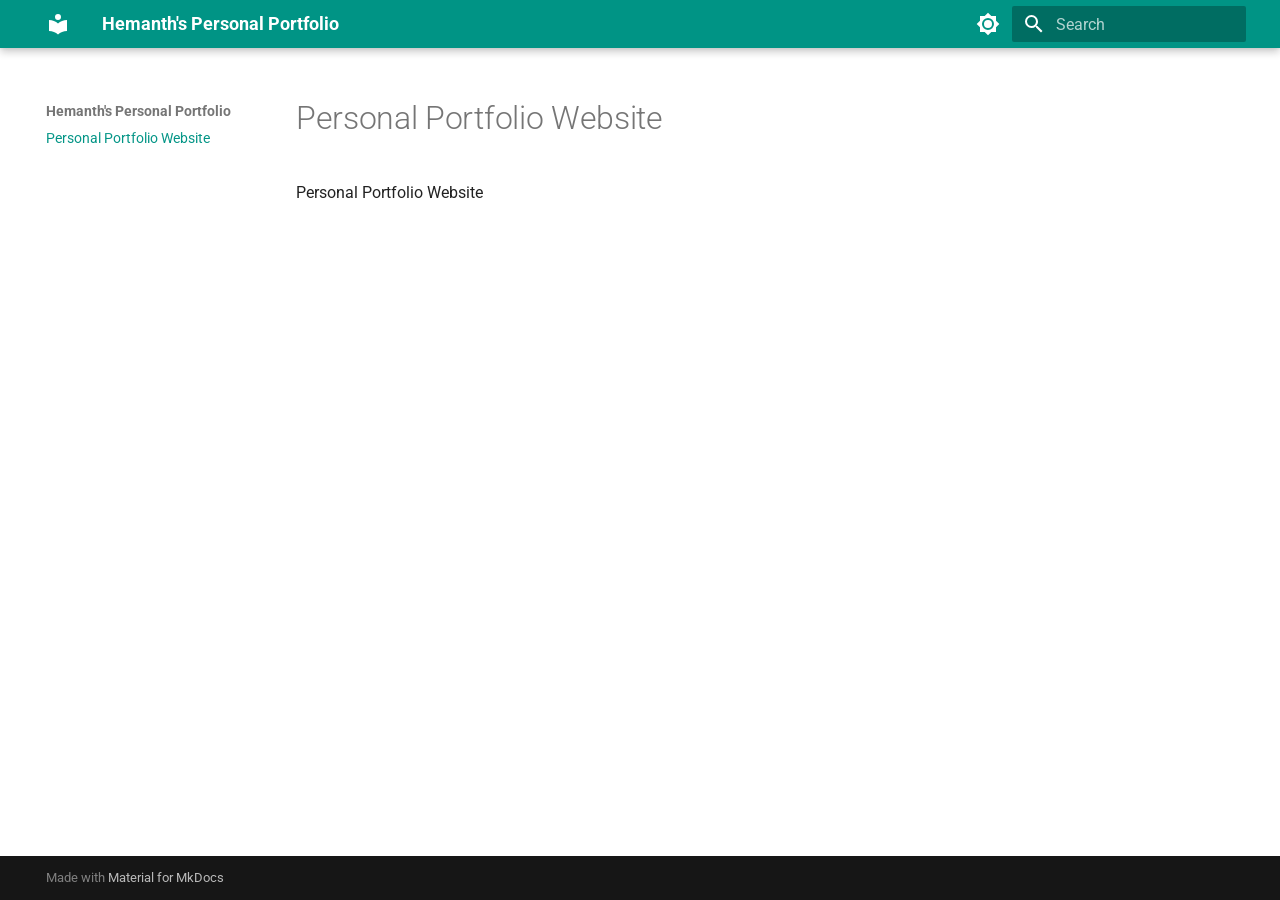
==== commit 9d77c7f3: "Deployed 0658d1f with MkDocs version: 1.6.1" ====
--- a/index.html
+++ b/index.html
@@ -19,7 +19,7 @@
     
     
       
-        <title>My Engineering Notebook</title>
+        <title>Hemanth's Personal Portfolio</title>
       
     
     
@@ -56,10 +56,12 @@
   
     
     
-    
-    
-    
-    <body dir="ltr" data-md-color-scheme="default" data-md-color-primary="teal" data-md-color-accent="indigo">
+      
+    
+    
+    
+    
+    <body dir="ltr" data-md-color-scheme="default" data-md-color-primary="teal" data-md-color-accent="purple">
   
     
     <input class="md-toggle" data-md-toggle="drawer" type="checkbox" id="__drawer" autocomplete="off">
@@ -80,9 +82,11 @@
     
       
 
-<header class="md-header" data-md-component="header">
+  
+
+<header class="md-header md-header--shadow" data-md-component="header">
   <nav class="md-header__inner md-grid" aria-label="Header">
-    <a href="." title="My Engineering Notebook" class="md-header__button md-logo" aria-label="My Engineering Notebook" data-md-component="logo">
+    <a href="." title="Hemanth&#39;s Personal Portfolio" class="md-header__button md-logo" aria-label="Hemanth's Personal Portfolio" data-md-component="logo">
       
   
   <svg xmlns="http://www.w3.org/2000/svg" viewBox="0 0 24 24"><path d="M12 8a3 3 0 0 0 3-3 3 3 0 0 0-3-3 3 3 0 0 0-3 3 3 3 0 0 0 3 3m0 3.54C9.64 9.35 6.5 8 3 8v11c3.5 0 6.64 1.35 9 3.54 2.36-2.19 5.5-3.54 9-3.54V8c-3.5 0-6.64 1.35-9 3.54"/></svg>
@@ -96,7 +100,7 @@
       <div class="md-header__ellipsis">
         <div class="md-header__topic">
           <span class="md-ellipsis">
-            My Engineering Notebook
+            Hemanth's Personal Portfolio
           </span>
         </div>
         <div class="md-header__topic" data-md-component="header-topic">
@@ -110,7 +114,33 @@
     </div>
     
       
-    
+        <form class="md-header__option" data-md-component="palette">
+  
+    
+    
+    
+    <input class="md-option" data-md-color-media="" data-md-color-scheme="default" data-md-color-primary="teal" data-md-color-accent="purple"  aria-label="Switch to dark mode"  type="radio" name="__palette" id="__palette_0">
+    
+      <label class="md-header__button md-icon" title="Switch to dark mode" for="__palette_1" hidden>
+        <svg xmlns="http://www.w3.org/2000/svg" viewBox="0 0 24 24"><path d="M12 8a4 4 0 0 0-4 4 4 4 0 0 0 4 4 4 4 0 0 0 4-4 4 4 0 0 0-4-4m0 10a6 6 0 0 1-6-6 6 6 0 0 1 6-6 6 6 0 0 1 6 6 6 6 0 0 1-6 6m8-9.31V4h-4.69L12 .69 8.69 4H4v4.69L.69 12 4 15.31V20h4.69L12 23.31 15.31 20H20v-4.69L23.31 12z"/></svg>
+      </label>
+    
+  
+    
+    
+    
+    <input class="md-option" data-md-color-media="" data-md-color-scheme="slate" data-md-color-primary="teal" data-md-color-accent="purple"  aria-label="Switch to light mode"  type="radio" name="__palette" id="__palette_1">
+    
+      <label class="md-header__button md-icon" title="Switch to light mode" for="__palette_0" hidden>
+        <svg xmlns="http://www.w3.org/2000/svg" viewBox="0 0 24 24"><path d="M12 18c-.89 0-1.74-.2-2.5-.55C11.56 16.5 13 14.42 13 12s-1.44-4.5-3.5-5.45C10.26 6.2 11.11 6 12 6a6 6 0 0 1 6 6 6 6 0 0 1-6 6m8-9.31V4h-4.69L12 .69 8.69 4H4v4.69L.69 12 4 15.31V20h4.69L12 23.31 15.31 20H20v-4.69L23.31 12z"/></svg>
+      </label>
+    
+  
+</form>
+      
+    
+    
+      <script>var palette=__md_get("__palette");if(palette&&palette.color){if("(prefers-color-scheme)"===palette.color.media){var media=matchMedia("(prefers-color-scheme: light)"),input=document.querySelector(media.matches?"[data-md-color-media='(prefers-color-scheme: light)']":"[data-md-color-media='(prefers-color-scheme: dark)']");palette.color.media=input.getAttribute("data-md-color-media"),palette.color.scheme=input.getAttribute("data-md-color-scheme"),palette.color.primary=input.getAttribute("data-md-color-primary"),palette.color.accent=input.getAttribute("data-md-color-accent")}for(var[key,value]of Object.entries(palette.color))document.body.setAttribute("data-md-color-"+key,value)}</script>
     
     
     
@@ -164,36 +194,6 @@
       
         
           
-            
-<nav class="md-tabs" aria-label="Tabs" data-md-component="tabs">
-  <div class="md-grid">
-    <ul class="md-tabs__list">
-      
-        
-  
-  
-  
-    
-  
-  
-    <li class="md-tabs__item md-tabs__item--active">
-      <a href="." class="md-tabs__link">
-        
-  
-  
-    
-  
-  Personal Portfolio Website
-
-      </a>
-    </li>
-  
-
-      
-    </ul>
-  </div>
-</nav>
-          
         
       
       <main class="md-main" data-md-component="main">
@@ -207,18 +207,16 @@
                     
 
 
-  
-
-
-<nav class="md-nav md-nav--primary md-nav--lifted" aria-label="Navigation" data-md-level="0">
+
+<nav class="md-nav md-nav--primary" aria-label="Navigation" data-md-level="0">
   <label class="md-nav__title" for="__drawer">
-    <a href="." title="My Engineering Notebook" class="md-nav__button md-logo" aria-label="My Engineering Notebook" data-md-component="logo">
+    <a href="." title="Hemanth&#39;s Personal Portfolio" class="md-nav__button md-logo" aria-label="Hemanth's Personal Portfolio" data-md-component="logo">
       
   
   <svg xmlns="http://www.w3.org/2000/svg" viewBox="0 0 24 24"><path d="M12 8a3 3 0 0 0 3-3 3 3 0 0 0-3-3 3 3 0 0 0-3 3 3 3 0 0 0 3 3m0 3.54C9.64 9.35 6.5 8 3 8v11c3.5 0 6.64 1.35 9 3.54 2.36-2.19 5.5-3.54 9-3.54V8c-3.5 0-6.64 1.35-9 3.54"/></svg>
 
     </a>
-    My Engineering Notebook
+    Hemanth's Personal Portfolio
   </label>
   
   <ul class="md-nav__list" data-md-scrollfix>
@@ -346,7 +344,7 @@
     
       
       
-      <script id="__config" type="application/json">{"annotate": null, "base": ".", "features": ["navigation.tabs", "content.code.copy"], "search": "assets/javascripts/workers/search.2c215733.min.js", "tags": null, "translations": {"clipboard.copied": "Copied to clipboard", "clipboard.copy": "Copy to clipboard", "search.result.more.one": "1 more on this page", "search.result.more.other": "# more on this page", "search.result.none": "No matching documents", "search.result.one": "1 matching document", "search.result.other": "# matching documents", "search.result.placeholder": "Type to start searching", "search.result.term.missing": "Missing", "select.version": "Select version"}, "version": null}</script>
+      <script id="__config" type="application/json">{"annotate": null, "base": ".", "features": [], "search": "assets/javascripts/workers/search.2c215733.min.js", "tags": null, "translations": {"clipboard.copied": "Copied to clipboard", "clipboard.copy": "Copy to clipboard", "search.result.more.one": "1 more on this page", "search.result.more.other": "# more on this page", "search.result.none": "No matching documents", "search.result.one": "1 matching document", "search.result.other": "# matching documents", "search.result.placeholder": "Type to start searching", "search.result.term.missing": "Missing", "select.version": "Select version"}, "version": null}</script>
     
     
       <script src="assets/javascripts/bundle.79ae519e.min.js"></script>
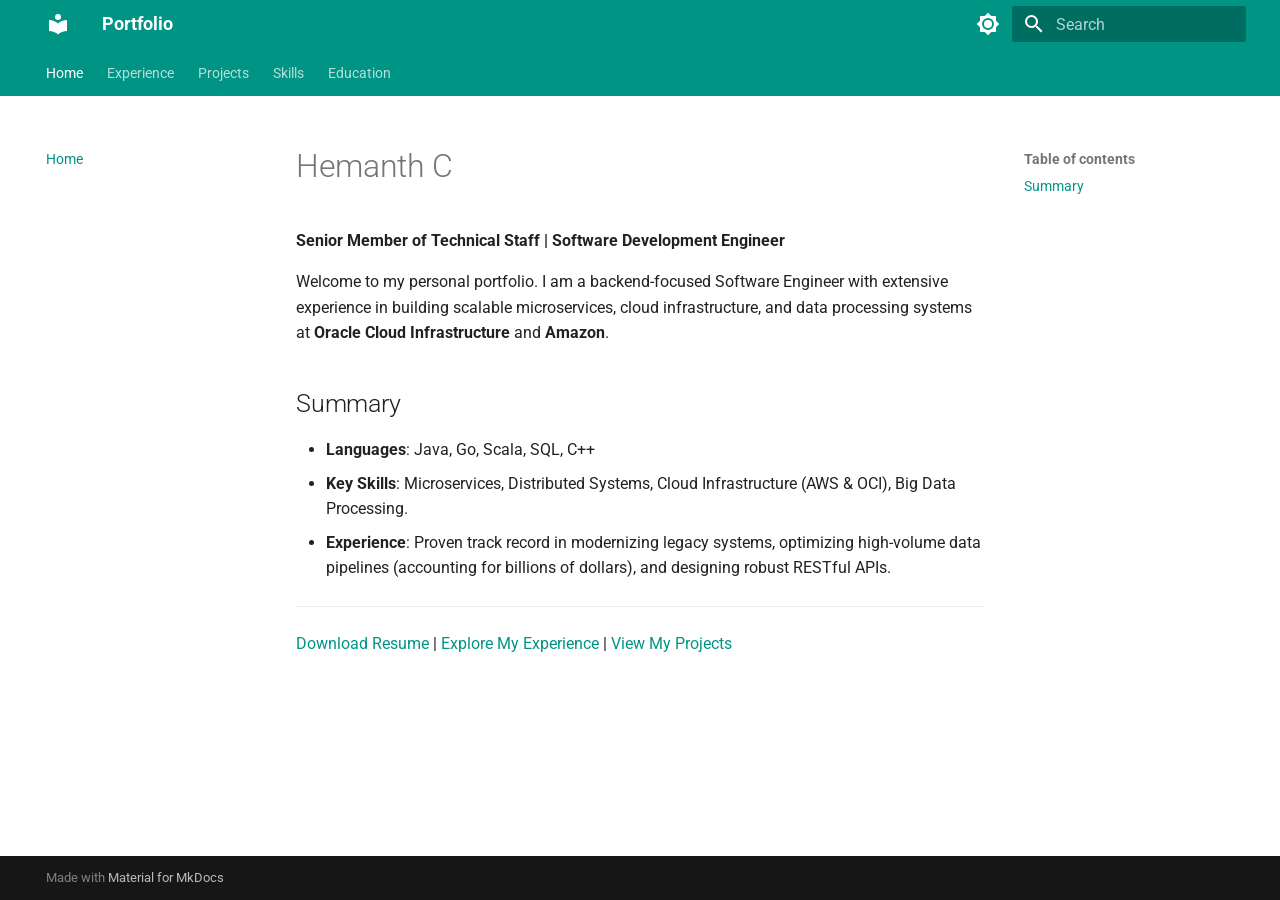
==== commit 9215e56a: "Deployed fbcb5fb with MkDocs version: 1.6.1" ====
--- a/index.html
+++ b/index.html
@@ -7,8 +7,14 @@
       <meta name="viewport" content="width=device-width,initial-scale=1">
       
       
-      
-      
+        <meta name="author" content="Hemanth C">
+      
+      
+        <link rel="canonical" href="https://hemanthvenki910.github.io/Personal-website/">
+      
+      
+      
+        <link rel="next" href="components/experience/">
       
       
         
@@ -19,7 +25,7 @@
     
     
       
-        <title>Hemanth's Personal Portfolio</title>
+        <title>Portfolio</title>
       
     
     
@@ -70,7 +76,7 @@
     <div data-md-component="skip">
       
         
-        <a href="#personal-portfolio-website" class="md-skip">
+        <a href="#hemanth-c" class="md-skip">
           Skip to content
         </a>
       
@@ -82,11 +88,9 @@
     
       
 
-  
-
-<header class="md-header md-header--shadow" data-md-component="header">
+<header class="md-header" data-md-component="header">
   <nav class="md-header__inner md-grid" aria-label="Header">
-    <a href="." title="Hemanth&#39;s Personal Portfolio" class="md-header__button md-logo" aria-label="Hemanth's Personal Portfolio" data-md-component="logo">
+    <a href="." title="Portfolio" class="md-header__button md-logo" aria-label="Portfolio" data-md-component="logo">
       
   
   <svg xmlns="http://www.w3.org/2000/svg" viewBox="0 0 24 24"><path d="M12 8a3 3 0 0 0 3-3 3 3 0 0 0-3-3 3 3 0 0 0-3 3 3 3 0 0 0 3 3m0 3.54C9.64 9.35 6.5 8 3 8v11c3.5 0 6.64 1.35 9 3.54 2.36-2.19 5.5-3.54 9-3.54V8c-3.5 0-6.64 1.35-9 3.54"/></svg>
@@ -100,13 +104,13 @@
       <div class="md-header__ellipsis">
         <div class="md-header__topic">
           <span class="md-ellipsis">
-            Hemanth's Personal Portfolio
+            Portfolio
           </span>
         </div>
         <div class="md-header__topic" data-md-component="header-topic">
           <span class="md-ellipsis">
             
-              Personal Portfolio Website
+              Home
             
           </span>
         </div>
@@ -194,6 +198,112 @@
       
         
           
+            
+<nav class="md-tabs" aria-label="Tabs" data-md-component="tabs">
+  <div class="md-grid">
+    <ul class="md-tabs__list">
+      
+        
+  
+  
+  
+    
+  
+  
+    <li class="md-tabs__item md-tabs__item--active">
+      <a href="." class="md-tabs__link">
+        
+  
+  
+    
+  
+  Home
+
+      </a>
+    </li>
+  
+
+      
+        
+  
+  
+  
+  
+    <li class="md-tabs__item">
+      <a href="components/experience/" class="md-tabs__link">
+        
+  
+  
+    
+  
+  Experience
+
+      </a>
+    </li>
+  
+
+      
+        
+  
+  
+  
+  
+    <li class="md-tabs__item">
+      <a href="components/projects/" class="md-tabs__link">
+        
+  
+  
+    
+  
+  Projects
+
+      </a>
+    </li>
+  
+
+      
+        
+  
+  
+  
+  
+    <li class="md-tabs__item">
+      <a href="components/skills/" class="md-tabs__link">
+        
+  
+  
+    
+  
+  Skills
+
+      </a>
+    </li>
+  
+
+      
+        
+  
+  
+  
+  
+    <li class="md-tabs__item">
+      <a href="components/education/" class="md-tabs__link">
+        
+  
+  
+    
+  
+  Education
+
+      </a>
+    </li>
+  
+
+      
+    </ul>
+  </div>
+</nav>
+          
         
       
       <main class="md-main" data-md-component="main">
@@ -207,16 +317,18 @@
                     
 
 
-
-<nav class="md-nav md-nav--primary" aria-label="Navigation" data-md-level="0">
+  
+
+
+<nav class="md-nav md-nav--primary md-nav--lifted" aria-label="Navigation" data-md-level="0">
   <label class="md-nav__title" for="__drawer">
-    <a href="." title="Hemanth&#39;s Personal Portfolio" class="md-nav__button md-logo" aria-label="Hemanth's Personal Portfolio" data-md-component="logo">
+    <a href="." title="Portfolio" class="md-nav__button md-logo" aria-label="Portfolio" data-md-component="logo">
       
   
   <svg xmlns="http://www.w3.org/2000/svg" viewBox="0 0 24 24"><path d="M12 8a3 3 0 0 0 3-3 3 3 0 0 0-3-3 3 3 0 0 0-3 3 3 3 0 0 0 3 3m0 3.54C9.64 9.35 6.5 8 3 8v11c3.5 0 6.64 1.35 9 3.54 2.36-2.19 5.5-3.54 9-3.54V8c-3.5 0-6.64 1.35-9 3.54"/></svg>
 
     </a>
-    Hemanth's Personal Portfolio
+    Portfolio
   </label>
   
   <ul class="md-nav__list" data-md-scrollfix>
@@ -237,6 +349,24 @@
         
       
       
+        <label class="md-nav__link md-nav__link--active" for="__toc">
+          
+  
+  
+  <span class="md-ellipsis">
+    
+  
+    Home
+  
+
+    
+  </span>
+  
+  
+
+          <span class="md-nav__icon md-icon"></span>
+        </label>
+      
       <a href="." class="md-nav__link md-nav__link--active">
         
   
@@ -244,7 +374,7 @@
   <span class="md-ellipsis">
     
   
-    Personal Portfolio Website
+    Home
   
 
     
@@ -254,6 +384,144 @@
 
       </a>
       
+        
+
+<nav class="md-nav md-nav--secondary" aria-label="Table of contents">
+  
+  
+  
+    
+  
+  
+    <label class="md-nav__title" for="__toc">
+      <span class="md-nav__icon md-icon"></span>
+      Table of contents
+    </label>
+    <ul class="md-nav__list" data-md-component="toc" data-md-scrollfix>
+      
+        <li class="md-nav__item">
+  <a href="#summary" class="md-nav__link">
+    <span class="md-ellipsis">
+      
+        Summary
+      
+    </span>
+  </a>
+  
+</li>
+      
+    </ul>
+  
+</nav>
+      
+    </li>
+  
+
+    
+      
+      
+  
+  
+  
+  
+    <li class="md-nav__item">
+      <a href="components/experience/" class="md-nav__link">
+        
+  
+  
+  <span class="md-ellipsis">
+    
+  
+    Experience
+  
+
+    
+  </span>
+  
+  
+
+      </a>
+    </li>
+  
+
+    
+      
+      
+  
+  
+  
+  
+    <li class="md-nav__item">
+      <a href="components/projects/" class="md-nav__link">
+        
+  
+  
+  <span class="md-ellipsis">
+    
+  
+    Projects
+  
+
+    
+  </span>
+  
+  
+
+      </a>
+    </li>
+  
+
+    
+      
+      
+  
+  
+  
+  
+    <li class="md-nav__item">
+      <a href="components/skills/" class="md-nav__link">
+        
+  
+  
+  <span class="md-ellipsis">
+    
+  
+    Skills
+  
+
+    
+  </span>
+  
+  
+
+      </a>
+    </li>
+  
+
+    
+      
+      
+  
+  
+  
+  
+    <li class="md-nav__item">
+      <a href="components/education/" class="md-nav__link">
+        
+  
+  
+  <span class="md-ellipsis">
+    
+  
+    Education
+  
+
+    
+  </span>
+  
+  
+
+      </a>
     </li>
   
 
@@ -278,6 +546,25 @@
     
   
   
+    <label class="md-nav__title" for="__toc">
+      <span class="md-nav__icon md-icon"></span>
+      Table of contents
+    </label>
+    <ul class="md-nav__list" data-md-component="toc" data-md-scrollfix>
+      
+        <li class="md-nav__item">
+  <a href="#summary" class="md-nav__link">
+    <span class="md-ellipsis">
+      
+        Summary
+      
+    </span>
+  </a>
+  
+</li>
+      
+    </ul>
+  
 </nav>
                   </div>
                 </div>
@@ -293,8 +580,17 @@
 
 
 
-<h1 id="personal-portfolio-website">Personal Portfolio Website</h1>
-<p>Personal Portfolio Website</p>
+<h1 id="hemanth-c">Hemanth C</h1>
+<p><strong>Senior Member of Technical Staff | Software Development Engineer</strong></p>
+<p>Welcome to my personal portfolio. I am a backend-focused Software Engineer with extensive experience in building scalable microservices, cloud infrastructure, and data processing systems at <strong>Oracle Cloud Infrastructure</strong> and <strong>Amazon</strong>.</p>
+<h2 id="summary">Summary</h2>
+<ul>
+<li><strong>Languages</strong>: Java, Go, Scala, SQL, C++</li>
+<li><strong>Key Skills</strong>: Microservices, Distributed Systems, Cloud Infrastructure (AWS &amp; OCI), Big Data Processing.</li>
+<li><strong>Experience</strong>: Proven track record in modernizing legacy systems, optimizing high-volume data pipelines (accounting for billions of dollars), and designing robust RESTful APIs.</li>
+</ul>
+<hr />
+<p><a href="artifacts/Resume.pdf">Download Resume</a> | <a href="components/experience/">Explore My Experience</a> |  <a href="components/projects/">View My Projects</a></p>
 
 
 
@@ -314,6 +610,12 @@
           
 <script>var target=document.getElementById(location.hash.slice(1));target&&target.name&&(target.checked=target.name.startsWith("__tabbed_"))</script>
         </div>
+        
+          <button type="button" class="md-top md-icon" data-md-component="top" hidden>
+  
+  <svg xmlns="http://www.w3.org/2000/svg" viewBox="0 0 24 24"><path d="M13 20h-2V8l-5.5 5.5-1.42-1.42L12 4.16l7.92 7.92-1.42 1.42L13 8z"/></svg>
+  Back to top
+</button>
         
       </main>
       
@@ -344,7 +646,7 @@
     
       
       
-      <script id="__config" type="application/json">{"annotate": null, "base": ".", "features": [], "search": "assets/javascripts/workers/search.2c215733.min.js", "tags": null, "translations": {"clipboard.copied": "Copied to clipboard", "clipboard.copy": "Copy to clipboard", "search.result.more.one": "1 more on this page", "search.result.more.other": "# more on this page", "search.result.none": "No matching documents", "search.result.one": "1 matching document", "search.result.other": "# matching documents", "search.result.placeholder": "Type to start searching", "search.result.term.missing": "Missing", "select.version": "Select version"}, "version": null}</script>
+      <script id="__config" type="application/json">{"annotate": null, "base": ".", "features": ["navigation.tabs", "navigation.sections", "navigation.top", "toc.follow"], "search": "assets/javascripts/workers/search.2c215733.min.js", "tags": null, "translations": {"clipboard.copied": "Copied to clipboard", "clipboard.copy": "Copy to clipboard", "search.result.more.one": "1 more on this page", "search.result.more.other": "# more on this page", "search.result.none": "No matching documents", "search.result.one": "1 matching document", "search.result.other": "# matching documents", "search.result.placeholder": "Type to start searching", "search.result.term.missing": "Missing", "select.version": "Select version"}, "version": null}</script>
     
     
       <script src="assets/javascripts/bundle.79ae519e.min.js"></script>
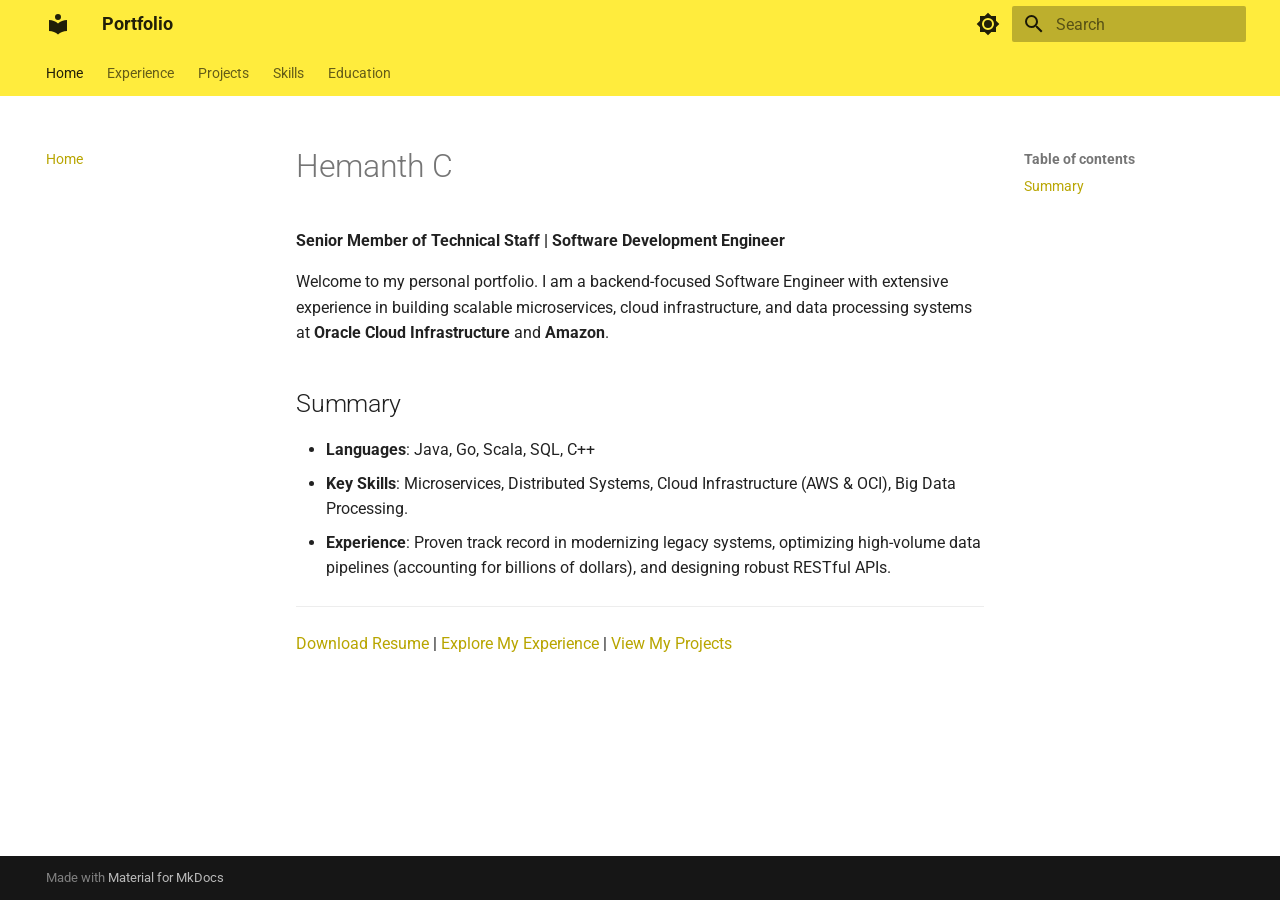
==== commit f1ab3130: "Deployed ac0fe48 with MkDocs version: 1.6.1" ====
--- a/index.html
+++ b/index.html
@@ -67,7 +67,7 @@
     
     
     
-    <body dir="ltr" data-md-color-scheme="default" data-md-color-primary="teal" data-md-color-accent="purple">
+    <body dir="ltr" data-md-color-scheme="default" data-md-color-primary="yellow" data-md-color-accent="purple">
   
     
     <input class="md-toggle" data-md-toggle="drawer" type="checkbox" id="__drawer" autocomplete="off">
@@ -123,7 +123,7 @@
     
     
     
-    <input class="md-option" data-md-color-media="" data-md-color-scheme="default" data-md-color-primary="teal" data-md-color-accent="purple"  aria-label="Switch to dark mode"  type="radio" name="__palette" id="__palette_0">
+    <input class="md-option" data-md-color-media="" data-md-color-scheme="default" data-md-color-primary="yellow" data-md-color-accent="purple"  aria-label="Switch to dark mode"  type="radio" name="__palette" id="__palette_0">
     
       <label class="md-header__button md-icon" title="Switch to dark mode" for="__palette_1" hidden>
         <svg xmlns="http://www.w3.org/2000/svg" viewBox="0 0 24 24"><path d="M12 8a4 4 0 0 0-4 4 4 4 0 0 0 4 4 4 4 0 0 0 4-4 4 4 0 0 0-4-4m0 10a6 6 0 0 1-6-6 6 6 0 0 1 6-6 6 6 0 0 1 6 6 6 6 0 0 1-6 6m8-9.31V4h-4.69L12 .69 8.69 4H4v4.69L.69 12 4 15.31V20h4.69L12 23.31 15.31 20H20v-4.69L23.31 12z"/></svg>
@@ -133,7 +133,7 @@
     
     
     
-    <input class="md-option" data-md-color-media="" data-md-color-scheme="slate" data-md-color-primary="teal" data-md-color-accent="purple"  aria-label="Switch to light mode"  type="radio" name="__palette" id="__palette_1">
+    <input class="md-option" data-md-color-media="" data-md-color-scheme="slate" data-md-color-primary="yellow" data-md-color-accent="purple"  aria-label="Switch to light mode"  type="radio" name="__palette" id="__palette_1">
     
       <label class="md-header__button md-icon" title="Switch to light mode" for="__palette_0" hidden>
         <svg xmlns="http://www.w3.org/2000/svg" viewBox="0 0 24 24"><path d="M12 18c-.89 0-1.74-.2-2.5-.55C11.56 16.5 13 14.42 13 12s-1.44-4.5-3.5-5.45C10.26 6.2 11.11 6 12 6a6 6 0 0 1 6 6 6 6 0 0 1-6 6m8-9.31V4h-4.69L12 .69 8.69 4H4v4.69L.69 12 4 15.31V20h4.69L12 23.31 15.31 20H20v-4.69L23.31 12z"/></svg>
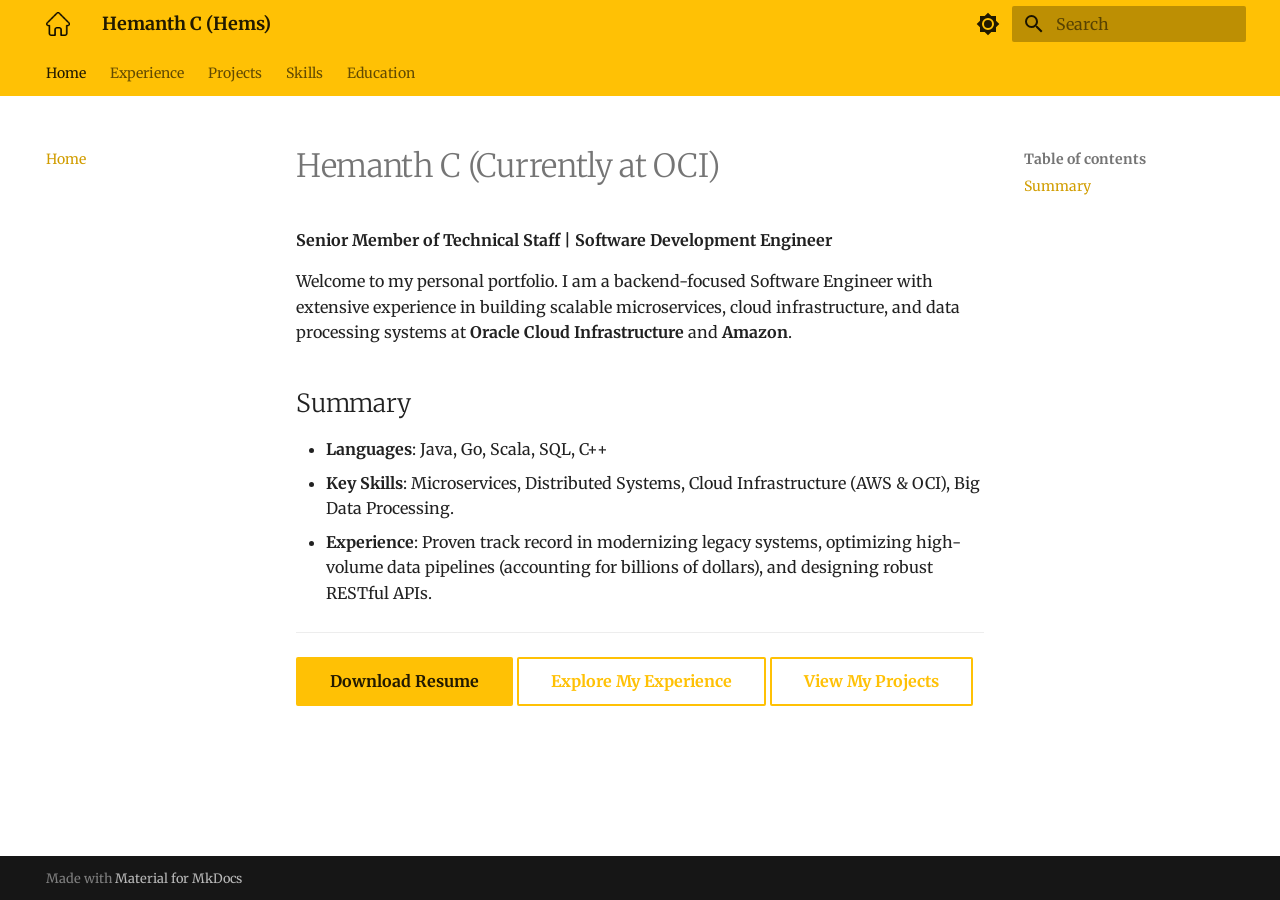
==== commit 83f75935: "Deployed a8482d8 with MkDocs version: 1.6.1" ====
--- a/index.html
+++ b/index.html
@@ -25,7 +25,7 @@
     
     
       
-        <title>Portfolio</title>
+        <title>Hemanth C (Hems)</title>
       
     
     
@@ -46,8 +46,8 @@
         
         
         <link rel="preconnect" href="https://fonts.gstatic.com" crossorigin>
-        <link rel="stylesheet" href="https://fonts.googleapis.com/css?family=Roboto:300,300i,400,400i,700,700i%7CRoboto+Mono:400,400i,700,700i&display=fallback">
-        <style>:root{--md-text-font:"Roboto";--md-code-font:"Roboto Mono"}</style>
+        <link rel="stylesheet" href="https://fonts.googleapis.com/css?family=Merriweather:300,300i,400,400i,700,700i%7CFira+Code:400,400i,700,700i&display=fallback">
+        <style>:root{--md-text-font:"Merriweather";--md-code-font:"Fira Code"}</style>
       
     
     
@@ -67,7 +67,7 @@
     
     
     
-    <body dir="ltr" data-md-color-scheme="default" data-md-color-primary="yellow" data-md-color-accent="purple">
+    <body dir="ltr" data-md-color-scheme="default" data-md-color-primary="amber" data-md-color-accent="black">
   
     
     <input class="md-toggle" data-md-toggle="drawer" type="checkbox" id="__drawer" autocomplete="off">
@@ -76,7 +76,7 @@
     <div data-md-component="skip">
       
         
-        <a href="#hemanth-c" class="md-skip">
+        <a href="#hemanth-c-currently-at-oci" class="md-skip">
           Skip to content
         </a>
       
@@ -90,10 +90,9 @@
 
 <header class="md-header" data-md-component="header">
   <nav class="md-header__inner md-grid" aria-label="Header">
-    <a href="." title="Portfolio" class="md-header__button md-logo" aria-label="Portfolio" data-md-component="logo">
-      
-  
-  <svg xmlns="http://www.w3.org/2000/svg" viewBox="0 0 24 24"><path d="M12 8a3 3 0 0 0 3-3 3 3 0 0 0-3-3 3 3 0 0 0-3 3 3 3 0 0 0 3 3m0 3.54C9.64 9.35 6.5 8 3 8v11c3.5 0 6.64 1.35 9 3.54 2.36-2.19 5.5-3.54 9-3.54V8c-3.5 0-6.64 1.35-9 3.54"/></svg>
+    <a href="." title="Hemanth C (Hems)" class="md-header__button md-logo" aria-label="Hemanth C (Hems)" data-md-component="logo">
+      
+  <img src="artifacts/website/home.png" alt="logo">
 
     </a>
     <label class="md-header__button md-icon" for="__drawer">
@@ -104,7 +103,7 @@
       <div class="md-header__ellipsis">
         <div class="md-header__topic">
           <span class="md-ellipsis">
-            Portfolio
+            Hemanth C (Hems)
           </span>
         </div>
         <div class="md-header__topic" data-md-component="header-topic">
@@ -123,7 +122,7 @@
     
     
     
-    <input class="md-option" data-md-color-media="" data-md-color-scheme="default" data-md-color-primary="yellow" data-md-color-accent="purple"  aria-label="Switch to dark mode"  type="radio" name="__palette" id="__palette_0">
+    <input class="md-option" data-md-color-media="" data-md-color-scheme="default" data-md-color-primary="amber" data-md-color-accent="black"  aria-label="Switch to dark mode"  type="radio" name="__palette" id="__palette_0">
     
       <label class="md-header__button md-icon" title="Switch to dark mode" for="__palette_1" hidden>
         <svg xmlns="http://www.w3.org/2000/svg" viewBox="0 0 24 24"><path d="M12 8a4 4 0 0 0-4 4 4 4 0 0 0 4 4 4 4 0 0 0 4-4 4 4 0 0 0-4-4m0 10a6 6 0 0 1-6-6 6 6 0 0 1 6-6 6 6 0 0 1 6 6 6 6 0 0 1-6 6m8-9.31V4h-4.69L12 .69 8.69 4H4v4.69L.69 12 4 15.31V20h4.69L12 23.31 15.31 20H20v-4.69L23.31 12z"/></svg>
@@ -133,7 +132,7 @@
     
     
     
-    <input class="md-option" data-md-color-media="" data-md-color-scheme="slate" data-md-color-primary="yellow" data-md-color-accent="purple"  aria-label="Switch to light mode"  type="radio" name="__palette" id="__palette_1">
+    <input class="md-option" data-md-color-media="" data-md-color-scheme="slate" data-md-color-primary="amber" data-md-color-accent="white"  aria-label="Switch to light mode"  type="radio" name="__palette" id="__palette_1">
     
       <label class="md-header__button md-icon" title="Switch to light mode" for="__palette_0" hidden>
         <svg xmlns="http://www.w3.org/2000/svg" viewBox="0 0 24 24"><path d="M12 18c-.89 0-1.74-.2-2.5-.55C11.56 16.5 13 14.42 13 12s-1.44-4.5-3.5-5.45C10.26 6.2 11.11 6 12 6a6 6 0 0 1 6 6 6 6 0 0 1-6 6m8-9.31V4h-4.69L12 .69 8.69 4H4v4.69L.69 12 4 15.31V20h4.69L12 23.31 15.31 20H20v-4.69L23.31 12z"/></svg>
@@ -322,13 +321,12 @@
 
 <nav class="md-nav md-nav--primary md-nav--lifted" aria-label="Navigation" data-md-level="0">
   <label class="md-nav__title" for="__drawer">
-    <a href="." title="Portfolio" class="md-nav__button md-logo" aria-label="Portfolio" data-md-component="logo">
-      
-  
-  <svg xmlns="http://www.w3.org/2000/svg" viewBox="0 0 24 24"><path d="M12 8a3 3 0 0 0 3-3 3 3 0 0 0-3-3 3 3 0 0 0-3 3 3 3 0 0 0 3 3m0 3.54C9.64 9.35 6.5 8 3 8v11c3.5 0 6.64 1.35 9 3.54 2.36-2.19 5.5-3.54 9-3.54V8c-3.5 0-6.64 1.35-9 3.54"/></svg>
+    <a href="." title="Hemanth C (Hems)" class="md-nav__button md-logo" aria-label="Hemanth C (Hems)" data-md-component="logo">
+      
+  <img src="artifacts/website/home.png" alt="logo">
 
     </a>
-    Portfolio
+    Hemanth C (Hems)
   </label>
   
   <ul class="md-nav__list" data-md-scrollfix>
@@ -580,7 +578,7 @@
 
 
 
-<h1 id="hemanth-c">Hemanth C</h1>
+<h1 id="hemanth-c-currently-at-oci">Hemanth C (Currently at OCI)</h1>
 <p><strong>Senior Member of Technical Staff | Software Development Engineer</strong></p>
 <p>Welcome to my personal portfolio. I am a backend-focused Software Engineer with extensive experience in building scalable microservices, cloud infrastructure, and data processing systems at <strong>Oracle Cloud Infrastructure</strong> and <strong>Amazon</strong>.</p>
 <h2 id="summary">Summary</h2>
@@ -590,7 +588,7 @@
 <li><strong>Experience</strong>: Proven track record in modernizing legacy systems, optimizing high-volume data pipelines (accounting for billions of dollars), and designing robust RESTful APIs.</li>
 </ul>
 <hr />
-<p><a href="artifacts/Resume.pdf">Download Resume</a> | <a href="components/experience/">Explore My Experience</a> |  <a href="components/projects/">View My Projects</a></p>
+<p><a class="md-button md-button--primary" href="artifacts/Resume.pdf">Download Resume</a> <a class="md-button" href="components/experience/">Explore My Experience</a> <a class="md-button" href="components/projects/">View My Projects</a></p>
 
 
 
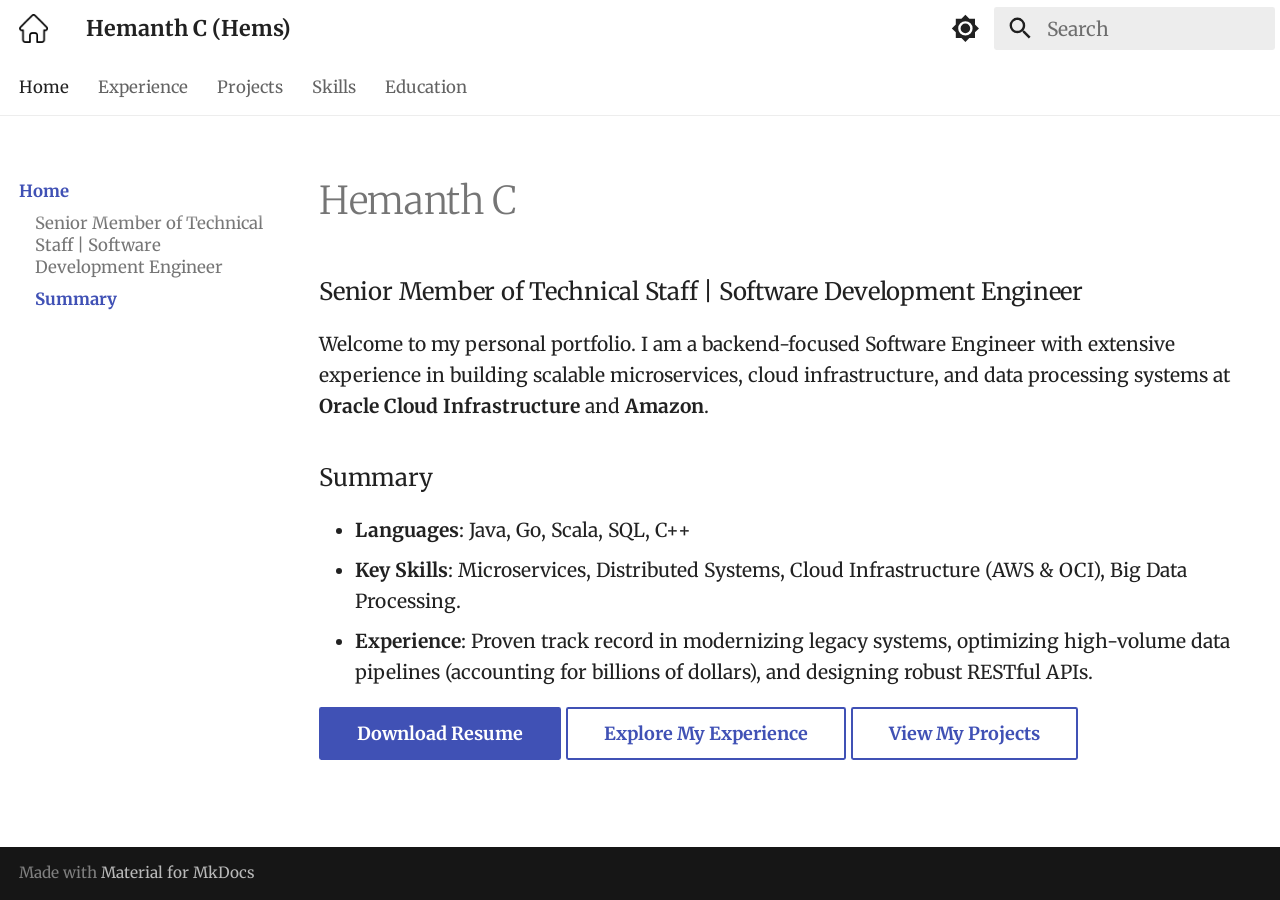
==== commit 8cda23b4: "Deployed d41a415 with MkDocs version: 1.6.1" ====
--- a/index.html
+++ b/index.html
@@ -51,6 +51,8 @@
       
     
     
+      <link rel="stylesheet" href="stylesheets/extra.css">
+    
     <script>__md_scope=new URL(".",location),__md_hash=e=>[...e].reduce(((e,_)=>(e<<5)-e+_.charCodeAt(0)),0),__md_get=(e,_=localStorage,t=__md_scope)=>JSON.parse(_.getItem(t.pathname+"."+e)),__md_set=(e,_,t=localStorage,a=__md_scope)=>{try{t.setItem(a.pathname+"."+e,JSON.stringify(_))}catch(e){}}</script>
     
       
@@ -67,7 +69,7 @@
     
     
     
-    <body dir="ltr" data-md-color-scheme="default" data-md-color-primary="amber" data-md-color-accent="black">
+    <body dir="ltr" data-md-color-scheme="default" data-md-color-primary="white" data-md-color-accent="indigo">
   
     
     <input class="md-toggle" data-md-toggle="drawer" type="checkbox" id="__drawer" autocomplete="off">
@@ -76,7 +78,7 @@
     <div data-md-component="skip">
       
         
-        <a href="#hemanth-c-currently-at-oci" class="md-skip">
+        <a href="#hemanth-c" class="md-skip">
           Skip to content
         </a>
       
@@ -122,7 +124,7 @@
     
     
     
-    <input class="md-option" data-md-color-media="" data-md-color-scheme="default" data-md-color-primary="amber" data-md-color-accent="black"  aria-label="Switch to dark mode"  type="radio" name="__palette" id="__palette_0">
+    <input class="md-option" data-md-color-media="" data-md-color-scheme="default" data-md-color-primary="white" data-md-color-accent="indigo"  aria-label="Switch to dark mode"  type="radio" name="__palette" id="__palette_0">
     
       <label class="md-header__button md-icon" title="Switch to dark mode" for="__palette_1" hidden>
         <svg xmlns="http://www.w3.org/2000/svg" viewBox="0 0 24 24"><path d="M12 8a4 4 0 0 0-4 4 4 4 0 0 0 4 4 4 4 0 0 0 4-4 4 4 0 0 0-4-4m0 10a6 6 0 0 1-6-6 6 6 0 0 1 6-6 6 6 0 0 1 6 6 6 6 0 0 1-6 6m8-9.31V4h-4.69L12 .69 8.69 4H4v4.69L.69 12 4 15.31V20h4.69L12 23.31 15.31 20H20v-4.69L23.31 12z"/></svg>
@@ -132,7 +134,7 @@
     
     
     
-    <input class="md-option" data-md-color-media="" data-md-color-scheme="slate" data-md-color-primary="amber" data-md-color-accent="white"  aria-label="Switch to light mode"  type="radio" name="__palette" id="__palette_1">
+    <input class="md-option" data-md-color-media="" data-md-color-scheme="slate" data-md-color-primary="black" data-md-color-accent="white"  aria-label="Switch to light mode"  type="radio" name="__palette" id="__palette_1">
     
       <label class="md-header__button md-icon" title="Switch to light mode" for="__palette_0" hidden>
         <svg xmlns="http://www.w3.org/2000/svg" viewBox="0 0 24 24"><path d="M12 18c-.89 0-1.74-.2-2.5-.55C11.56 16.5 13 14.42 13 12s-1.44-4.5-3.5-5.45C10.26 6.2 11.11 6 12 6a6 6 0 0 1 6 6 6 6 0 0 1-6 6m8-9.31V4h-4.69L12 .69 8.69 4H4v4.69L.69 12 4 15.31V20h4.69L12 23.31 15.31 20H20v-4.69L23.31 12z"/></svg>
@@ -319,7 +321,9 @@
   
 
 
-<nav class="md-nav md-nav--primary md-nav--lifted" aria-label="Navigation" data-md-level="0">
+  
+
+<nav class="md-nav md-nav--primary md-nav--lifted md-nav--integrated" aria-label="Navigation" data-md-level="0">
   <label class="md-nav__title" for="__drawer">
     <a href="." title="Hemanth C (Hems)" class="md-nav__button md-logo" aria-label="Hemanth C (Hems)" data-md-component="logo">
       
@@ -396,6 +400,17 @@
       Table of contents
     </label>
     <ul class="md-nav__list" data-md-component="toc" data-md-scrollfix>
+      
+        <li class="md-nav__item">
+  <a href="#senior-member-of-technical-staff-software-development-engineer" class="md-nav__link">
+    <span class="md-ellipsis">
+      
+        Senior Member of Technical Staff | Software Development Engineer
+      
+    </span>
+  </a>
+  
+</li>
       
         <li class="md-nav__item">
   <a href="#summary" class="md-nav__link">
@@ -531,43 +546,6 @@
               </div>
             
             
-              
-              <div class="md-sidebar md-sidebar--secondary" data-md-component="sidebar" data-md-type="toc" >
-                <div class="md-sidebar__scrollwrap">
-                  <div class="md-sidebar__inner">
-                    
-
-<nav class="md-nav md-nav--secondary" aria-label="Table of contents">
-  
-  
-  
-    
-  
-  
-    <label class="md-nav__title" for="__toc">
-      <span class="md-nav__icon md-icon"></span>
-      Table of contents
-    </label>
-    <ul class="md-nav__list" data-md-component="toc" data-md-scrollfix>
-      
-        <li class="md-nav__item">
-  <a href="#summary" class="md-nav__link">
-    <span class="md-ellipsis">
-      
-        Summary
-      
-    </span>
-  </a>
-  
-</li>
-      
-    </ul>
-  
-</nav>
-                  </div>
-                </div>
-              </div>
-            
           
           
             <div class="md-content" data-md-component="content">
@@ -578,16 +556,15 @@
 
 
 
-<h1 id="hemanth-c-currently-at-oci">Hemanth C (Currently at OCI)</h1>
-<p><strong>Senior Member of Technical Staff | Software Development Engineer</strong></p>
+<h1 id="hemanth-c">Hemanth C</h1>
+<h3 id="senior-member-of-technical-staff-software-development-engineer">Senior Member of Technical Staff | Software Development Engineer</h3>
 <p>Welcome to my personal portfolio. I am a backend-focused Software Engineer with extensive experience in building scalable microservices, cloud infrastructure, and data processing systems at <strong>Oracle Cloud Infrastructure</strong> and <strong>Amazon</strong>.</p>
-<h2 id="summary">Summary</h2>
+<h3 id="summary">Summary</h3>
 <ul>
 <li><strong>Languages</strong>: Java, Go, Scala, SQL, C++</li>
 <li><strong>Key Skills</strong>: Microservices, Distributed Systems, Cloud Infrastructure (AWS &amp; OCI), Big Data Processing.</li>
 <li><strong>Experience</strong>: Proven track record in modernizing legacy systems, optimizing high-volume data pipelines (accounting for billions of dollars), and designing robust RESTful APIs.</li>
 </ul>
-<hr />
 <p><a class="md-button md-button--primary" href="artifacts/Resume.pdf">Download Resume</a> <a class="md-button" href="components/experience/">Explore My Experience</a> <a class="md-button" href="components/projects/">View My Projects</a></p>
 
 
@@ -644,7 +621,7 @@
     
       
       
-      <script id="__config" type="application/json">{"annotate": null, "base": ".", "features": ["navigation.tabs", "navigation.sections", "navigation.top", "toc.follow"], "search": "assets/javascripts/workers/search.2c215733.min.js", "tags": null, "translations": {"clipboard.copied": "Copied to clipboard", "clipboard.copy": "Copy to clipboard", "search.result.more.one": "1 more on this page", "search.result.more.other": "# more on this page", "search.result.none": "No matching documents", "search.result.one": "1 matching document", "search.result.other": "# matching documents", "search.result.placeholder": "Type to start searching", "search.result.term.missing": "Missing", "select.version": "Select version"}, "version": null}</script>
+      <script id="__config" type="application/json">{"annotate": null, "base": ".", "features": ["toc.follow", "toc.integrate", "navigation.tabs", "navigation.sections", "navigation.top", "navigation.tracking"], "search": "assets/javascripts/workers/search.2c215733.min.js", "tags": null, "translations": {"clipboard.copied": "Copied to clipboard", "clipboard.copy": "Copy to clipboard", "search.result.more.one": "1 more on this page", "search.result.more.other": "# more on this page", "search.result.none": "No matching documents", "search.result.one": "1 matching document", "search.result.other": "# matching documents", "search.result.placeholder": "Type to start searching", "search.result.term.missing": "Missing", "select.version": "Select version"}, "version": null}</script>
     
     
       <script src="assets/javascripts/bundle.79ae519e.min.js"></script>
--- a/stylesheets/extra.css
+++ b/stylesheets/extra.css
@@ -0,0 +1,28 @@
+:root {
+    font-size: 1.5em;
+}
+
+.md-button {
+    font-size: 0.75rem;
+    padding: 0.1em 0.6rem;
+    line-height: 1.5;
+}
+
+.md-nav__link:hover {
+    transform: scale(1.05) translateZ(0);
+    transform-origin: left center;
+    font-weight: 700;
+    color: #6200ea;
+    will-change: transform;
+}
+
+.md-tabs__link:hover {
+    transform: scale(1.02) translateZ(0);
+    font-weight: bold;
+}
+
+
+.md-nav__link--active {
+    font-weight: bold;
+    transform-origin: left center;
+}
